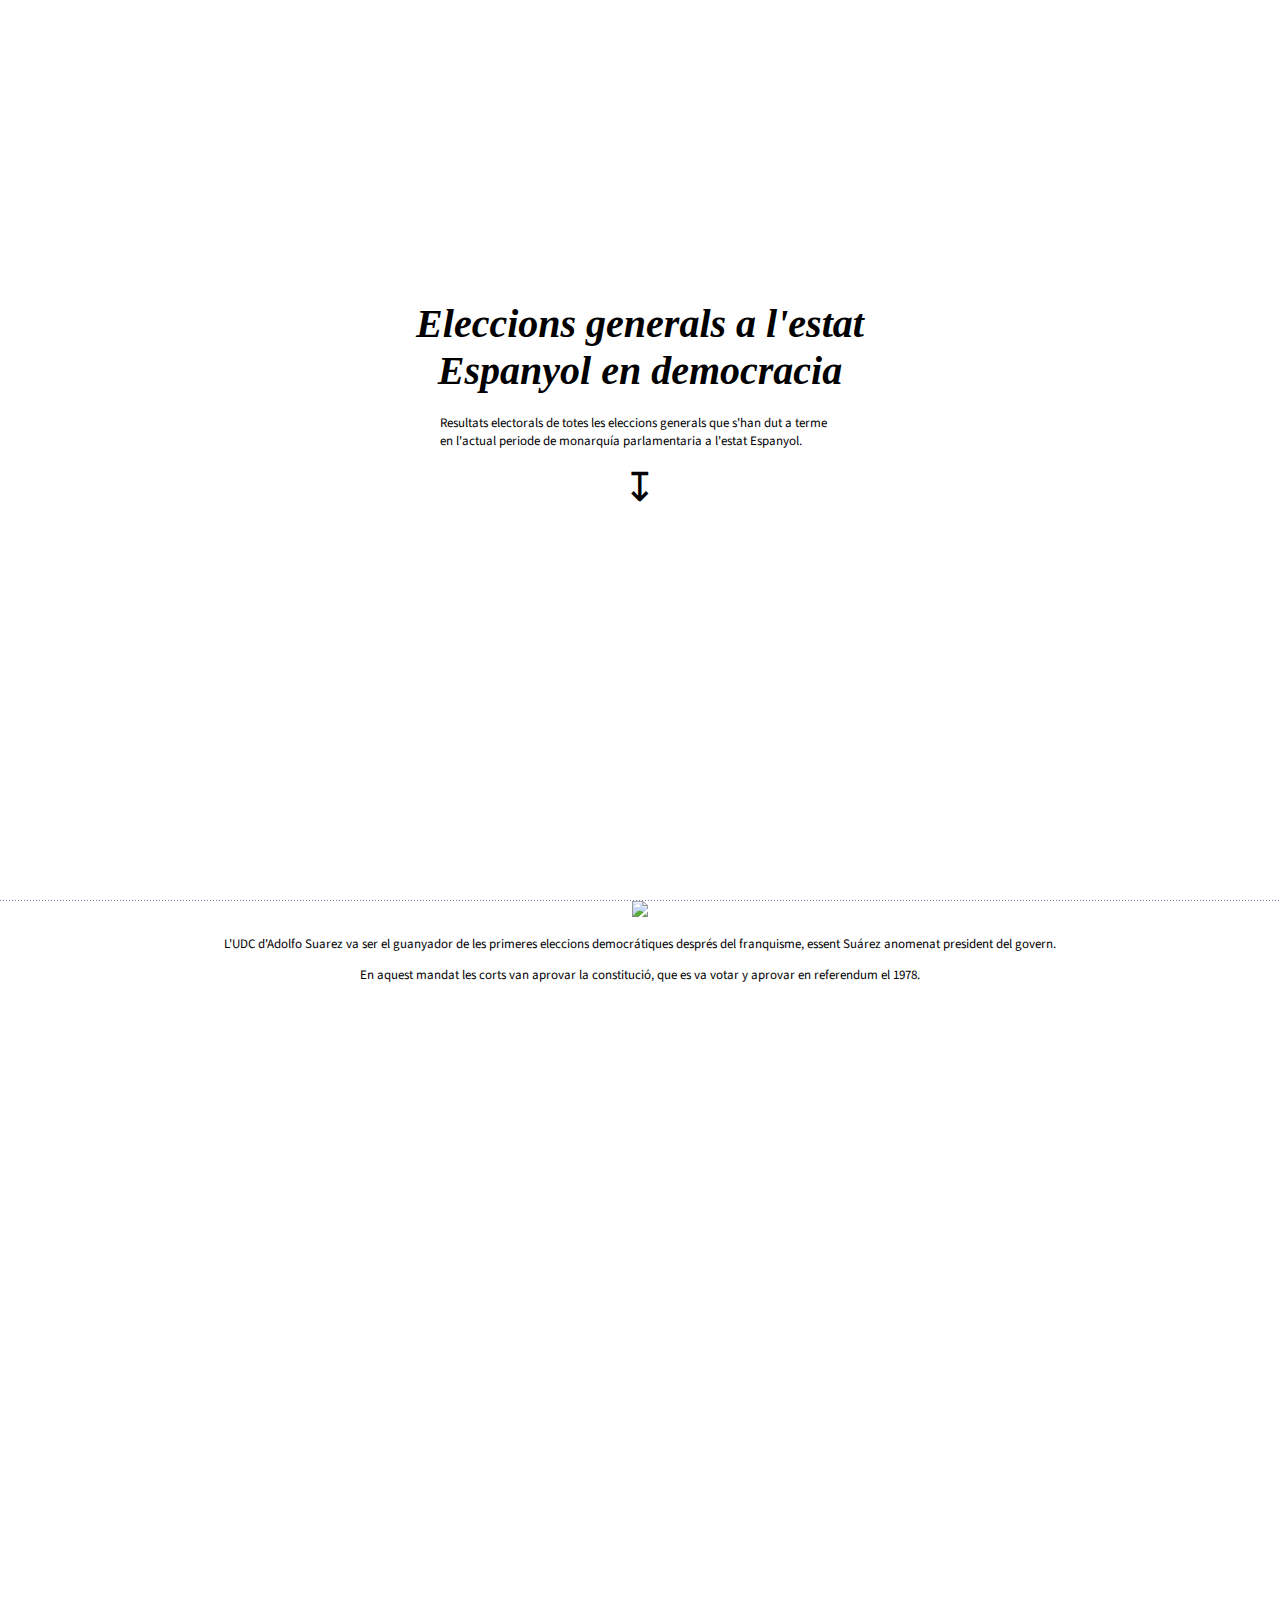
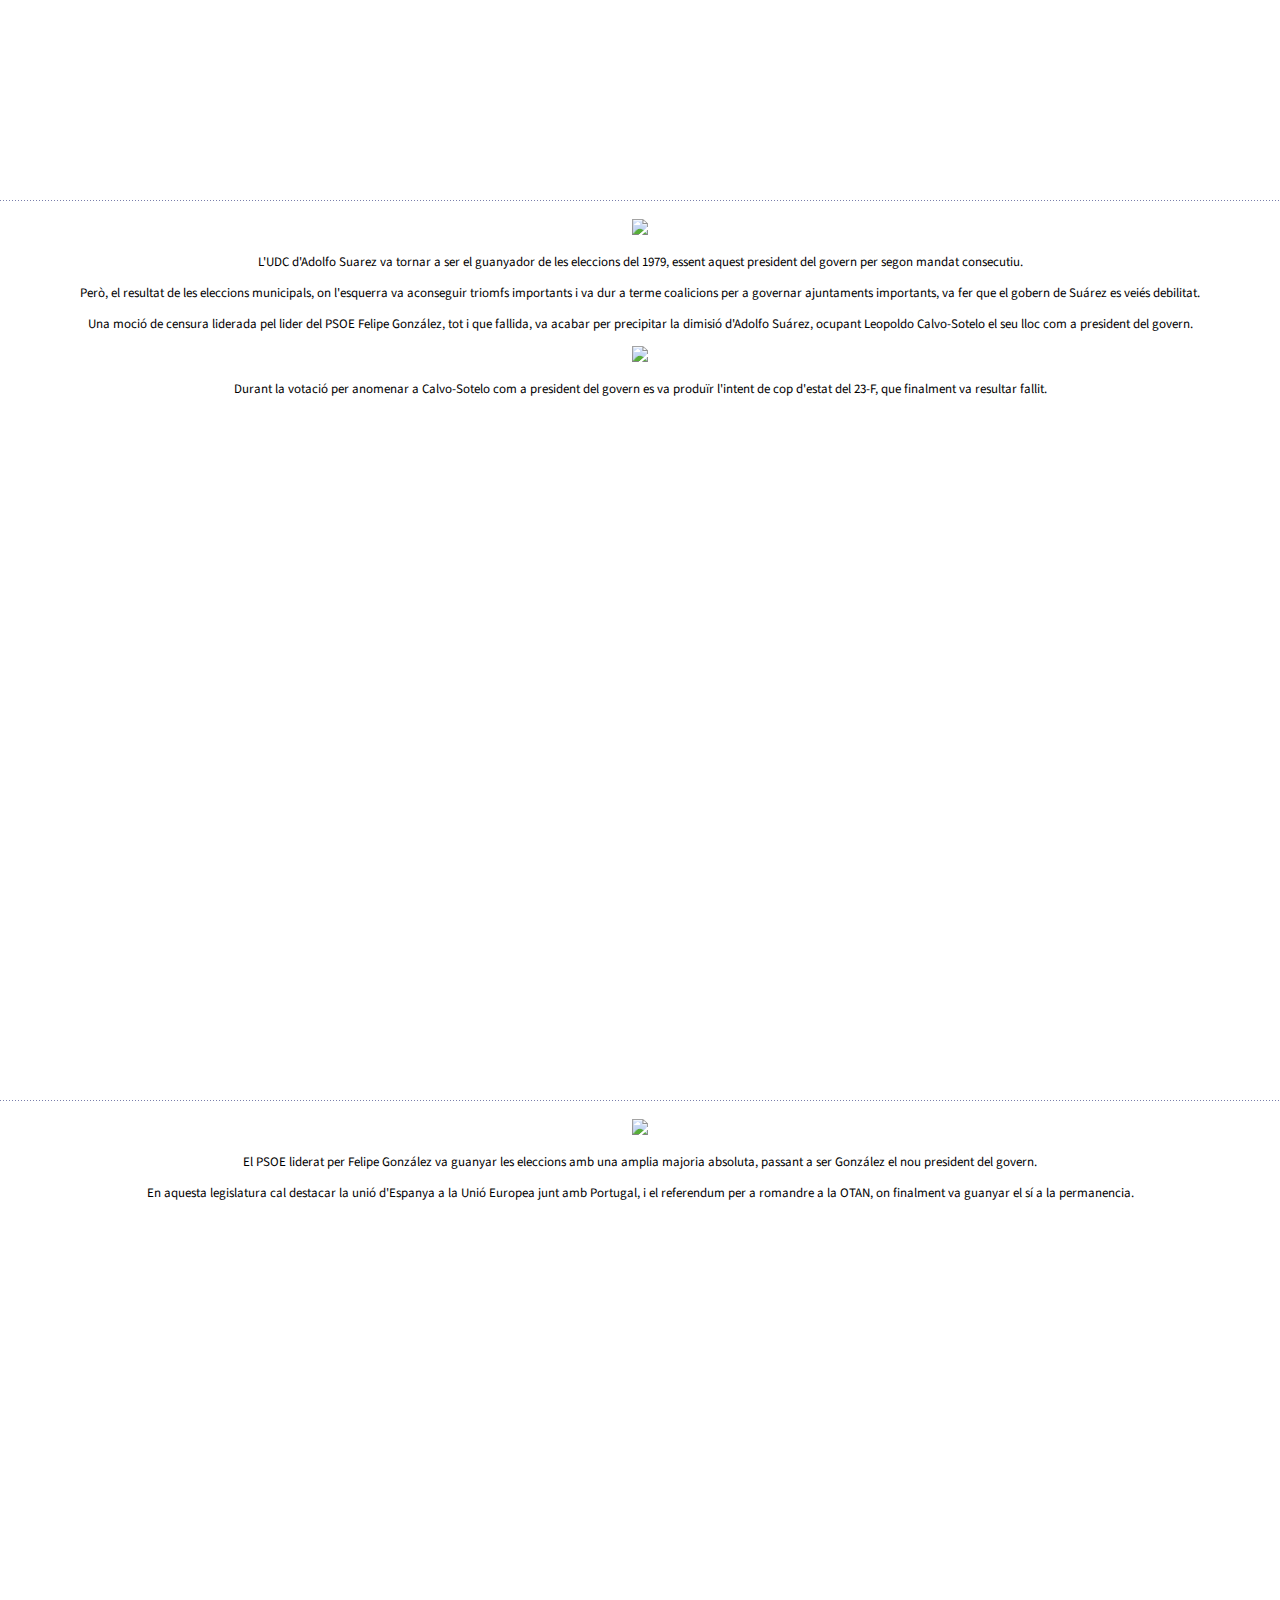
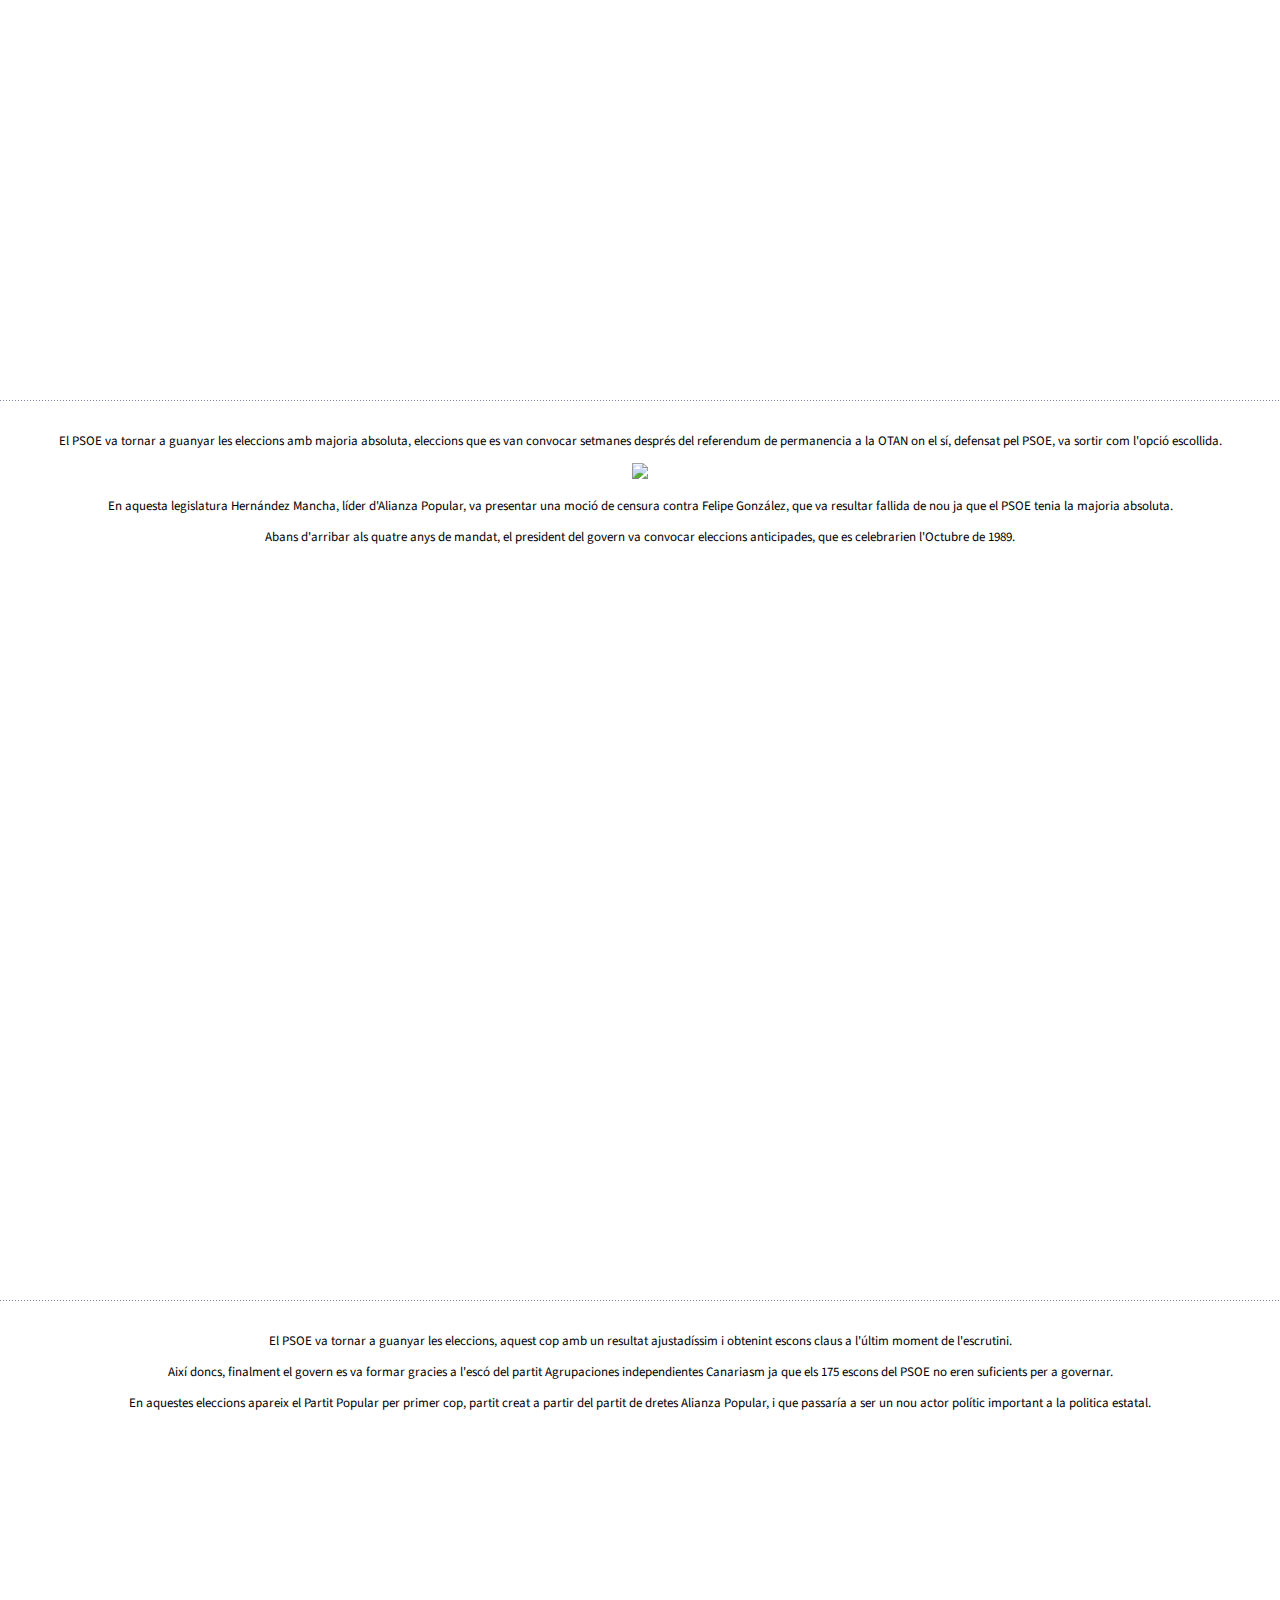
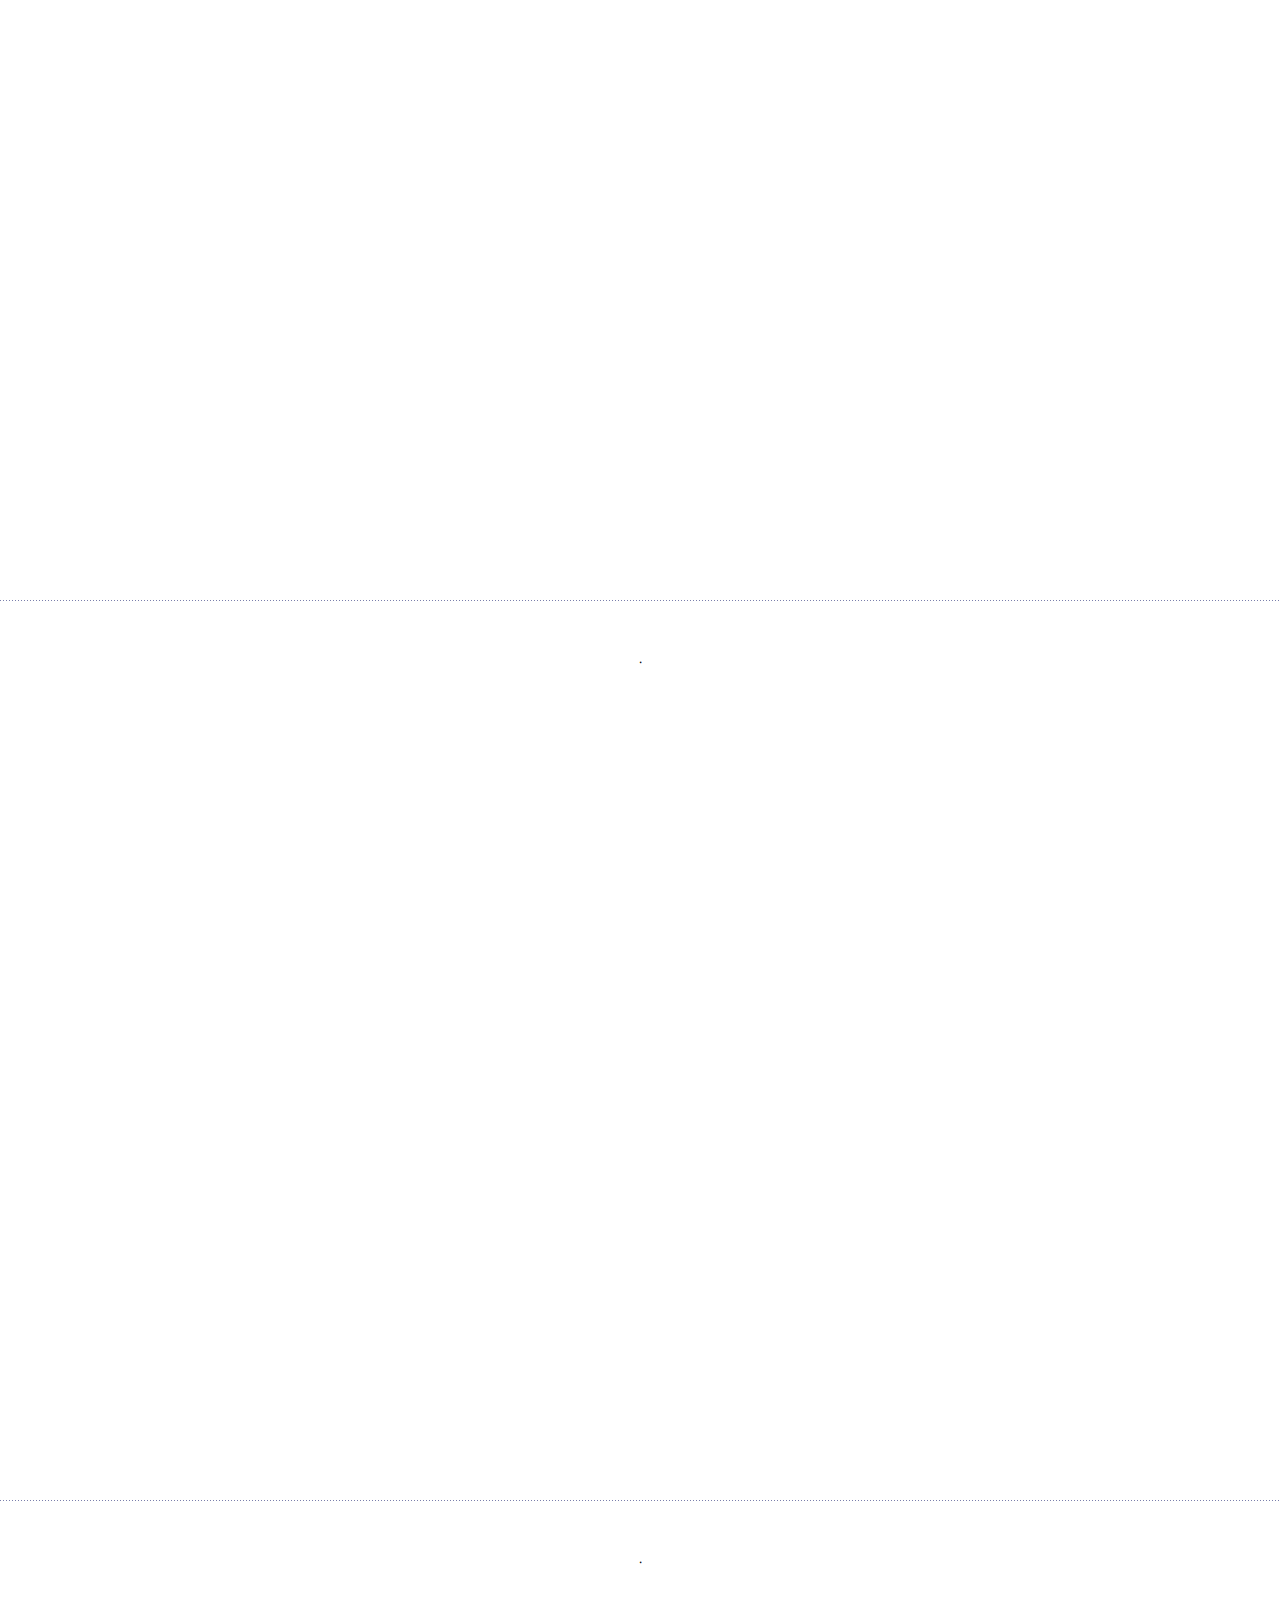
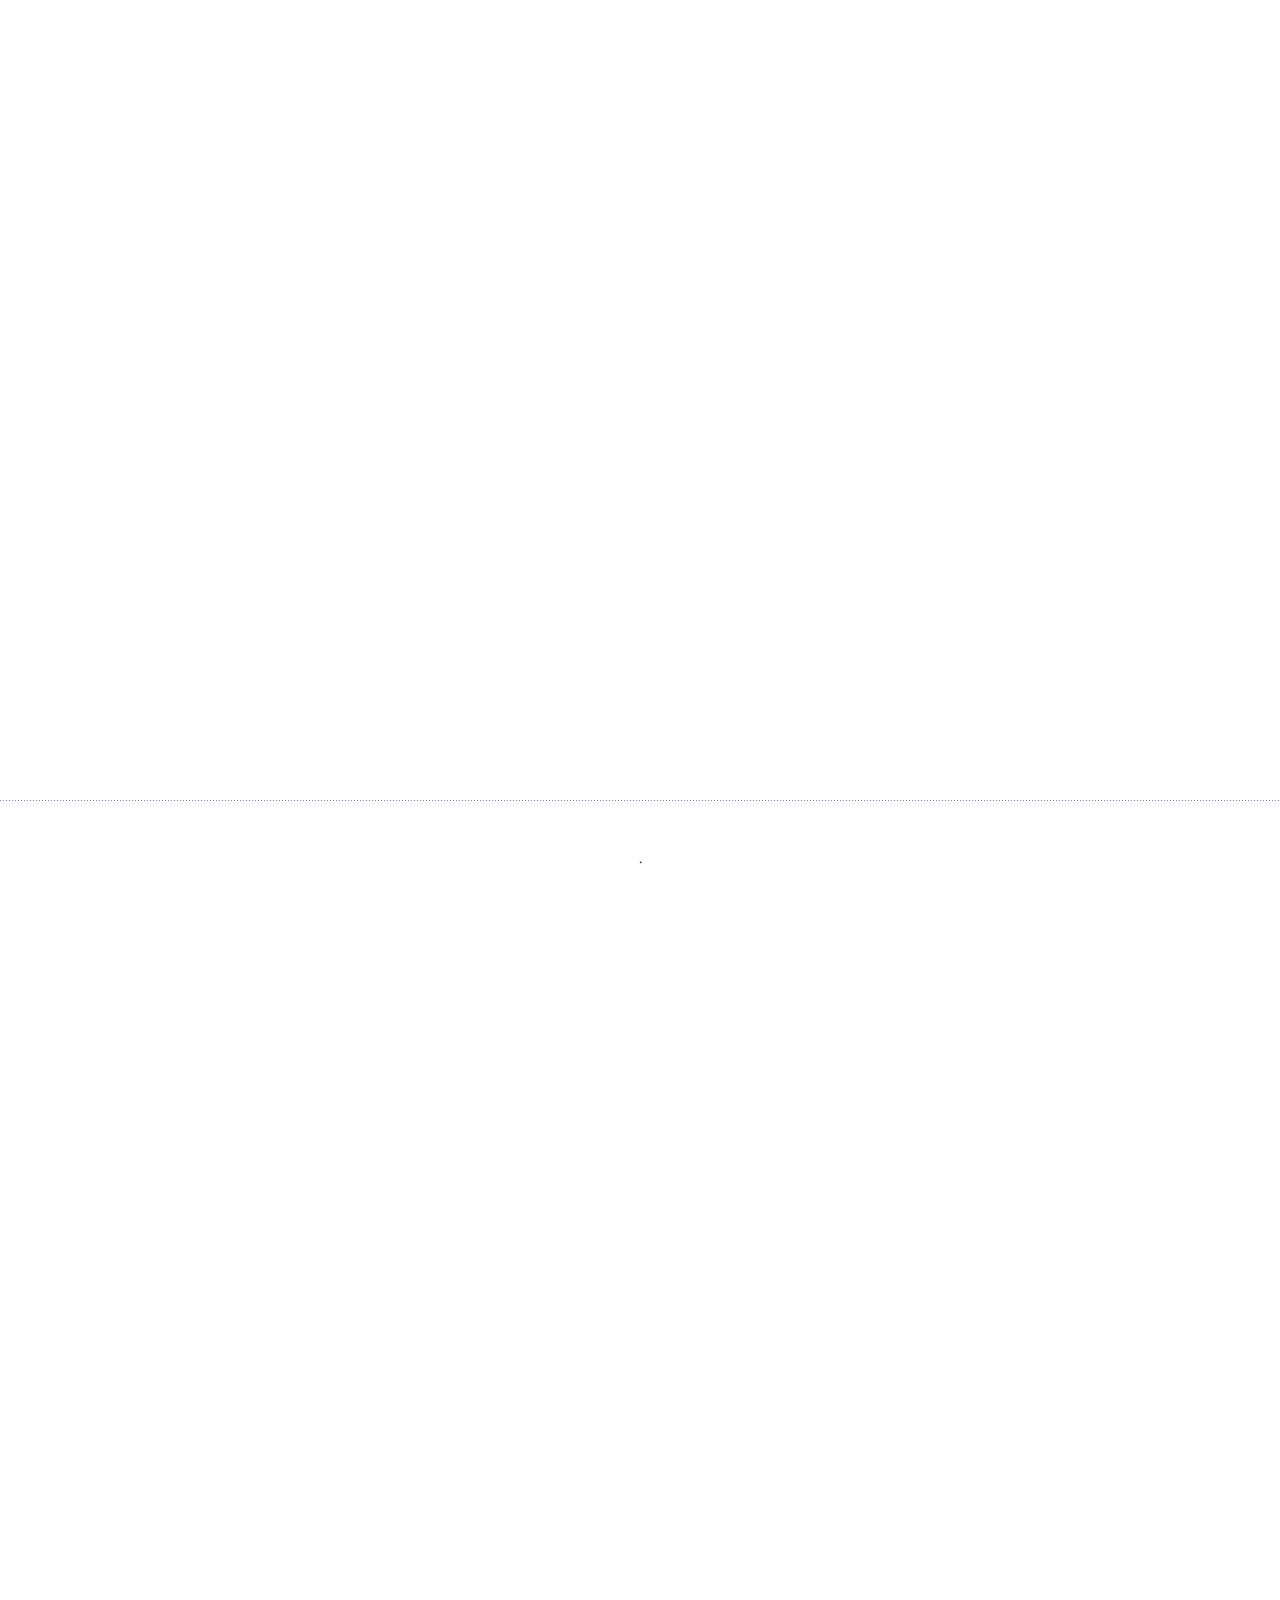
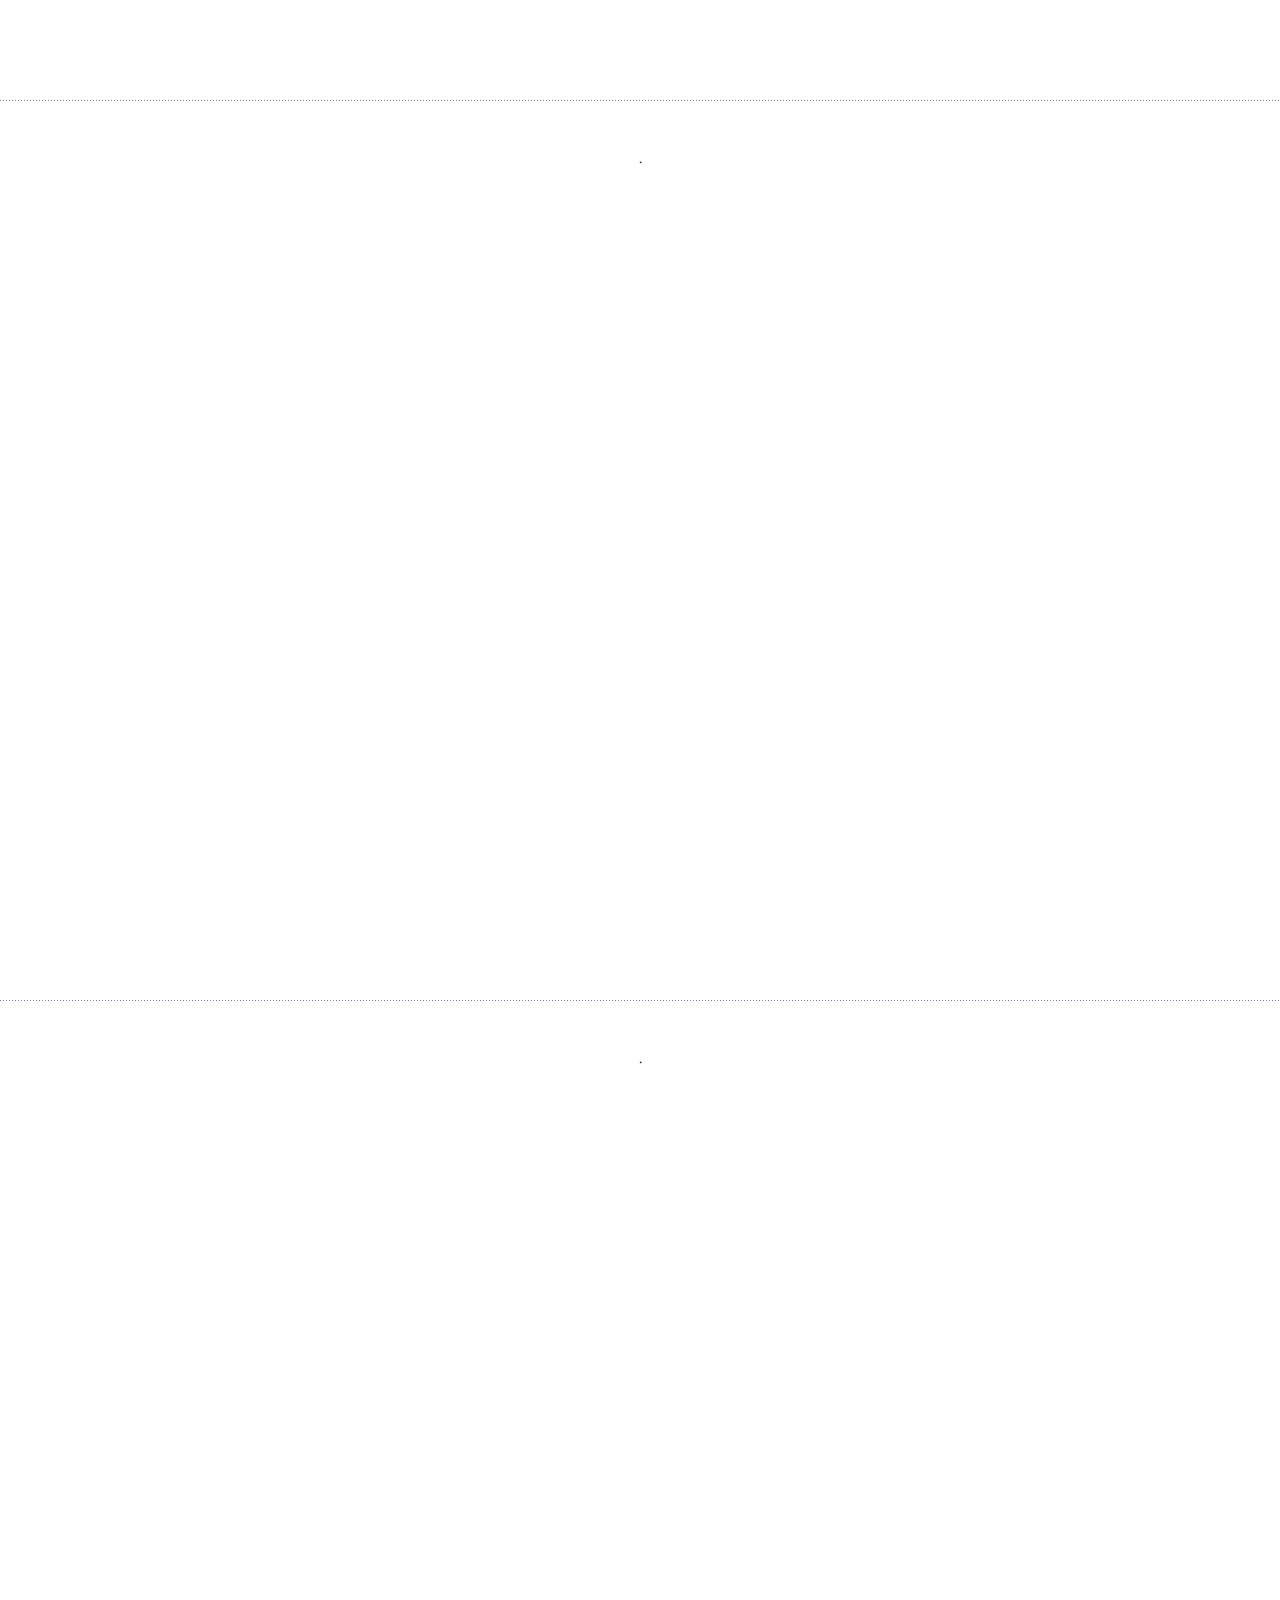
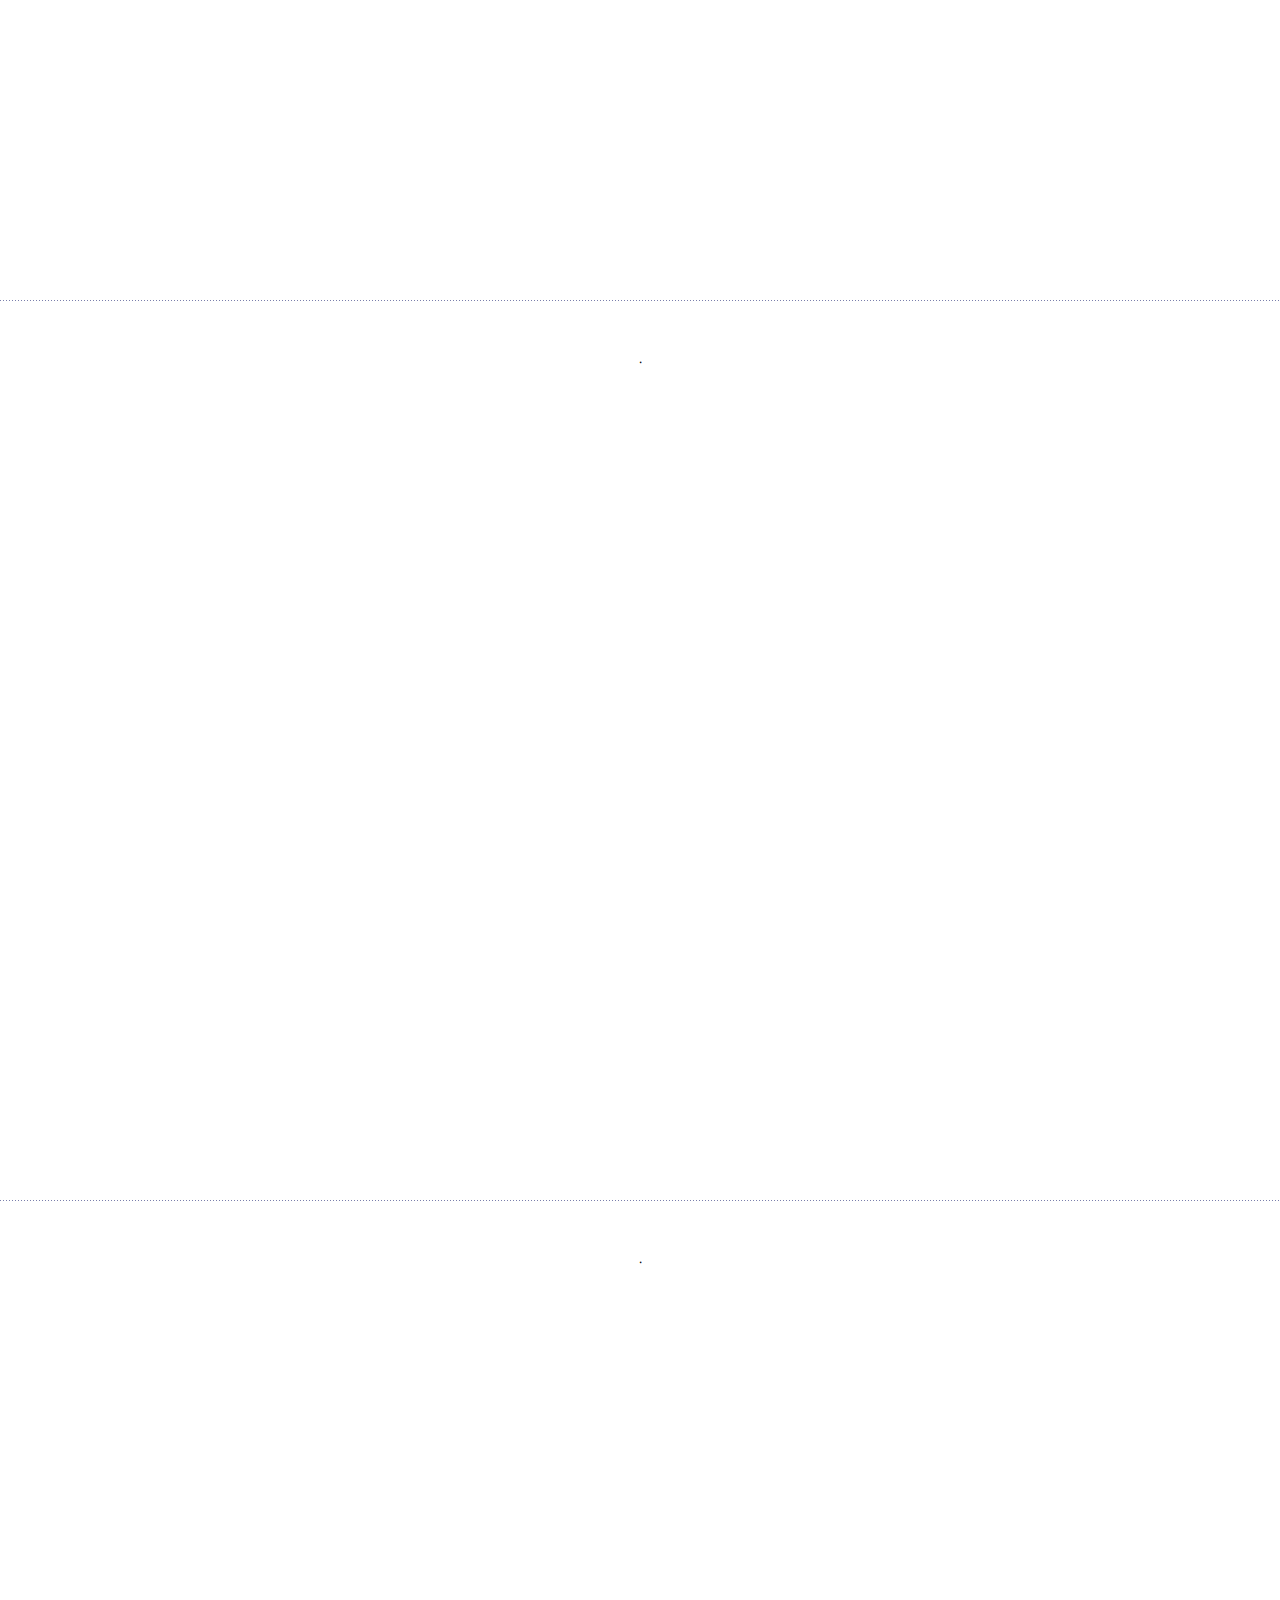
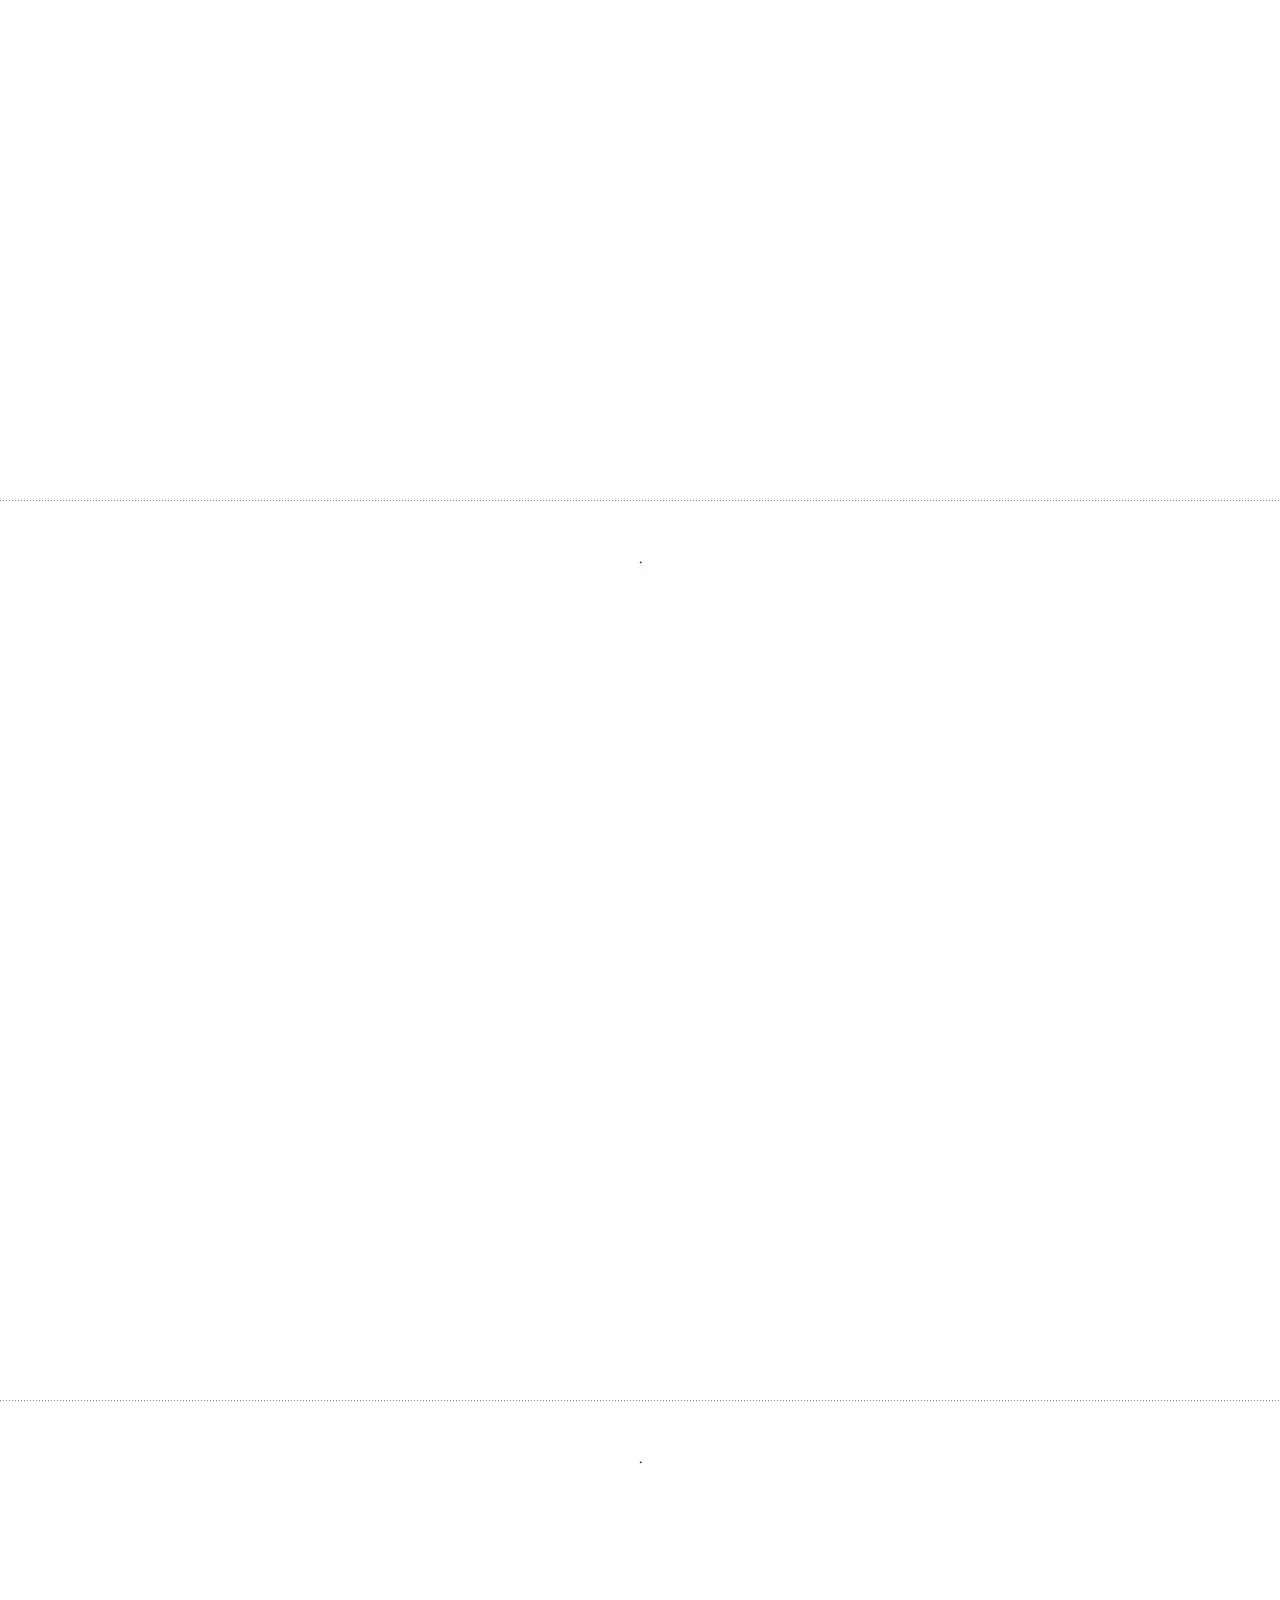
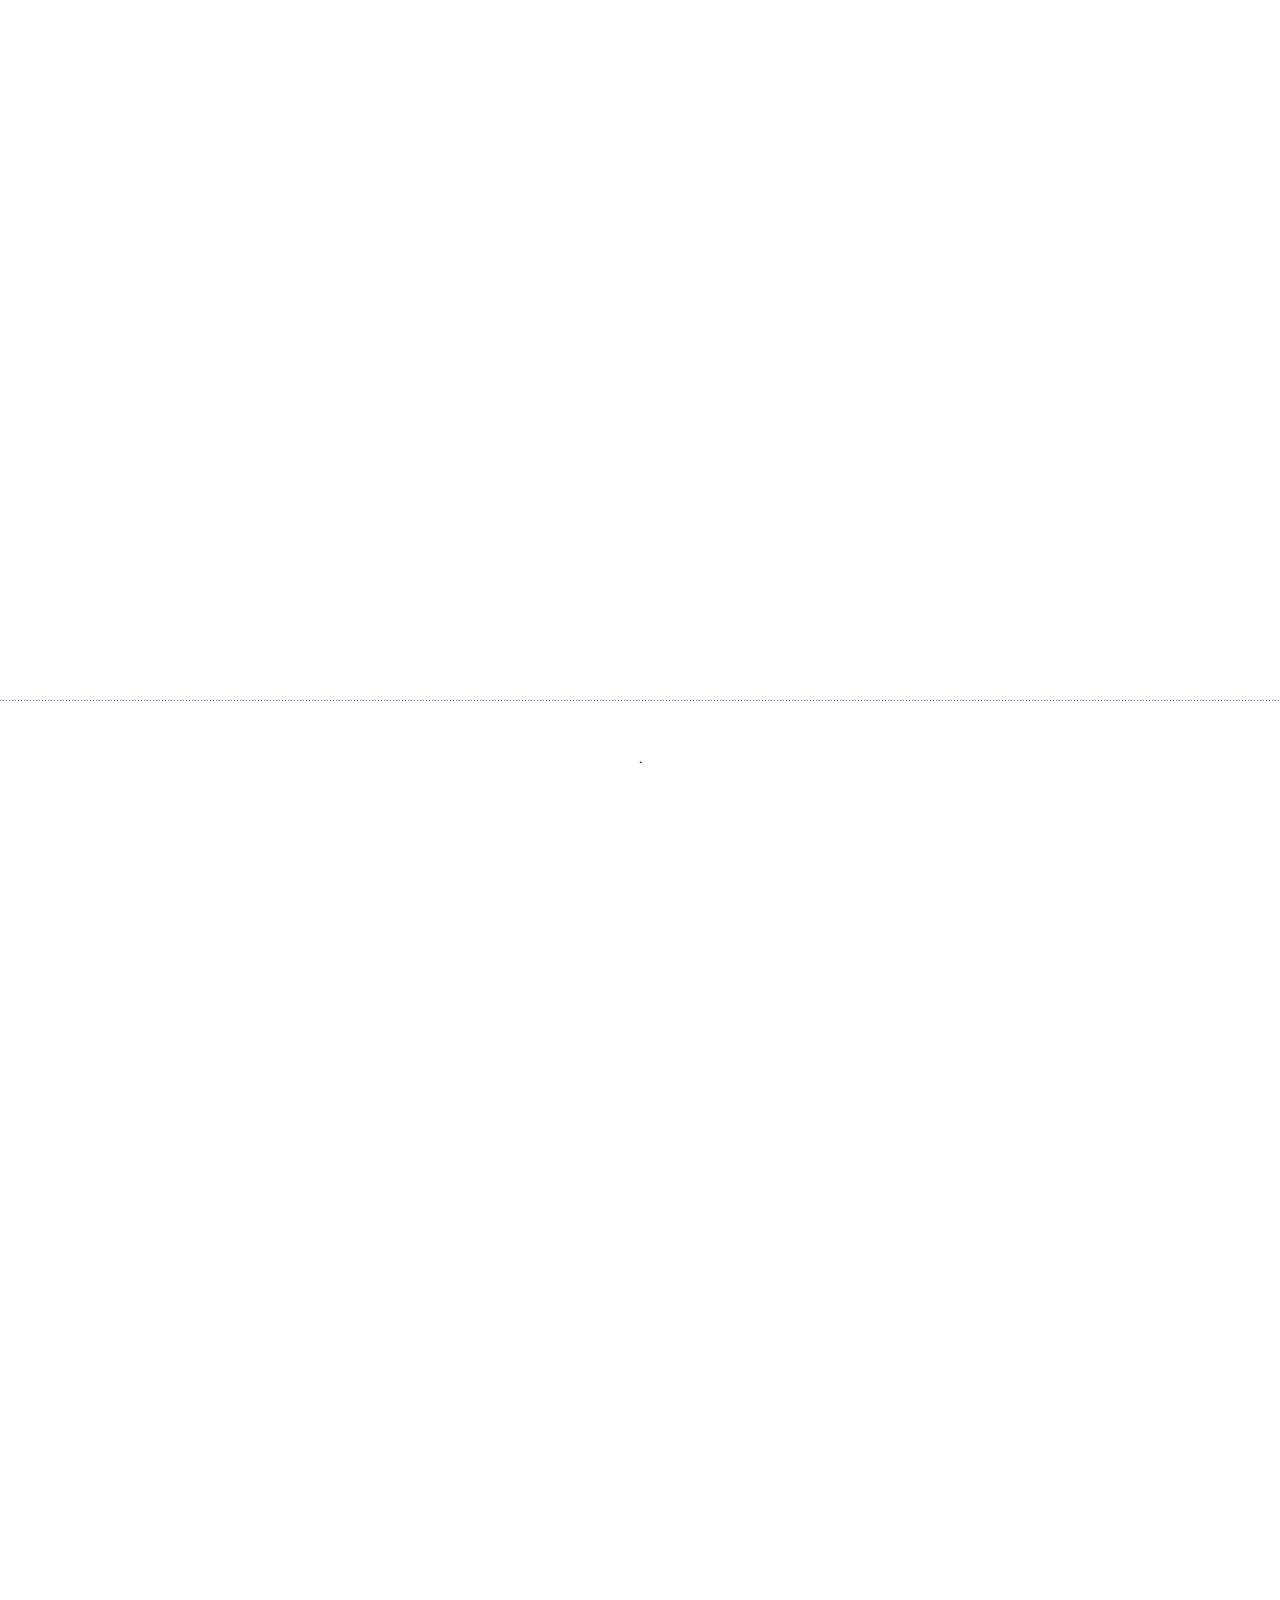
==== index.html @ 4a69b449 "Primer commit grafics acabats, scroll acabat falten alguns textos per acabar" ====
<!DOCTYPE html>
<html class="no-js" lang="en">
<head>
	<meta charset="utf-8"> 
	<meta http-equiv="X-UA-Compatible" content="IE=edge,chrome=1">
	<meta name="viewport" content="width=500" />
	<meta name="keywords" content="ScrollMagic, example, scrolling, attaching, scrollbar, responsive, duration, update, on-the-fly" />
	<meta name="author"	content="Jan Paepke (www.janpaepke.de)" />
	<title>Responsive Duration - Examples - ScrollMagic</title>

	<link href='http://fonts.googleapis.com/css?family=Source+Sans+Pro:300,400,700,400italic|Josefin+Slab:400,700italic' rel='stylesheet' type='text/css'>
	<link rel="stylesheet" href="./assets/css/normalize.css" type="text/css">
	<link rel="stylesheet" href="./assets/css/style.css" type="text/css">
	<link rel="stylesheet" href="./assets/css/examples.css" type="text/css">
	<link rel="shortcut icon" href="./assets/img/favicon.ico" type="image/x-icon">

	<script type="text/javascript" src="./assets/js/lib/jquery.min.js"></script>
	<script type="text/javascript" src="./assets/js/lib/highlight.pack.js"></script>
	<script type="text/javascript" src="./assets/js/lib/modernizr.custom.min.js"></script>
	<script type="text/javascript" src="./assets/js/examples.js"></script>
	
	<script type="text/javascript" src="./assets/js/lib/greensock/TweenMax.min.js"></script>
	<script type="text/javascript" src="./scrollmagic/uncompressed/ScrollMagic.js"></script>
	<script type="text/javascript" src="./scrollmagic/uncompressed/plugins/animation.gsap.js"></script>
	<script type="text/javascript" src="./scrollmagic/uncompressed/plugins/debug.addIndicators.js"></script>

	<script src="https://code.highcharts.com/highcharts.js"></script>
    <script src="https://code.highcharts.com/modules/item-series.js"></script>
    <script src="https://code.highcharts.com/modules/accessibility.js"></script>
</head>
<body>
	<div id="content-wrapper">
		<div id="example-wrapper">
			<div class="scrollContent">
				<section id="titlechart">
					<div id="description">
						<h1>Eleccions generals a l'estat Espanyol en democracia</h1>
						<h2></h2>
						<p>
							Resultats electorals de totes les eleccions generals que s'han dut a terme en l'actual periode de monarquía parlamentaria a l'estat Espanyol.
						</p>
					</div>
				</section>
				<section class="demo fullheight responsiveDuration">
					<div class="spacer s0" id="trigger"></div>
					<div id="animate">
					</div>
					<div>
						<img src="https://www.fronterad.com/wp-content/uploads/2017/07/adolfo_suarez_1977_hulton_550.jpg" height="200"> 
						<p>L'UDC d'Adolfo Suarez va ser el guanyador de les primeres eleccions democrátiques després del franquisme, essent Suárez anomenat president del govern.</p>
						<p>En aquest mandat les corts van aprovar la constitució, que es va votar y aprovar en referendum el 1978.</p>
					</div>
					<script>
						// init controller
						var controller = new ScrollMagic.Controller();

						// build tween
						var tween = TweenMax.to("#animate", 0.5, {scale: 1.3, repeat: 0, yoyo: false});

						// build scene and set duration to window height
						var scene = new ScrollMagic.Scene({triggerElement: "#trigger", duration: "100%"})
										.setTween(tween)
										.addIndicators() // add indicators (requires plugin)
										.addTo(controller);
					</script>
				</section>
				<section class="demo fullheight responsiveDuration">
					<div class="spacer s0" id="trigger2"></div>
					<div id="animate2">
						<a href="#" class="viewsource">view source</a>
					</div>
					<div>
						<img src="https://www.nuevatribuna.es/asset/thumbnail,992,558,center,center/media/nuevatribuna/images/2018/01/29/2018012909154240412.jpg" height="200"> 
						<p>L'UDC d'Adolfo Suarez va tornar a ser el guanyador de les eleccions del 1979, essent aquest president del govern per segon mandat consecutiu.</p>
						<p>Però, el resultat de les eleccions municipals, on l'esquerra va aconseguir triomfs importants i va dur a terme coalicions per a governar ajuntaments importants, va fer que el gobern de Suárez es veiés debilitat.</p>
						<p>Una moció de censura liderada pel lider del PSOE Felipe González, tot i que fallida, va acabar per precipitar la dimisió d'Adolfo Suárez, ocupant Leopoldo Calvo-Sotelo el seu lloc com a president del govern.</p>
						<img src="https://encrypted-tbn0.gstatic.com/images?q=tbn:ANd9GcRoaJJjRGRc4RqCO-_vCYnyJIS7eA7UripWmw&usqp=CAU" height="150"> 
						<p>Durant la votació per anomenar a Calvo-Sotelo com a president del govern es va produïr l'intent de cop d'estat del 23-F, que finalment va resultar fallit.</p>
					</div>
					<script>
						// init controller
						var controller2 = new ScrollMagic.Controller();

						// build tween
						var tween2 = TweenMax.to("#animate2", 0.5, {scale: 1.3, repeat: 0, yoyo: false});

						// build scene and set duration to window height
						var scene2 = new ScrollMagic.Scene({triggerElement: "#trigger2", duration: "100%"})
										.setTween(tween2)
										.addIndicators() // add indicators (requires plugin)
										.addTo(controller2);
					</script>
				</section>
				<section class="demo fullheight responsiveDuration">
					<div class="spacer s0" id="trigger3"></div>
					<div id="animate3">
						<a href="#" class="viewsource">view source</a>
					</div>
					<div>
						<img src="https://imagenes.elpais.com/resizer/zM2EmVAOVbsAmNdF7yz7s-QasSg=/1960x1470/arc-anglerfish-eu-central-1-prod-prisa.s3.amazonaws.com/public/JJY5IYQLMBTPHCNCHIKTY5OH2Y.jpg" height="300"> 
						<p>El PSOE liderat per Felipe González va guanyar les eleccions amb una amplia majoria absoluta, passant a ser González el nou president del govern.</p>
						<p>En aquesta legislatura cal destacar la unió d'Espanya a la Unió Europea junt amb Portugal, i el referendum per a romandre a la OTAN, on finalment va guanyar el sí a la permanencia.</p>
					</div>
					<script>
						// init controller
						var controller3 = new ScrollMagic.Controller();

						// build tween
						var tween3 = TweenMax.to("#animate3", 0.5, {scale: 1.3, repeat: 0, yoyo: false});

						// build scene and set duration to window height
						var scene3 = new ScrollMagic.Scene({triggerElement: "#trigger3", duration: "100%"})
										.setTween(tween3)
										.addIndicators() // add indicators (requires plugin)
										.addTo(controller3);
					</script>
				</section>
				<section class="demo fullheight responsiveDuration">
					<div class="spacer s0" id="trigger4"></div>
					<div id="animate4">
						<a href="#" class="viewsource">view source</a>
					</div>
					<div>
						<p>El PSOE va tornar a guanyar les eleccions amb majoria absoluta, eleccions que es van convocar setmanes després del referendum de permanencia a la OTAN on el sí, defensat pel PSOE, va sortir com l'opció escollida.</p>
						<img src="https://estaticos-cdn.elperiodico.com/clip/c1dd6ff6-0c7f-42a7-8351-4420ff693797_16-9-aspect-ratio_default_0.jpg" height="200"> 
						<p>En aquesta legislatura Hernández Mancha, líder d'Alianza Popular, va presentar una moció de censura contra Felipe González, que va resultar fallida de nou ja que el PSOE tenia la majoria absoluta.</p>
						<p>Abans d'arribar als quatre anys de mandat, el president del govern va convocar eleccions anticipades, que es celebrarien l'Octubre de 1989.</p>
					</div>
					<script>
						// init controller
						var controller4 = new ScrollMagic.Controller();

						// build tween
						var tween4 = TweenMax.to("#animate4", 0.5, {scale: 1.3, repeat: 0, yoyo: false});

						// build scene and set duration to window height
						var scene4 = new ScrollMagic.Scene({triggerElement: "#trigger4", duration: "100%"})
										.setTween(tween4)
										.addIndicators() // add indicators (requires plugin)
										.addTo(controller4);
					</script>
				</section>
				<section class="demo fullheight responsiveDuration">
					<div class="spacer s0" id="trigger5"></div>
					<div id="animate5">
						<a href="#" class="viewsource">view source</a>
					</div>
					<div>
						<p>El PSOE va tornar a guanyar les eleccions, aquest cop amb un resultat ajustadíssim i obtenint escons claus a l'últim moment de l'escrutini.</p>
						<p>Així doncs, finalment el govern es va formar gracies a l'escó del partit Agrupaciones independientes Canariasm ja que els 175 escons del PSOE no eren suficients per a governar.</p>
						<p>En aquestes eleccions apareix el Partit Popular per primer cop, partit creat a partir del partit de dretes Alianza Popular, i que passaría a ser un nou actor polític important a la politica estatal.</p>
					</div>
					<script>
						// init controller
						var controller4 = new ScrollMagic.Controller();

						// build tween
						var tween5 = TweenMax.to("#animate5", 0.5, {scale: 1.3, repeat: 0, yoyo: false});

						// build scene and set duration to window height
						var scene5 = new ScrollMagic.Scene({triggerElement: "#trigger5", duration: "100%"})
										.setTween(tween5)
										.addIndicators() // add indicators (requires plugin)
										.addTo(controller5);
					</script>
				</section>

				<section class="demo fullheight responsiveDuration">
					<div class="spacer s0" id="trigger6"></div>
					<div id="animate6">
						<a href="#" class="viewsource">view source</a>
					</div>
					<div>
						<img src="" height="200"> 
						<p>.</p>
					</div>
					<script>
						// init controller
						var controller6 = new ScrollMagic.Controller();

						// build tween
						var tween6 = TweenMax.to("#animate6", 0.5, {scale: 1.3, repeat: 0, yoyo: false});

						// build scene and set duration to window height
						var scene6 = new ScrollMagic.Scene({triggerElement: "#trigger6", duration: "100%"})
										.setTween(tween6)
										.addIndicators() // add indicators (requires plugin)
										.addTo(controller6);
					</script>
				</section>

				<section class="demo fullheight responsiveDuration">
					<div class="spacer s0" id="trigger7"></div>
					<div id="animate7">
						<a href="#" class="viewsource">view source</a>
					</div>
					<div>
						<img src="" height="200"> 
						<p>.</p>
					</div>
					<script>
						// init controller
						var controller7 = new ScrollMagic.Controller();

						// build tween
						var tween7 = TweenMax.to("#animate7", 0.5, {scale: 1.3, repeat: 0, yoyo: false});

						// build scene and set duration to window height
						var scene7 = new ScrollMagic.Scene({triggerElement: "#trigger7", duration: "100%"})
										.setTween(tween7)
										.addIndicators() // add indicators (requires plugin)
										.addTo(controller7);
					</script>
				</section>

				<section class="demo fullheight responsiveDuration">
					<div class="spacer s0" id="trigger8"></div>
					<div id="animate8">
						<a href="#" class="viewsource">view source</a>
					</div>
					<div>
						<img src="" height="200"> 
						<p>.</p>
					</div>
					<script>
						// init controller
						var controller8 = new ScrollMagic.Controller();

						// build tween
						var tween8 = TweenMax.to("#animate8", 0.5, {scale: 1.3, repeat: 0, yoyo: false});

						// build scene and set duration to window height
						var scene8 = new ScrollMagic.Scene({triggerElement: "#trigger8", duration: "100%"})
										.setTween(tween8)
										.addIndicators() // add indicators (requires plugin)
										.addTo(controller8);
					</script>
				</section>

				<section class="demo fullheight responsiveDuration">
					<div class="spacer s0" id="trigger9"></div>
					<div id="animate9">
						<a href="#" class="viewsource">view source</a>
					</div>
					<div>
						<img src="" height="200"> 
						<p>.</p>
					</div>
					<script>
						// init controller
						var controller9 = new ScrollMagic.Controller();

						// build tween
						var tween9 = TweenMax.to("#animate9", 0.5, {scale: 1.3, repeat: 0, yoyo: false});

						// build scene and set duration to window height
						var scene9 = new ScrollMagic.Scene({triggerElement: "#trigger9", duration: "100%"})
										.setTween(tween9)
										.addIndicators() // add indicators (requires plugin)
										.addTo(controller9);
					</script>
				</section>

				<section class="demo fullheight responsiveDuration">
					<div class="spacer s0" id="trigger10"></div>
					<div id="animate10">
						<a href="#" class="viewsource">view source</a>
					</div>
					<div>
						<img src="" height="200"> 
						<p>.</p>
					</div>
					<script>
						// init controller
						var controller10 = new ScrollMagic.Controller();

						// build tween
						var tween10 = TweenMax.to("#animate10", 0.5, {scale: 1.3, repeat: 0, yoyo: false});

						// build scene and set duration to window height
						var scene10 = new ScrollMagic.Scene({triggerElement: "#trigger10", duration: "100%"})
										.setTween(tween10)
										.addIndicators() // add indicators (requires plugin)
										.addTo(controller10);
					</script>
				</section>

				<section class="demo fullheight responsiveDuration">
					<div class="spacer s0" id="trigger11"></div>
					<div id="animate11">
						<a href="#" class="viewsource">view source</a>
					</div>
					<div>
						<img src="" height="200"> 
						<p>.</p>
					</div>
					<script>
						// init controller
						var controller11 = new ScrollMagic.Controller();

						// build tween
						var tween11 = TweenMax.to("#animate11", 0.5, {scale: 1.3, repeat: 0, yoyo: false});

						// build scene and set duration to window height
						var scene11 = new ScrollMagic.Scene({triggerElement: "#trigger11", duration: "100%"})
										.setTween(tween11)
										.addIndicators() // add indicators (requires plugin)
										.addTo(controller11);
					</script>
				</section>

				<section class="demo fullheight responsiveDuration">
					<div class="spacer s0" id="trigger12"></div>
					<div id="animate12">
						<a href="#" class="viewsource">view source</a>
					</div>
					<div>
						<img src="" height="200"> 
						<p>.</p>
					</div>
					<script>
						// init controller
						var controller12 = new ScrollMagic.Controller();

						// build tween
						var tween12 = TweenMax.to("#animate12", 0.5, {scale: 1.3, repeat: 0, yoyo: false});

						// build scene and set duration to window height
						var scene12 = new ScrollMagic.Scene({triggerElement: "#trigger12", duration: "100%"})
										.setTween(tween12)
										.addIndicators() // add indicators (requires plugin)
										.addTo(controller12);
					</script>
				</section>

				<section class="demo fullheight responsiveDuration">
					<div class="spacer s0" id="trigger13"></div>
					<div id="animate13">
						<a href="#" class="viewsource">view source</a>
					</div>
					<div>
						<img src="" height="200"> 
						<p>.</p>
					</div>
					<script>
						// init controller
						var controller13 = new ScrollMagic.Controller();

						// build tween
						var tween13 = TweenMax.to("#animate13", 0.5, {scale: 1.3, repeat: 0, yoyo: false});

						// build scene and set duration to window height
						var scene13 = new ScrollMagic.Scene({triggerElement: "#trigger13", duration: "100%"})
										.setTween(tween13)
										.addIndicators() // add indicators (requires plugin)
										.addTo(controller13);
					</script>
				</section>

				<section class="demo fullheight responsiveDuration">
					<div class="spacer s0" id="trigger14"></div>
					<div id="animate14">
						<a href="#" class="viewsource">view source</a>
					</div>
					<div>
						<img src="" height="200"> 
						<p>.</p>
					</div>
					<script>
						// init controller
						var controller14 = new ScrollMagic.Controller();

						// build tween
						var tween14 = TweenMax.to("#animate14", 0.5, {scale: 1.3, repeat: 0, yoyo: false});

						// build scene and set duration to window height
						var scene14 = new ScrollMagic.Scene({triggerElement: "#trigger14", duration: "100%"})
										.setTween(tween14)
										.addIndicators() // add indicators (requires plugin)
										.addTo(controller14);
					</script>
				</section>

				<section class="demo fullheight responsiveDuration">
					<div class="spacer s0" id="trigger15"></div>
					<div id="animate15">
						<a href="#" class="viewsource">view source</a>
					</div>
					<div>
						<img src="" height="200"> 
						<p>.</p>
					</div>
					<script>
						// init controller
						var controller15 = new ScrollMagic.Controller();

						// build tween
						var tween15 = TweenMax.to("#animate15", 0.5, {scale: 1.3, repeat: 0, yoyo: false});

						// build scene and set duration to window height
						var scene15 = new ScrollMagic.Scene({triggerElement: "#trigger15", duration: "100%"})
										.setTween(tween15)
										.addIndicators() // add indicators (requires plugin)
										.addTo(controller15);
					</script>
				</section>
				
			</div>
		</div>
	</div>
	<script type="text/javascript" src="../../assets/js/tracking.js"></script>
</body>
<script>

    Highcharts.chart('animate', {
chart: {
  type: 'item'
},
credits: {
     enabled: false
},
title: {
  text: 'Resultats eleccions 1977'
},
legend: {
  labelFormat: '{name} <span style="opacity: 0.4">{y}</span>'
},
series: [{
  name: 'Nombre de diputats',
  keys: ['name', 'y', 'color', 'label'],
  data: [
    ['UCD', 165, '#197E36', 'UNION DE CENTRO DEMOCRATICO'],
    ['AP', 16, '#FFA519', 'AP'],
    ['PSOE', 118, '#EF1C27', 'PSOE'],
    ['PCE', 20, '#971324', 'PCE'],
    ['PDC', 11, '#E6792B', 'PNV'],
    ['PNV', 8, '#4AAE4A', 'PNV'],
    ['PSP', 6, '#FF7979', 'UC-DCC'],
    ['UC-DCC', 2, '#F8471B', 'UC-DCC'],
    ['ERC', 1, '#FFB232', 'ERC'],
    ['EE', 1, '#80DF20', 'EE'],
    ['CAIC', 1, '#FFCD20', 'CAIC'],
    ['CIC', 1, '#DDDDDD', 'CIC']
  ],
  dataLabels: {
    enabled: true,
    format: '{point.name}'
  },
  // Circular options
  center: ['50%', '88%'],
  size: '170%',
  startAngle: -90,
  endAngle: 90
}]
});

Highcharts.chart('animate2', {
chart: {
  type: 'item'
},
credits: {
     enabled: false
},
title: {
  text: 'Resultats eleccions 1979'
},
legend: {
  labelFormat: '{name} <span style="opacity: 0.4">{y}</span>'
},
series: [{
  name: 'Nombre de diputats',
  keys: ['name', 'y', 'color', 'label'],
  data: [
    ['UCD', 168, '#197E36', 'UNION DE CENTRO DEMOCRATICO'],
    ['PSOE', 121, '#EF1C27', 'PARTIDO SOCIALISTA OBRERO ESPAÑOL'],
    ['PCE', 20, '#971324', 'PARTIDO COMUNISTA DE ESPAÑA'],
	['CD', 10, '#50C878', 'COALICIÓN DEMOCRÁTICA'],
    ['CiU', 8, '#18307B', 'Convergencia i Unió'],
    ['PNV', 7, '#4AAE4A', 'PNV'],
    ['PSA-PA', 5, '#005931', 'PARTIDO ANDALUCISTA'],
    ['HB', 3, '#633000', 'HERRI BATASUNA'],
    ['ERC', 1, '#FFB232', 'ESQUERRA REPUBLICANA DE CATALUNYA'],
    ['EE', 1, '#80DF20', 'EUSKADIKO EZKERRA'],
    ['UPC', 1, '#262626', 'UNÓN DEL PUEBLO CANARIO'],
    ['PAR', 1, '#FFCD20', 'PARTIDO ARAGONÉS'],
	['UN', 1, '#030E40', 'UNIÓN NACIONAL']
  ],
  dataLabels: {
    enabled: true,
    format: '{point.name}'
  },
  // Circular options
  center: ['50%', '88%'],
  size: '170%',
  startAngle: -90,
  endAngle: 90
}]
});

Highcharts.chart('animate3', {
chart: {
  type: 'item'
},
credits: {
     enabled: false
},
title: {
  text: 'Resultats eleccions 1982'
},
legend: {
  labelFormat: '{name} <span style="opacity: 0.4">{y}</span>'
},
series: [{
  name: 'Nombre de diputats',
  keys: ['name', 'y', 'color', 'label'],
  data: [
    ['PSOE', 202, '#EF1C27', 'PARTIDO SOCIALISTA OBRERO ESPAÑOL'],
	['AP-PDP', 107, '#FFA519', 'ALIANZA POPULAR'],
    ['CiU', 12, '#18307B', 'Convergencia i Unió'],
	['UCD', 11, '#197E36', 'UNION DE CENTRO DEMOCRATICO'],
    ['PNV', 8, '#4AAE4A', 'PNV'],
	['PCE', 4, '#971324', 'PARTIDO COMUNISTA DE ESPAÑA'],
    ['CDS', 2, '#005931', 'CENTRO DEMOCRÁTICO Y SOCIAL'],
    ['HB', 2, '#633000', 'HERRI BATASUNA'],
    ['ERC', 1, '#FFB232', 'ESQUERRA REPUBLICANA DE CATALUNYA'],
    ['EE', 1, '#80DF20', 'EUSKADIKO EZKERRA']
  ],
  dataLabels: {
    enabled: true,
    format: '{point.name}'
  },
  // Circular options
  center: ['50%', '88%'],
  size: '170%',
  startAngle: -90,
  endAngle: 90
}]
});

Highcharts.chart('animate4', {
chart: {
  type: 'item'
},
credits: {
     enabled: false
},
title: {
  text: 'Resultats eleccions 1986'
},
legend: {
  labelFormat: '{name} <span style="opacity: 0.4">{y}</span>'
},
series: [{
  name: 'Nombre de diputats',
  keys: ['name', 'y', 'color', 'label'],
  data: [
    ['PSOE', 184, '#EF1C27', 'PARTIDO SOCIALISTA OBRERO ESPAÑOL'],
	['CP', 105, '#FFA519', 'COALICIÓN POPULAR'],
	['CDS', 19, '#005931', 'CENTRO DEMOCRÁTICO Y SOCIAL'],
    ['CiU', 18, '#18307B', 'Convergencia i Unió'],
	['IU', 7, '#732021', 'IZQUIERDA UNIDA'],
    ['PNV', 6, '#4AAE4A', 'PNV'],
    ['HB', 5, '#633000', 'HERRI BATASUNA'],
    ['EE', 2, '#80DF20', 'EUSKADIKO EZKERRA'],
	['CG', 1, '#002C9C', 'COALICIÓN GALLEGA'],
	['PAR', 1, '#FFCD20', 'PARTIDO ARAGONÉS'],
	['AIC', 1, '#FFD700', 'AGRUPACIONES INDEPENDIENTES DE CANARIAS'],
	['UV', 1, '#3333CD', 'UNIÓN VALENCIANA']
  ],
  dataLabels: {
    enabled: true,
    format: '{point.name}'
  },
  // Circular options
  center: ['50%', '88%'],
  size: '170%',
  startAngle: -90,
  endAngle: 90
}]
});


Highcharts.chart('animate5', {
chart: {
  type: 'item'
},
credits: {
     enabled: false
},
title: {
  text: 'Resultats eleccions 1989'
},
legend: {
  labelFormat: '{name} <span style="opacity: 0.4">{y}</span>'
},
series: [{
  name: 'Nombre de diputats',
  keys: ['name', 'y', 'color', 'label'],
  data: [
    ['PSOE', 175, '#EF1C27', 'PARTIDO SOCIALISTA OBRERO ESPAÑOL'],
	['PP', 107, '#3282A8', 'PARTIDO POPULAR'],
	['CDS', 14, '#005931', 'CENTRO DEMOCRÁTICO Y SOCIAL'],
    ['CiU', 18, '#18307B', 'Convergencia i Unió'],
	['IU', 17, '#732021', 'IZQUIERDA UNIDA'],
    ['PNV', 5, '#4AAE4A', 'PNV'],
    ['HB', 4, '#633000', 'HERRI BATASUNA'],
	['PA', 2, '#005931', 'PARTIDO ANDALUCISTA'],
	['UV', 2, '#3333CD', 'UNIÓN VALENCIANA'],
	['EA', 2, '#77AC1C', 'EUSKO ALKARTASUNA'],
    ['EE', 2, '#80DF20', 'EUSKADIKO EZKERRA'],
	['PAR', 1, '#FFCD20', 'PARTIDO ARAGONÉS'],
	['AIC', 1, '#FFD700', 'AGRUPACIONES INDEPENDIENTES DE CANARIAS']
  ],
  dataLabels: {
    enabled: true,
    format: '{point.name}'
  },
  // Circular options
  center: ['50%', '88%'],
  size: '170%',
  startAngle: -90,
  endAngle: 90
}]
});


Highcharts.chart('animate6', {
chart: {
  type: 'item'
},
credits: {
     enabled: false
},
title: {
  text: 'Resultats eleccions 1993'
},
legend: {
  labelFormat: '{name} <span style="opacity: 0.4">{y}</span>'
},
series: [{
  name: 'Nombre de diputats',
  keys: ['name', 'y', 'color', 'label'],
  data: [
    ['PSOE', 159, '#EF1C27', 'PARTIDO SOCIALISTA OBRERO ESPAÑOL'],
	['IU', 18, '#732021', 'IZQUIERDA UNIDA'],
	['PP', 141, '#3282A8', 'PARTIDO POPULAR'],
    ['CiU', 17, '#18307B', 'Convergencia i Unió'],
    ['PNV', 5, '#4AAE4A', 'PNV'],
	['CC', 4, '#FFD700', 'COALICIÓN CANARIA'],
    ['HB', 2, '#633000', 'HERRI BATASUNA'],
	['ERC', 1, '#FFB232', 'ESQUERRA REPUBLICANA DE CATALUNYA'],
	['UV', 1, '#3333CD', 'UNIÓN VALENCIANA'],
	['EA', 1, '#77AC1C', 'EUSKO ALKARTASUNA'],
	['PAR', 1, '#FFCD20', 'PARTIDO ARAGONÉS']
  ],
  dataLabels: {
    enabled: true,
    format: '{point.name}'
  },
  // Circular options
  center: ['50%', '88%'],
  size: '170%',
  startAngle: -90,
  endAngle: 90
}]
});


Highcharts.chart('animate7', {
chart: {
  type: 'item'
},
credits: {
     enabled: false
},
title: {
  text: 'Resultats eleccions 1996'
},
legend: {
  labelFormat: '{name} <span style="opacity: 0.4">{y}</span>'
},
series: [{
  name: 'Nombre de diputats',
  keys: ['name', 'y', 'color', 'label'],
  data: [
  	['PP', 156, '#3282A8', 'PARTIDO POPULAR'],
    ['PSOE', 141, '#EF1C27', 'PARTIDO SOCIALISTA OBRERO ESPAÑOL'],
	['IU', 21, '#732021', 'IZQUIERDA UNIDA'],
    ['CiU', 16, '#18307B', 'Convergencia i Unió'],
    ['PNV', 5, '#4AAE4A', 'PNV'],
	['CC', 4, '#FFD700', 'COALICIÓN CANARIA'],
    ['HB', 2, '#633000', 'HERRI BATASUNA'],
	['BNG', 2, '#8DD6FF', 'BLOQUE NACIONAL GALEGO'],
	['ERC', 1, '#FFB232', 'ESQUERRA REPUBLICANA DE CATALUNYA'],
	['UV', 1, '#3333CD', 'UNIÓN VALENCIANA'],
	['EA', 1, '#77AC1C', 'EUSKO ALKARTASUNA']
  ],
  dataLabels: {
    enabled: true,
    format: '{point.name}'
  },
  // Circular options
  center: ['50%', '88%'],
  size: '170%',
  startAngle: -90,
  endAngle: 90
}]
});


Highcharts.chart('animate8', {
chart: {
  type: 'item'
},
credits: {
     enabled: false
},
title: {
  text: 'Resultats eleccions 2000'
},
legend: {
  labelFormat: '{name} <span style="opacity: 0.4">{y}</span>'
},
series: [{
  name: 'Nombre de diputats',
  keys: ['name', 'y', 'color', 'label'],
  data: [
  	['PP', 186, '#3282A8', 'PARTIDO POPULAR'],
    ['PSOE', 125, '#EF1C27', 'PARTIDO SOCIALISTA OBRERO ESPAÑOL'],
	['CiU', 15, '#18307B', 'Convergencia i Unió'],
	['IU', 8, '#732021', 'IZQUIERDA UNIDA'],
    ['PNV', 7, '#4AAE4A', 'PNV'],
	['CC', 4, '#FFD700', 'COALICIÓN CANARIA'],
	['BNG', 3, '#8DD6FF', 'BLOQUE NACIONAL GALEGO'],
	['PA', 1, '#005931', 'PARTIDO ANDALUCISTA'],
    ['ICV', 2, '#009966', 'INICIATIVA PER CATALUNYA VERDS'],
	['ERC', 1, '#FFB232', 'ESQUERRA REPUBLICANA DE CATALUNYA'],
	['CHA', 1, '#99CC66', 'CHUNTA ARAGONESISTA'],
	['EA', 1, '#77AC1C', 'EUSKO ALKARTASUNA']
  ],
  dataLabels: {
    enabled: true,
    format: '{point.name}'
  },
  // Circular options
  center: ['50%', '88%'],
  size: '170%',
  startAngle: -90,
  endAngle: 90
}]
});

Highcharts.chart('animate9', {
chart: {
  type: 'item'
},
credits: {
     enabled: false
},
title: {
  text: 'Resultats eleccions 2004'
},
legend: {
  labelFormat: '{name} <span style="opacity: 0.4">{y}</span>'
},
series: [{
  name: 'Nombre de diputats',
  keys: ['name', 'y', 'color', 'label'],
  data: [
  	['PSOE', 164, '#EF1C27', 'PARTIDO SOCIALISTA OBRERO ESPAÑOL'],
	['IU-ICV', 5, '#732021', 'IZQUIERDA UNIDA'],
	['ERC', 8, '#FFB232', 'ESQUERRA REPUBLICANA DE CATALUNYA'],
  	['PP', 148, '#3282A8', 'PARTIDO POPULAR'],
	['CiU', 10, '#18307B', 'Convergencia i Unió'],
    ['PNV', 7, '#4AAE4A', 'PNV'],
	['CC', 3, '#FFD700', 'COALICIÓN CANARIA'],
	['BNG', 2, '#8DD6FF', 'BLOQUE NACIONAL GALEGO'],
	['NaBai', 1, '#FF0000', 'NAFARROA BAI'],
	['CHA', 1, '#99CC66', 'CHUNTA ARAGONESISTA'],
	['EA', 1, '#77AC1C', 'EUSKO ALKARTASUNA']
  ],
  dataLabels: {
    enabled: true,
    format: '{point.name}'
  },
  // Circular options
  center: ['50%', '88%'],
  size: '170%',
  startAngle: -90,
  endAngle: 90
}]
});


Highcharts.chart('animate10', {
chart: {
  type: 'item'
},
credits: {
     enabled: false
},
title: {
  text: 'Resultats eleccions 2008'
},
legend: {
  labelFormat: '{name} <span style="opacity: 0.4">{y}</span>'
},
series: [{
  name: 'Nombre de diputats',
  keys: ['name', 'y', 'color', 'label'],
  data: [
  	['PSOE', 169, '#EF1C27', 'PARTIDO SOCIALISTA OBRERO ESPAÑOL'],
	['IU-ICV', 2, '#732021', 'IZQUIERDA UNIDA'],
	['ERC', 3, '#FFB232', 'ESQUERRA REPUBLICANA DE CATALUNYA'],
  	['PP', 154, '#3282A8', 'PARTIDO POPULAR'],
	['CiU', 10, '#18307B', 'Convergencia i Unió'],
    ['PNV', 6, '#4AAE4A', 'PNV'],
	['CC', 2, '#FFD700', 'COALICIÓN CANARIA'],
	['BNG', 2, '#8DD6FF', 'BLOQUE NACIONAL GALEGO'],
	['NaBai', 1, '#FF0000', 'NAFARROA BAI'],
	['UPyD', 1, '#ff1493', 'UNIÓN PROGRESO Y DEMOCRACIA']
  ],
  dataLabels: {
    enabled: true,
    format: '{point.name}'
  },
  // Circular options
  center: ['50%', '88%'],
  size: '170%',
  startAngle: -90,
  endAngle: 90
}]
});


Highcharts.chart('animate11', {
chart: {
  type: 'item'
},
credits: {
     enabled: false
},
title: {
  text: 'Resultats eleccions 2011'
},
legend: {
  labelFormat: '{name} <span style="opacity: 0.4">{y}</span>'
},
series: [{
  name: 'Nombre de diputats',
  keys: ['name', 'y', 'color', 'label'],
  data: [
  	['PP', 186, '#3282A8', 'PARTIDO POPULAR'],
  	['PSOE', 110, '#EF1C27', 'PARTIDO SOCIALISTA OBRERO ESPAÑOL'],
	['CiU', 16, '#18307B', 'Convergencia i Unió'],
	['IU-LV', 11, '#732021', 'IZQUIERDA UNIDA'],
	['AMAIUR', 7, '#008080', 'AMAIUR'],
	['UPyD', 5, '#ff1493', 'UNIÓN PROGRESO Y DEMOCRACIA'],
    ['PNV', 5, '#4AAE4A', 'PNV'],
	['ERC', 3, '#FFB232', 'ESQUERRA REPUBLICANA DE CATALUNYA'],
	['CC', 2, '#FFD700', 'COALICIÓN CANARIA'],
	['BNG', 2, '#8DD6FF', 'BLOQUE NACIONAL GALEGO'],
	['COMPROMIS', 1, '#FFA500', 'COMPROMIS'],
	['GEROA BAI', 1, '#fa8072', 'GEROA BAI'],
	['FORO ASTURIAS', 1, '#18307B', 'FORO ASTURIAS'],
  ],
  dataLabels: {
    enabled: true,
    format: '{point.name}'
  },
  // Circular options
  center: ['50%', '88%'],
  size: '170%',
  startAngle: -90,
  endAngle: 90
}]
});

Highcharts.chart('animate12', {
chart: {
  type: 'item'
},
credits: {
     enabled: false
},
title: {
  text: 'Resultats eleccions 2015'
},
legend: {
  labelFormat: '{name} <span style="opacity: 0.4">{y}</span>'
},
series: [{
  name: 'Nombre de diputats',
  keys: ['name', 'y', 'color', 'label'],
  data: [
  	['PP', 123, '#3282A8', 'PARTIDO POPULAR'],
  	['PSOE', 90, '#EF1C27', 'PARTIDO SOCIALISTA OBRERO ESPAÑOL'],
	['PODEMOS', 42, '#9370DB', 'PODEMOS'],
	['CIUDADANOS', 40, '#EB6109', 'CIUDADANOS'],
	['EN COMU PODEM', 12, '#D42B16', 'EN COMU PODEM'],
	['ES EL MOMENT', 9, '#E65F00', 'ES EL MOMENT'],
	['ERC', 9, '#FFB232', 'ESQUERRA REPUBLICANA DE CATALUNYA'],
	['DiL', 8, '#18307B', 'DEMOCRACIA I LLIBERTAT'],
    ['PNV', 6, '#4AAE4A', 'PNV'],
	['EN MAREA', 6, '#0036FF', 'EN MAREA'],
	['IU-UPEC', 2, '#732021', 'IZQUIERDA UNIDA'],
	['EH BILDU', 2, '#C4D600', 'EH BILDU'],
	['CC', 1, '#FFD700', 'COALICIÓN CANARIA']
  ],
  dataLabels: {
    enabled: true,
    format: '{point.name}'
  },
  // Circular options
  center: ['50%', '88%'],
  size: '170%',
  startAngle: -90,
  endAngle: 90
}]
});


Highcharts.chart('animate13', {
chart: {
  type: 'item'
},
credits: {
     enabled: false
},
title: {
  text: 'Resultats eleccions 2016'
},
legend: {
  labelFormat: '{name} <span style="opacity: 0.4">{y}</span>'
},
series: [{
  name: 'Nombre de diputats',
  keys: ['name', 'y', 'color', 'label'],
  data: [
  	['PP', 137, '#3282A8', 'PARTIDO POPULAR'],
  	['PSOE', 85, '#EF1C27', 'PARTIDO SOCIALISTA OBRERO ESPAÑOL'],
	['PODEMOS', 45, '#9370DB', 'PODEMOS'],
	['CIUDADANOS', 32, '#EB6109', 'CIUDADANOS'],
	['EN COMU PODEM', 12, '#D42B16', 'EN COMU PODEM'],
	['A LA VALENCIANA', 9, '#2AAB8C', 'A LA VALENCIANA'],
	['ERC', 9, '#FFB232', 'ESQUERRA REPUBLICANA DE CATALUNYA'],
	['CDC', 8, '#18307B', 'CONVERGENCIA DEMOCRÀTICA CATALUNYA'],
    ['PNV', 5, '#4AAE4A', 'PNV'],
	['EN MAREA', 5, '#0036FF', 'EN MAREA'],
	['EH BILDU', 2, '#C4D600', 'EH BILDU'],
	['CC', 1, '#FFD700', 'COALICIÓN CANARIA']
  ],
  dataLabels: {
    enabled: true,
    format: '{point.name}'
  },
  // Circular options
  center: ['50%', '88%'],
  size: '170%',
  startAngle: -90,
  endAngle: 90
}]
});


Highcharts.chart('animate14', {
chart: {
  type: 'item'
},
credits: {
     enabled: false
},
title: {
  text: 'Resultats eleccions Abril del 2019'
},
legend: {
  labelFormat: '{name} <span style="opacity: 0.4">{y}</span>'
},
series: [{
  name: 'Nombre de diputats',
  keys: ['name', 'y', 'color', 'label'],
  data: [
  	['PSOE', 123, '#EF1C27', 'PARTIDO SOCIALISTA OBRERO ESPAÑOL'],
  	['PP', 66, '#3282A8', 'PARTIDO POPULAR'],
	['CIUDADANOS', 57, '#EB6109', 'CIUDADANOS'],
	['UNIDAS PODEMOS', 33, '#9370DB', 'UNIDAS PODEMOS'],
	['VOX', 24, '#63BE21', 'VOX'],
	['ERC', 15, '#FFB232', 'ESQUERRA REPUBLICANA DE CATALUNYA'],
	['EN COMU PODEM', 7, '#D42B16', 'EN COMU PODEM'],
	['JXCAT', 7, '#ED5975', 'JUNTS PER CAT'],
    ['PNV', 6, '#4AAE4A', 'PNV'],
	['EH BILDU', 4, '#C4D600', 'EH BILDU'],
	['EN COMUN', 2, '#0036FF', 'EN COMUN'],
	['CC', 2, '#FFD700', 'COALICIÓN CANARIA'],
	['NA+', 2, '#2a52be', 'NAVARRA SUMA'],
	['COMPROMIS', 1, '#FFA500', 'COMPROMIS'],
	['PRC', 1, '#B7BF10', 'PARTIDO REGIONALISTA CANTABRIA'],
  ],
  dataLabels: {
    enabled: true,
    format: '{point.name}'
  },
  // Circular options
  center: ['50%', '88%'],
  size: '170%',
  startAngle: -90,
  endAngle: 90
}]
});


Highcharts.chart('animate15', {
chart: {
  type: 'item'
},
credits: {
     enabled: false
},
title: {
  text: 'Resultats eleccions Abril del 2019'
},
legend: {
  labelFormat: '{name} <span style="opacity: 0.4">{y}</span>'
},
series: [{
  name: 'Nombre de diputats',
  keys: ['name', 'y', 'color', 'label'],
  data: [
  	['PSOE', 120, '#EF1C27', 'PARTIDO SOCIALISTA OBRERO ESPAÑOL'],
	['UNIDAS PODEMOS', 26, '#9370DB', 'UNIDAS PODEMOS'],
	['ERC', 13, '#FFB232', 'ESQUERRA REPUBLICANA DE CATALUNYA'],
	['EN COMU PODEM', 7, '#D42B16', 'EN COMU PODEM'],
	['EH BILDU', 5, '#C4D600', 'EH BILDU'],
	['MAS PAIS', 2, '#14DCC5', 'MÁS PAÍS EQUO'],
	['CUP', 2, '#FFEA00', 'CANDIDATURA UNITAT POPULAR'],
	['EN COMUN', 2, '#0036FF', 'EN COMUN'],
	['CC', 2, '#FFD700', 'COALICIÓN CANARIA'],
	['MÉS COMPROMIS', 1, '#FFA500', 'MÉS COMPROMIS'],
	['BNG', 1, '#8DD6FF', 'BLOQUE NACIONAL GALEGO'],
	['TERUEL EXISTE', 1, '#037252', 'TERUEL EXISTE'],
  	['PP', 89, '#3282A8', 'PARTIDO POPULAR'],
	['VOX', 52, '#63BE21', 'VOX'],
	['CIUDADANOS', 10, '#EB6109', 'CIUDADANOS'],
	['JXCAT', 8, '#ED5975', 'JUNTS PER CAT'],
    ['PNV', 6, '#4AAE4A', 'PNV'],
	['NA+', 2, '#2a52be', 'NAVARRA SUMA'],
	['PRC', 1, '#B7BF10', 'PARTIDO REGIONALISTA CANTABRIA']
  ],
  dataLabels: {
    enabled: true,
    format: '{point.name}'
  },
  // Circular options
  center: ['50%', '88%'],
  size: '170%',
  startAngle: -90,
  endAngle: 90
}]
});

</script>
</html>
---- assets/css/style.css ----
/*
	General styles
*/
body {
	font-family: "Source Sans Pro", Arial, sans-serif;
	background-color: #ffffff;
	font-size: 13px;
	-webkit-tap-highlight-color: rgba(0,0,0,0);
}
body, html {
	height: 100%
}

h1, h2, h3, h4 {
	font-family: "Montserrat", serif;
}
h1 {
	font-style: italic;
	font-weight: bold;
	font-size: 40px;
}
h2 {
	font-size: 20px;
}
a, a:visited {
	text-decoration: none;
	color: #ffffff;
}
a:hover {
	text-decoration: underline;
}
.touchonly {
	display: none;
}
html.touch .touchonly {
	display: block;
}
.noselect, .noselect * {
	user-select: none;
	-webkit-user-select: none;
	-khtml-user-select: none;
	-moz-user-select: none;
	-o-user-select: none;
}
.doselect, .doselect *:not(.noselect) {
	user-select: text;
	-webkit-user-select: text;
	-khtml-user-select: text;
	-moz-user-select: text;
	-o-user-select: text;
}

.clearfix:after {
    content: ".";
    display: block;
    clear: both;
    visibility: hidden;
    line-height: 0;
    height: 0;
}

.clearfix {
    display: inline-block;
}

html[xmlns] .clearfix {
    display: block;
}

* html .clearfix {
    height: 1%;
}
---- assets/css/examples.css ----
/*
	Containers
*/
#content-wrapper, #example-wrapper {
	height: 100%;
}
.scrollContainer {
	overflow-y: scroll;
	overflow-x: hidden;
	width: 100%
}
.scrollContainer {
	height: 100%;
	margin: auto;
}
#example-wrapper .scrollContent {
	height: 100%;
}

.horizontal.scrollContainer {
	overflow-y: hidden;
	overflow-x: scroll;
}
#example-wrapper.scrollContainer .scrollContent {
	width: 100%;
	height: auto;
}
#example-wrapper.scrollContainer.horizontal .scrollContent {
	width: auto;
	height: 100%;
}
#example-wrapper.horizontal {
	white-space: nowrap;
	font-size: 0;  /* fix for spaces between inline block divs */
}
#example-wrapper.horizontal div {
	font-size: 13px;
}
#example-wrapper .scrollContent, #example-wrapper.horizontal .scrollContent {
	font-size: 0;
}
#example-wrapper .scrollContent div {
	font-size: 13px;
}
#example-wrapper section {
}

section#titlechart {
	text-align: center;
	position: relative;
	height: 100%;
	min-height: 500px;
	min-width: 100%;
	height: 100vh;
}
.horizontal section, .horizontal section#titlechart{
	display: inline-block;
	vertical-align: top;
	height: 100%;
}
section#titlechart #description {
	top: 50%;
	left: 50%;
	position: absolute;
	width: 600px;
	height: 300px;
	margin: -150px auto auto -300px;
}
section#titlechart.home #description {
	padding-top: 0;
	padding-bottom: 100px;
}
section#titlechart #description h1 {
	margin: 0;
}
section#titlechart #description h2 {
	margin-bottom: 20px;
}
section#titlechart #description a.viewsource {
	margin-bottom: 20px;
	display: inline-block;
}
section#titlechart #description code {
	background-color: #E1F1FF;
	padding-left: 2px;
	padding-right: 2px;
	white-space: nowrap;
}

section#titlechart #description ol, section#titlechart #description p {
	text-align: left;
	max-width: 400px;
	margin: 10px auto 10px auto;
	white-space: normal;
}
section#titlechart #description ol {
	list-style-position: outside;
}
#example-wrapper section#titlechart #description:after {
	content: "↧";
	font-size: 40px;
	display: block;
}
#example-wrapper.horizontal section#titlechart #description:after {
	content: "↦";
}


section.demo * {
	font-size: 13px;
}
section.demo {
	font-size: 0;
	text-align: center;
	background-image: url("../img/example_bg_v.png");
}
section.demo.fullheight {
	min-height: 100%;
}
section.demo.doublewidth, .spacer.doublewidth {
	min-width: 200%;
}
.horizontal section.demo {
	text-align: inherit;
	white-space: nowrap;
	background-image: url("../img/example_bg_h.png");
}
.horizontal section.demo.fullwidth {
	min-width: 100%;
}
/*
	Elements
*/
h1.badge {
	/*cursor: text;*/
	pointer-events: none;
}
h1.badge:after {
	vertical-align: text-top;
	display: inline-block;
	position: absolute;
	cursor: pointer;
	margin-left: 10px;
	font-family: "Source Sans Pro", Arial, sans-serif;
	font-weight: bold;
	font-style: normal;
	color: #FFFFFF;
	font-size: 12px;
	padding: 2px 5px;
	border-radius: 10px;
	pointer-events: all;
}
h1.badge.gsap:after {
	content: "GSAP";
	background-color: #61AC27;
}
h1.badge.velocity:after {
	content: "Velocity.js";
	background-color: #f53a47;
}
.spacer {
	text-align: center;
	min-height: 100px;
	background-image: url("../img/example_bg_spacer_v.gif");
}
.spacer.s0 {
	min-height: 1px;
}
.spacer.s1 {
	min-height: 100px;
}
.spacer.s2 {
	min-height: 200px;
}
.spacer.s3 {
	min-height: 300px;
}
.spacer.s4 {
	min-height: 400px;
}
.spacer.s5 {
	min-height: 500px;
}
.spacer.s6 {
	min-height: 600px;
}
.spacer.s7 {
	min-height: 700px;
}
.spacer.s8 {
	min-height: 800px;
}
.spacer.s9 {
	min-height: 900px;
}
.spacer.s10 {
	min-height: 1000px;
}
.spacer.s_viewport {
	min-height: 100%;
}
.horizontal .spacer {
	background-image: url("../img/example_bg_spacer_h.gif");
	margin-bottom: 0;
	min-height: initial;
	min-width: 100px;
	height: 100%;
	display: inline-block;
	vertical-align: top;
}
.horizontal .spacer.s0 {
	min-width: 1px;
}
.horizontal .spacer.s1 {
	min-width: 100px;
}
.horizontal .spacer.s2 {
	min-width: 200px;
}
.horizontal .spacer.s3 {
	min-width: 300px;
}
.horizontal .spacer.s4 {
	min-width: 400px;
}
.horizontal .spacer.s5 {
	min-width: 500px;
}
.horizontal .spacer.s6 {
	min-width: 600px;
}
.horizontal .spacer.s7 {
	min-width: 700px;
}
.horizontal .spacer.s8 {
	min-width: 800px;
}
.horizontal .spacer.s9 {
	min-width: 900px;
}
.horizontal .spacer.s10 {
	min-width: 1000px;
}
.spacer.s_viewport {
	min-width: 100%;
}

.box1, .box2, .box3 {
	display: inline-block;
	position: relative;
	border-radius: 8px;
	border: 0px solid white;
	text-align: center;
	vertical-align: middle;
	padding: 0 5px;
}
.box1 {
	min-width: 100px;
	height: 100px;
	margin: 0 auto 0 auto;
}
.box2 {
	min-width: 50px;
	height: 50px;
	margin: 25px auto 25px auto;
}
.box3 {
	min-width: 26px;
	height: 26px;
	margin: 37px auto 37px auto;
}
.horizontal .box1 {
	top: 50%;
	max-height: 100px;
	margin: -50px 0 auto 0;
}
.horizontal .box2 {
	top: 50%;
	max-height: 50px;
	margin: -25px 25px auto 25px;
}
.horizontal .box3 {
	top: 50%;
	max-height: 26px;
	margin: -13px 37px auto 37px;
}
.box1 p, .box2 p, .box3 p {
	margin: 5px 15px 5px 15px;
	font-size: 13px;
	font-weight: lighter;
	color: white;
}
#reveal-elements .digit {
	vertical-align: top;
}
#reveal-elements .digit p {
	font-size: 35px;
	font-weight: bold;
}
.box1 p:first-child {
	margin-top: 27px;
}
.box1 a, .box2 a, .box3 a {
	color: white;
}
.box1.white *, .box2.white *, .box3.white * {
	color: #2e639e;
}
.box2.mario {
	background-color: #004fae;
	border-top: 30px solid #fc112f;
	border-bottom: 10px solid #c4723b;
}
.box3.goomba {
	min-width: 30px;
	height: 4px;
	margin-top: 75px;
	margin-left: 30px;
	margin-bottom: 25px;
	background-color: #b39475;
	border-top: 30px solid #744527;
	border-bottom: 6px solid #c4723b;
}
/*
	colors
*/

.box1.outline, .box2.outline, .box3.outline {
	border: 1px solid white;
}
.blue {
	background-color: #3883d8;
}
.turqoise {
	background-color: #38ced7;
}
.brown {
	background-color: #a66f28;
}
.bordeaux {
	background-color: #953543;
}
.skin {
	background-color: #ED9F4C;
}
.black {
	background-color: #000000;
}
.white {
	background-color: #FFFFFF;
}
.red {
	background-color: #cf3535;
}
.green {
	background-color: #22d659;
}
.orange {
	background-color: #ea6300;
}
/*
	Form
*/
form.move {
	text-align: left;
	position: fixed;
	top: 70px;
	left: 20px;
	display: block;
	background-color: white;
	background-color: rgba(255, 255, 255, 0.9);
	border-radius: 4px;
	padding: 20px;
	z-index: 20;
}
html.touch form.move {
	top: 120px;
}
form > div, form > fieldset > div {
	margin: 10px 0 10px 0;
	display: block;
}
form .slider {
	min-width: 199px;
	display: inline-block;
	position: relative;
	height: 9px;
	border-right: 1px solid #2e639e;
	border-left: 1px solid #2e639e;
	vertical-align: middle;
	margin-right: 5px;
}
form .slider .trackbar {
	margin-top: 4px;
	border-top: 1px solid #2e639e;
	height: 4px;
}
form .slider .handle {
	height: 14px;
	width: 6px;
	position: absolute;
	top: -4px;
	margin-left: -4px;
	left: 0%;
	background-color: white;
	border-radius: 4px;
	cursor: pointer;
	border: 1px solid #2e639e;
}
form .slider .handle:hover, form .slider.dragging .handle {
	background-color: #79b0ee;
}
form .slider + input {
	background-color: transparent;
	border: none;
	padding: 0;
}
form #options label, form #actions label, form #tweenparams label {
	min-width: 90px;
	text-align: right;
	display: inline-block;
	margin-right: 10px;
}
form #tweenparams label {
	min-width: 50px;
}
form #options button {
	width: 65px;
}
form fieldset {
	padding: 0 10px 0 10px;
	margin: 5px 0 0 0;
}
form fieldset:first-child {
	margin-top: -5px;
}
form fieldset legend {
	padding: 0 5px 0 5px;
	margin: 0;
}

.move {
	cursor: move;
}
.move * {
	cursor: auto;
}
.move label {
	cursor: default;
}

/*
	MENU
*/

ul#menu, ul#menu ul {
	list-style: none;
	padding: 0;
}

ul#menu {
	position: fixed;
	z-index: 999;
	width: 540px;
	left: 50%;
	margin: 10px auto auto -270px;
	text-align: center;
}

ul#menu > li {
	display: inline-block;
	margin: 0 5px 0 5px;
	position: relative;
	min-height: 30px;
	border-radius: 4px;
	background-color: #79b0ee;
	vertical-align: top;
	min-width: 165px;
}
ul#menu li a {
	padding: 0 5px 0 5px;
	display: block;
	text-decoration: none;
	line-height: 30px;
	color: white;
	text-transform: uppercase;
	letter-spacing: 0.05em;
	font-size: 15px;
}
ul#menu ul {
	display: none;
}

ul#menu li:hover > a, ul#menu li.current > a {
	color: #2e639e;
}

ul#menu li:hover ul, html.touch ul#menu li.open ul {
	display: block;
	width: 100%;
	padding: 5px 0 5px 0;
	border-top: 1px dashed white;
}
ul#menu ul li a {
	text-transform: none;
	font-size: 12px;
	line-height: 20px;
	font-weight: lighter;
	color: #133f71;
}
ul#menu ul li.current a {
	background-color: #FFFFFF;
}
ul#menu ul li a:hover {
	background-color: #3883d8;
	color: white;
}

.menuwrap {
	position: fixed;
	background-color: white;
	background-color: rgba(255, 255, 255, 0.9);
	min-width: 540px;
	left: 50%;
	margin-left: -270px;
	min-height: 51px;
	border-bottom-left-radius: 8px;
	border-bottom-right-radius: 8px;
	z-index: 99999;
	text-align: center;
	transition: top 0.5s;
	-webkit-transition: top 0.5s; /* Safari */
	transition-delay: 1s;
	-webkit-transition-delay: 1s; /* Safari */
}

#titlechart .menuwrap {
	position: absolute;
	z-index: inherit;
	background-color: transparent;
}

.menuwrap ul#menu {
	position: absolute;
}
.menuwrap > a.prev, .menuwrap > a.next {
	display: block;
	position: absolute;
	background-color: white;
	background-color: rgba(255, 255, 255, 0.9);
	border-radius: 15px;
	line-height: 30px;
	width: 30px;
	height: 30px;
	top: 11px;
	margin: 0 280px;
	box-sizing: border-box;
}
.menuwrap > a.prev:hover, .menuwrap > a.next:hover {
	text-decoration: none;
	background-color: #79b0ee;
	color: #FFFFFF;
}
.menuwrap > a.prev {
	margin-left: 0;
	padding-right: 2px;
	right: 50%;
}
.menuwrap > a.next {
	margin-right: 0;
	padding-left: 4px;
	left: 50%;
}
/*
	mobile
*/
html.touch .menuwrap {
	z-index: 999999;
	box-sizing: content-box;
	min-width: 0;
	width: 100%;
	margin: 0;
	left: 0;
	top: 0;
	height: auto;
	background-color: transparent;
}
html.touch ul#menu {
	position: static;
	margin: 100px 0 0 0;
	text-align: center;
	width: 100%;
	left: 0;
	display: none;
}
html.touch .menuwrap.open {
	height: 100%;
	background-color: rgba(255, 255, 255, 0.9);
	overflow: scroll;
}
html.touch .menuwrap.open ul#menu {
	display: block;
}

html.touch ul#menu > li {
	display: block;
	margin: 10px;
	height: auto;
}
html.touch ul#menu ul {
	margin-top: 10px;
	padding-top: 10px;
	border-top: 1px dashed white;
}
html.touch ul#menu li {
	padding: 10px 0;
}
html.touch ul#menu li ul li{
}
html.touch ul#menu > li a {
	color: #2e639e;
	font-size: 4em;
	line-height: 1.2em;
}
html.touch ul#menu ul li a {
	font-size: 2.5em;
	line-height: 1.2em;
}
html.touch ul#menu ul li a {
}
html.touch ul#menu ul {
	display: block;
}
html.touch ul#menu ul li.current a {
	background-color: transparent;
}
html.touch ul#menu ul li a:hover {
	background-color: transparent;
}
html.touch ul#menu ul li a:active {
	color: white;
}
html.touch .menuwrap > a.prev, html.touch .menuwrap > a.next, html.touch .menubtn {
	width: 80px;
	height: 80px;
	border-radius: 40px;
	top: 10px;
	background-color: #3883d8;
	color: white;
	font-size: 4em;
	line-height: 1.5em;
}
html.touch .menuwrap > a.prev:active, html.touch .menuwrap > a.next:active, html.touch .menubtn:active {
	background-color: white;
	color: #3883d8;
	border: 2px solid #3883d8;
}
html.touch .menuwrap > a.prev {
	margin-right: 70px;
	padding-right: 10px; 
}
html.touch .menuwrap > a.next {
	margin-left: 70px;
	padding-left: 10px;
}
html.touch .menubtn {
	padding: 0;
	border: 0;
	position: absolute;
	left: 50%;
	margin-left: -40px;
	line-height: 0;
	outline: none;

	appearance: none;
	-webkit-justify-content: center;
	-ms-flex-pack: center;
	justify-content: center;
	-webkit-align-items: center;
	-ms-flex-align: center;
	align-items: center;
	transition: 0.3s;
	-webkit-user-select: none;
	-moz-user-select: none;
	-ms-user-select: none;
	user-select: none;
}
html.touch .menubtn:active .button-lines, html.touch .menubtn:active .button-lines::before, html.touch .menubtn:active .button-lines::after{
	background: #3883d8;
}
html.touch .menubtn .button-lines, html.touch .menubtn .button-lines::before, html.touch .menubtn .button-lines::after {
	display: inline-block;
	height: 6px;
	width: 35px;
	border-radius: 4px;
	transition: 0.3s;
	background: #FFFFFF;
	position: relative;
	left: 0;
	top: -5px;
}
html.touch .menubtn .button-lines::before, html.touch .menubtn .button-lines::after {
	content: '';
	position: absolute;
}
html.touch .menubtn .button-lines::before {
	top: 12px;
}
html.touch .menubtn .button-lines::after {
	top: -12px;
}
html.touch .menuwrap.open .menubtn .button-lines {
	background: transparent;
}
html.touch .menuwrap.open .menubtn .button-lines::before {
	top: 0px;
	-o-transform: rotate3d(0, 0, 1, -45deg);
	-moz-transform: rotate3d(0, 0, 1, -45deg);
	-webkit-transform: rotate3d(0, 0, 1, -45deg);
	transform: rotate3d(0, 0, 1, -45deg);
	-o-transform-origin: 50% 50%;
	-moz-transform-origin: 50% 50%;
	-webkit-transform-origin: 50% 50%;
	transform-origin: 50% 50%;
}
html.touch .menuwrap.open .menubtn .button-lines::after {
	top: 0px;
	-o-transform: rotate3d(0, 0, 1, 45deg);
	-moz-transform: rotate3d(0, 0, 1, 45deg);
	-webkit-transform: rotate3d(0, 0, 1, 45deg);
	transform: rotate3d(0, 0, 1, 45deg);
	-o-transform-origin: 50% 50%;
	-moz-transform-origin: 50% 50%;
	-webkit-transform-origin: 50% 50%;
	transform-origin: 50% 50%;
}


/*
	Codecontainer
*/
#codecontainer {
	position: fixed;
	top: 30px;
	bottom: 20px;
	right: 20px;
	left: 20px;
	background-color: white;
	border-radius: 4px;
	z-index: 99999;
	min-height: 300px;
}
#codecontainer pre {
	margin: 0;
	padding: 0;
	line-height: 16px;
	tab-size: 4;
}
#codecontainer pre .break {
	background-color: #F6F6F6;
	font-weight: bold;
	color: #aaa;
}
#codecontainer pre .break:before {
	content: "᎒"
}
#codecontainer .codewrap {
	position: absolute;
	top: 10px;
	bottom: 10px;
	width: 100%;
	overflow: hidden;
	overflow: scroll;
	white-space: nowrap;
}
#codecontainer .code, #codecontainer .linenumbers {
	min-height: 100%;
}
#codecontainer .code {
	padding: 0;
	display: inline-block;
}
#codecontainer .code {
	padding: 0 15px 10px 5px;
}
#codecontainer .linenumbers {
	float: left;
	padding: 0px 5px 0px 10px;
	color: #aaa;
	text-align: right;
	border-right: 1px solid #e5e5e5;
}
#codecontainer span.indent {
	width: 31px;
	display: inline-block;
	white-space: nowrap;
}
#codecontainer #close.button {
	position: fixed;
	top: 20px;
	right: 10px;
	width: 20px;
	height: 20px;
}
#codecontainer #select.button {
	position: fixed;
	top: 20px;
	right: 40px;
	height: 20px;
	padding: 0 10px 0 10px;
}
#codecontainer #close.button:after {
	content: "྾";
}
#codecontainer .button {
	background-color: white;
	border-radius: 10px;
	border: 1px solid #e5e5e5;
	text-align: center;
	cursor: pointer;
	color: #2e639e;
}
#codecontainer .button:hover {
	background-color: #3883d8;
	color: white;
}

/*
	OTHER
*/
a.viewsource:after {
	content: " }";
}
a.viewsource:before {
	content: "{ ";
}

#parallaxContainer {
	width: 900px;
	height: 500px;
	top: 30px;
	position: relative;
}
#parallaxContainer .layer1 {
	height: 100%;
	text-align: center;
	background-image: url("../img/example_parallax_l1.gif");
}
#parallaxContainer .layer2 {
	background-image: url("../img/example_parallax_l2.png");
	position: absolute;
	height: 139px;
	width: 100%;
	bottom: 32px
}
#parallaxContainer .layer3 {
	background-image: url("../img/example_parallax_l3.gif");
	position: absolute;
	height: 32px;
	width: 100%;
	bottom: 0px;
}
#parallaxText {
	width: 0;
	height: 100%;
	margin: auto;
	position: relative;
}
#parallaxText .layer1, #parallaxText .layer2, #parallaxText .layer3 {
	position: absolute;
	font-size: 50px;
	line-height: 50px;
	margin-left: -150px;
	margin-top: -25px;
	width: 300px;
	top: 50%;
	left: 50%;
	text-align: center;
	color: #133f71;
}
#parallaxText .layer1 {
	top: 48%;
}
#parallaxText .layer2 {
	top: 49%;
}
#parallaxText .layer3 a {
	display: block;
	font-family: "Source Sans Pro", Arial, sans-serif;
	font-style: normal;
	font-weight: normal;
}
#parallax1 > div, #parallax2 > div, #parallax3 > div {
	-webkit-transform: translateZ(0);-webkit-backface-visibility: hidden;-webkit-perspective: 1000;
}

.dynamicContent #content {
	width: 390px;
	margin: auto;
	text-align: left;
}
.dynamicContent #content .box1 {
	margin: 10px;
}

.dynamicContent #loader {
	height: 0;
	overflow: hidden;
	line-height: 60px;
}
.dynamicContent #loader.active {
	height: 60px;
}
.dynamicContent #loader img {
	vertical-align: text-bottom;
}

#customactions {
	height: 160px;
	width: 170px;
	margin: auto;
	padding-top: 40px;
	text-align: left;
}
#customactions label {
	width: 100px;
	display: inline-block;
}
#customactions code {
	color: #3883d8;
}
#customactions a.viewsource {
	margin-top: 20px;
	display: block;
	text-align: center;
}
.demo.responsiveDuration {
	position: relative;
}
.responsiveDuration .box1 {
	top: 50%;
	left: 50%;
	position: absolute;
	margin-top: -50px;
	margin-left: -50px;
}
#destroybox a {
	display: block;
	margin-top: 20px;
}
#destroybox a.disabled {
	color: #79b0ee;
}
#mobileadvanced {
	width: 150px;
	height: 150px;
}
#mobileadvanced p {
	margin-top: 50px;
}
#multiDirect {
	text-align: left;
	position: relative;
}
#multiDirect .box1 {
	left: 50vw;
	top: 200px;
	margin-left: -60px;
}
#multiDirect .box1 p:first-child {
	margin-top: 20px;
}

#imagesequence {
	height: 300px;
}

.copyright {
	font-variant: italic;
	font-size: 11px;
}

#bezier {
	overflow: hidden;
	position: relative;
}
#bezier #plane {
	position: absolute;
	left: -100px;
}
#bezier a.viewsource {
	margin: 100px;
	display: inline-block;
}

.demo#section-slides, .demo#section-wipes {
	height: 100%;
	width: 100%;
	background-image: none;
}
.demo#section-slides .panel, .demo#section-wipes .panel {
	background-image: url("../img/example_bg_spacer_v.gif");
}
.demo#section-wipes #pinContainer .turqoise, .demo#section-wipes #pinContainer .green, .demo#section-slides #slideContainer .panel {
	background-image: url("../img/example_bg_spacer_h.gif");
}
.demo#section-slides .panel > b, .demo#section-wipes .panel > b {
	font-size: 15px;
	color: white;
	position: relative;
	display: block;
	height: 0;
	overflow: visible;
	top: 50%;
}

/*

Codehighlighting
github.com style (c) Vasily Polovnyov <vast@whiteants.net>

*/

.hljs {
  display: block; padding: 0.5em;
  color: #333;
  /*background: #f8f8f8*/
}

.hljs-comment,
.hljs-template_comment,
.diff .hljs-header,
.hljs-javadoc {
  color: #998;
  font-style: italic
}

.hljs-keyword,
.css .rule .hljs-keyword,
.hljs-winutils,
.javascript .hljs-title,
.nginx .hljs-title,
.hljs-subst,
.hljs-request,
.hljs-status {
  color: #333;
  font-weight: bold
}

.hljs-number,
.hljs-hexcolor,
.ruby .hljs-constant {
  color: #099;
}

.hljs-string,
.hljs-tag .hljs-value,
.hljs-phpdoc,
.tex .hljs-formula {
  color: #d14
}

.hljs-title,
.hljs-id,
.coffeescript .hljs-params,
.scss .hljs-preprocessor {
  color: #900;
  font-weight: bold
}

.javascript .hljs-title,
.lisp .hljs-title,
.clojure .hljs-title,
.hljs-subst {
  font-weight: normal
}

.hljs-class .hljs-title,
.haskell .hljs-type,
.vhdl .hljs-literal,
.tex .hljs-command {
  color: #458;
  font-weight: bold
}

.hljs-tag,
.hljs-tag .hljs-title,
.hljs-rules .hljs-property,
.django .hljs-tag .hljs-keyword {
  color: #000080;
  font-weight: normal
}

.hljs-attribute,
.hljs-variable,
.lisp .hljs-body {
  color: #008080
}

.hljs-regexp {
  color: #009926
}

.hljs-symbol,
.ruby .hljs-symbol .hljs-string,
.lisp .hljs-keyword,
.tex .hljs-special,
.hljs-prompt {
  color: #990073
}

.hljs-built_in,
.lisp .hljs-title,
.clojure .hljs-built_in {
  color: #0086b3
}

.hljs-preprocessor,
.hljs-pragma,
.hljs-pi,
.hljs-doctype,
.hljs-shebang,
.hljs-cdata {
  color: #999;
  font-weight: bold
}

.hljs-deletion {
  background: #fdd
}

.hljs-addition {
  background: #dfd
}

.diff .hljs-change {
  background: #0086b3
}

.hljs-chunk {
  color: #aaa
}
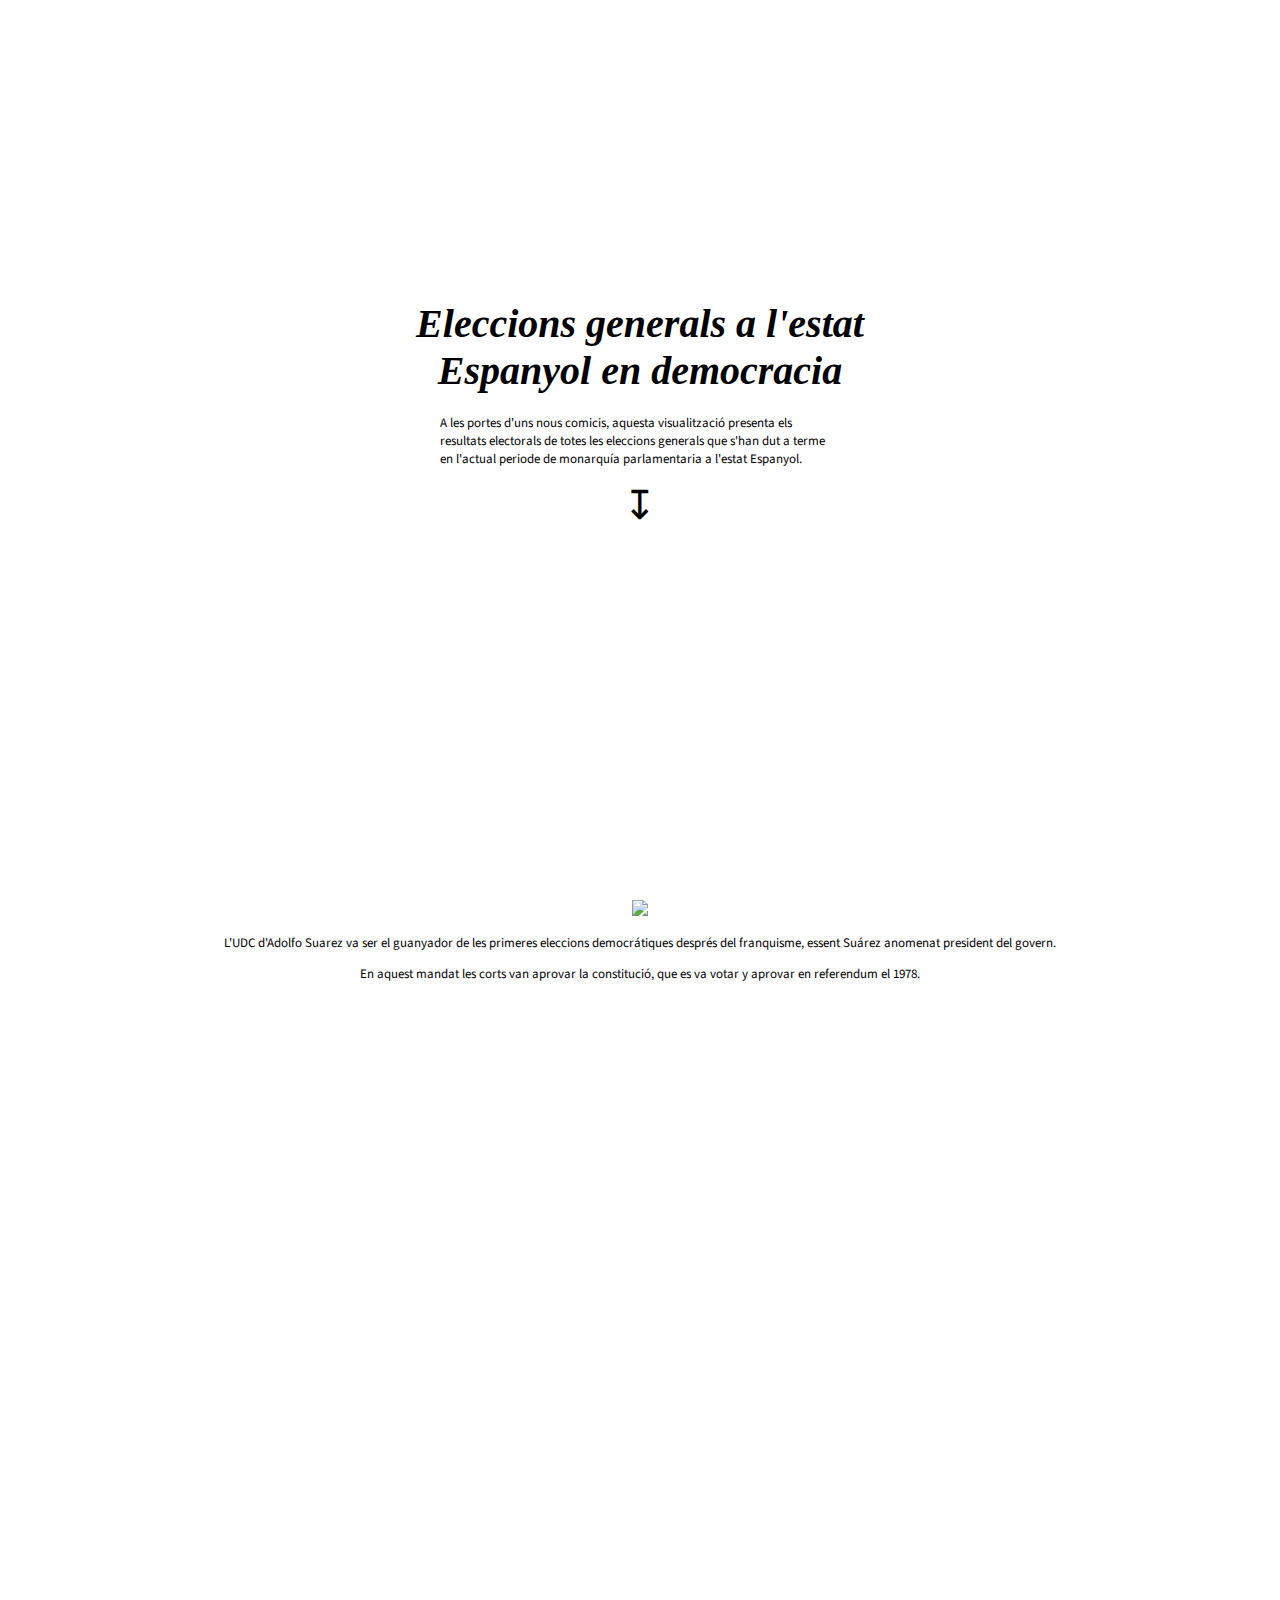
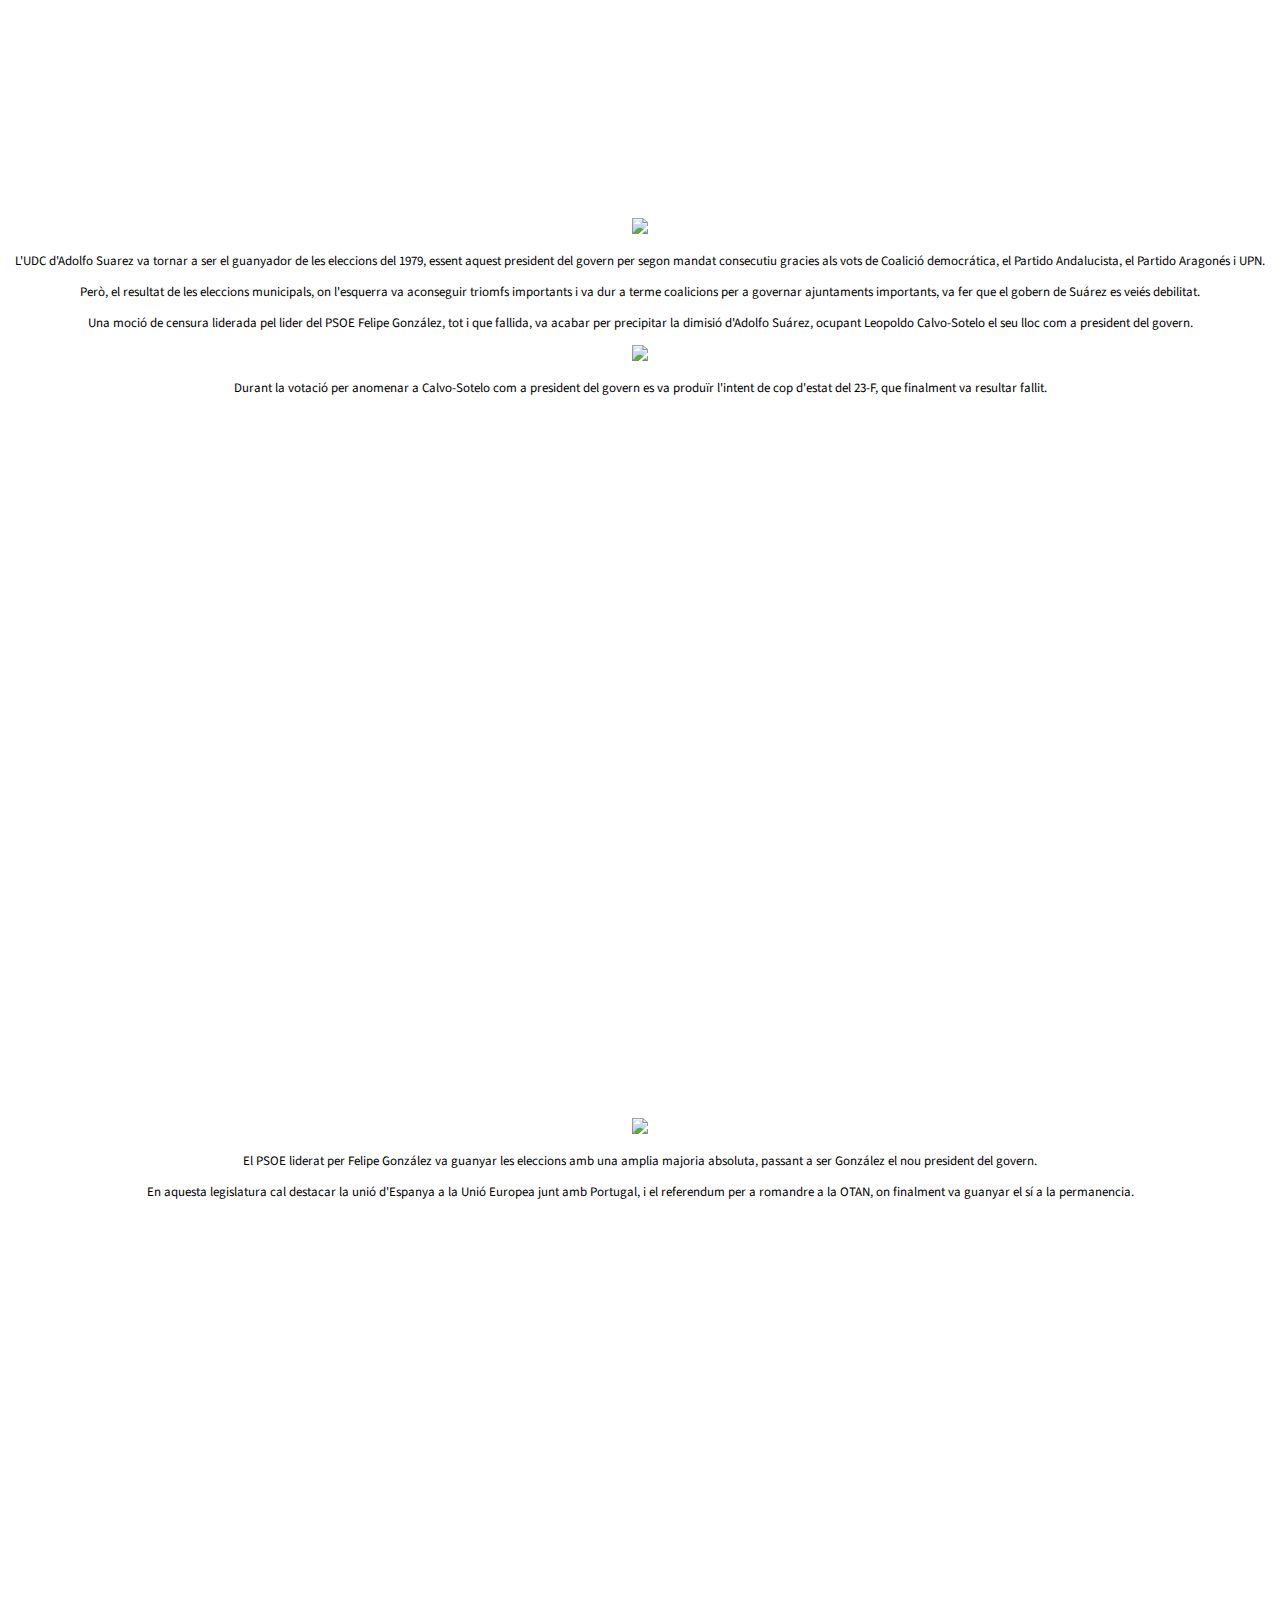
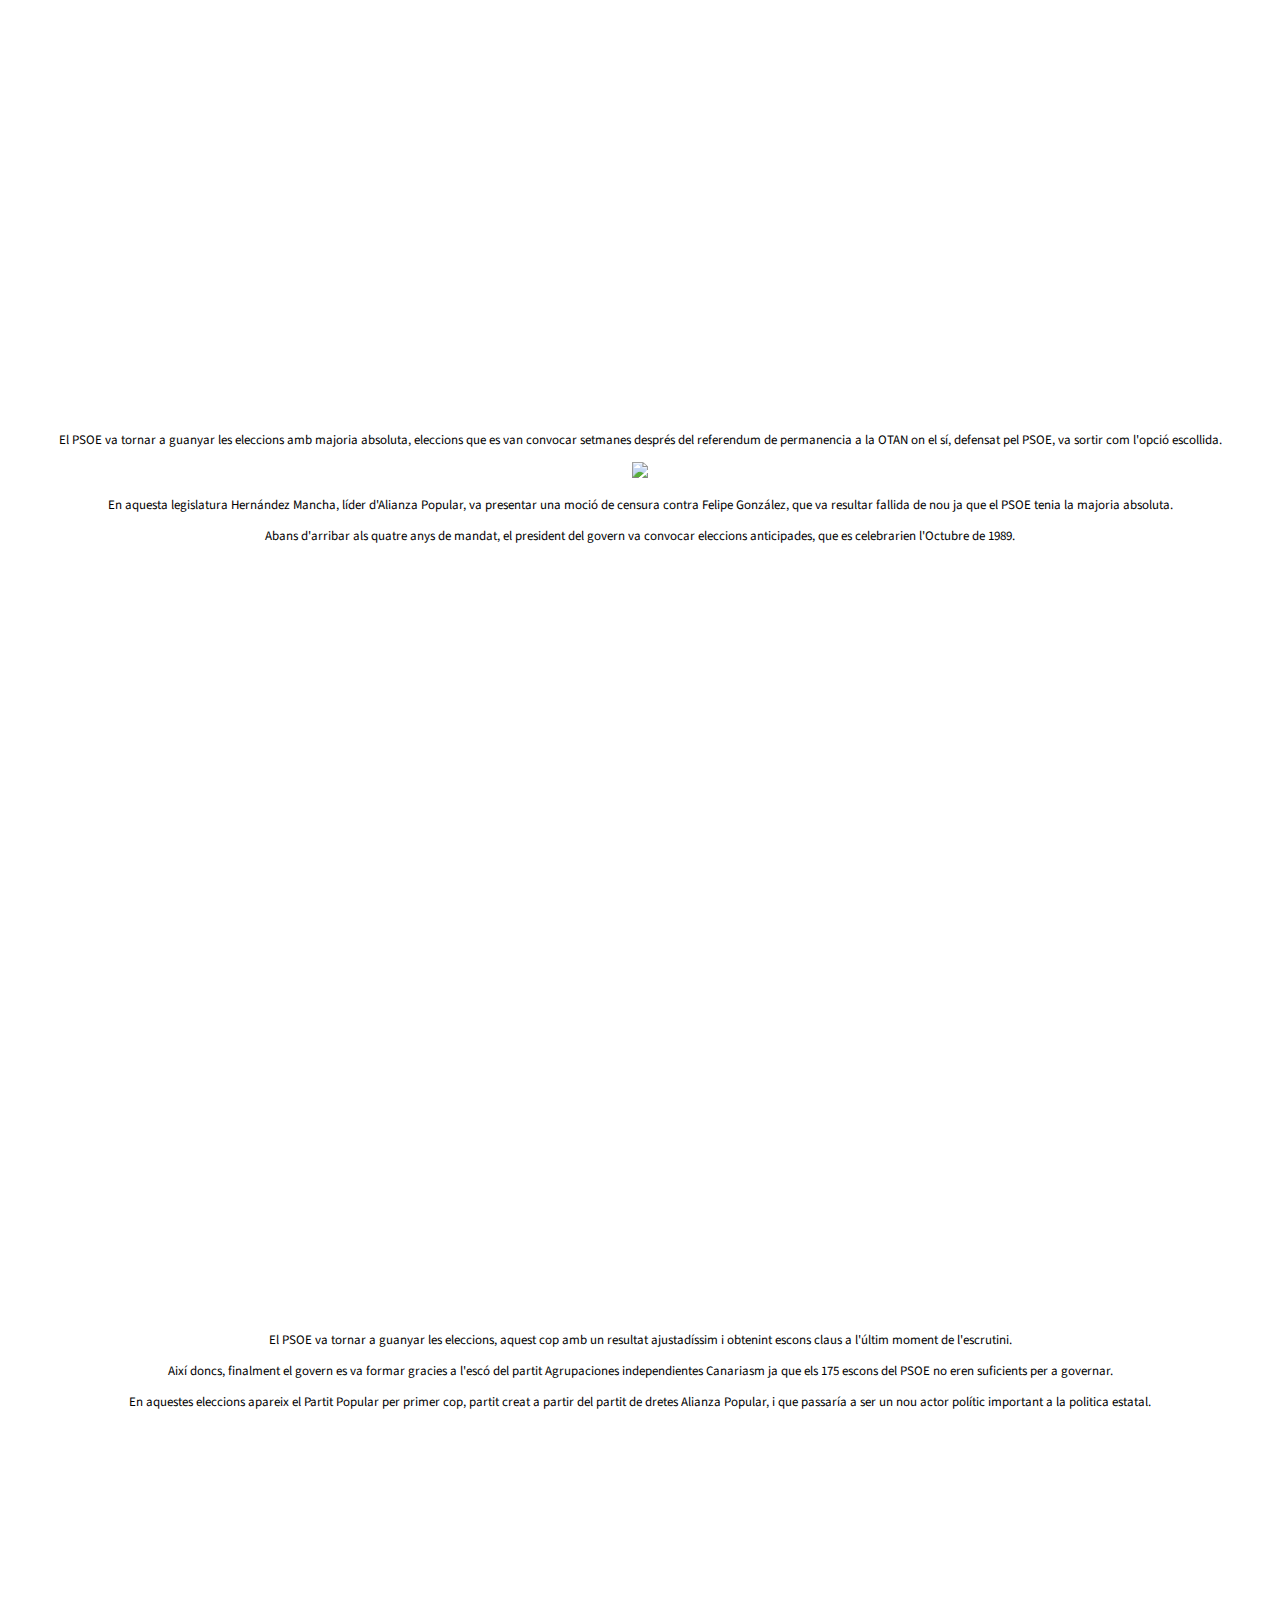
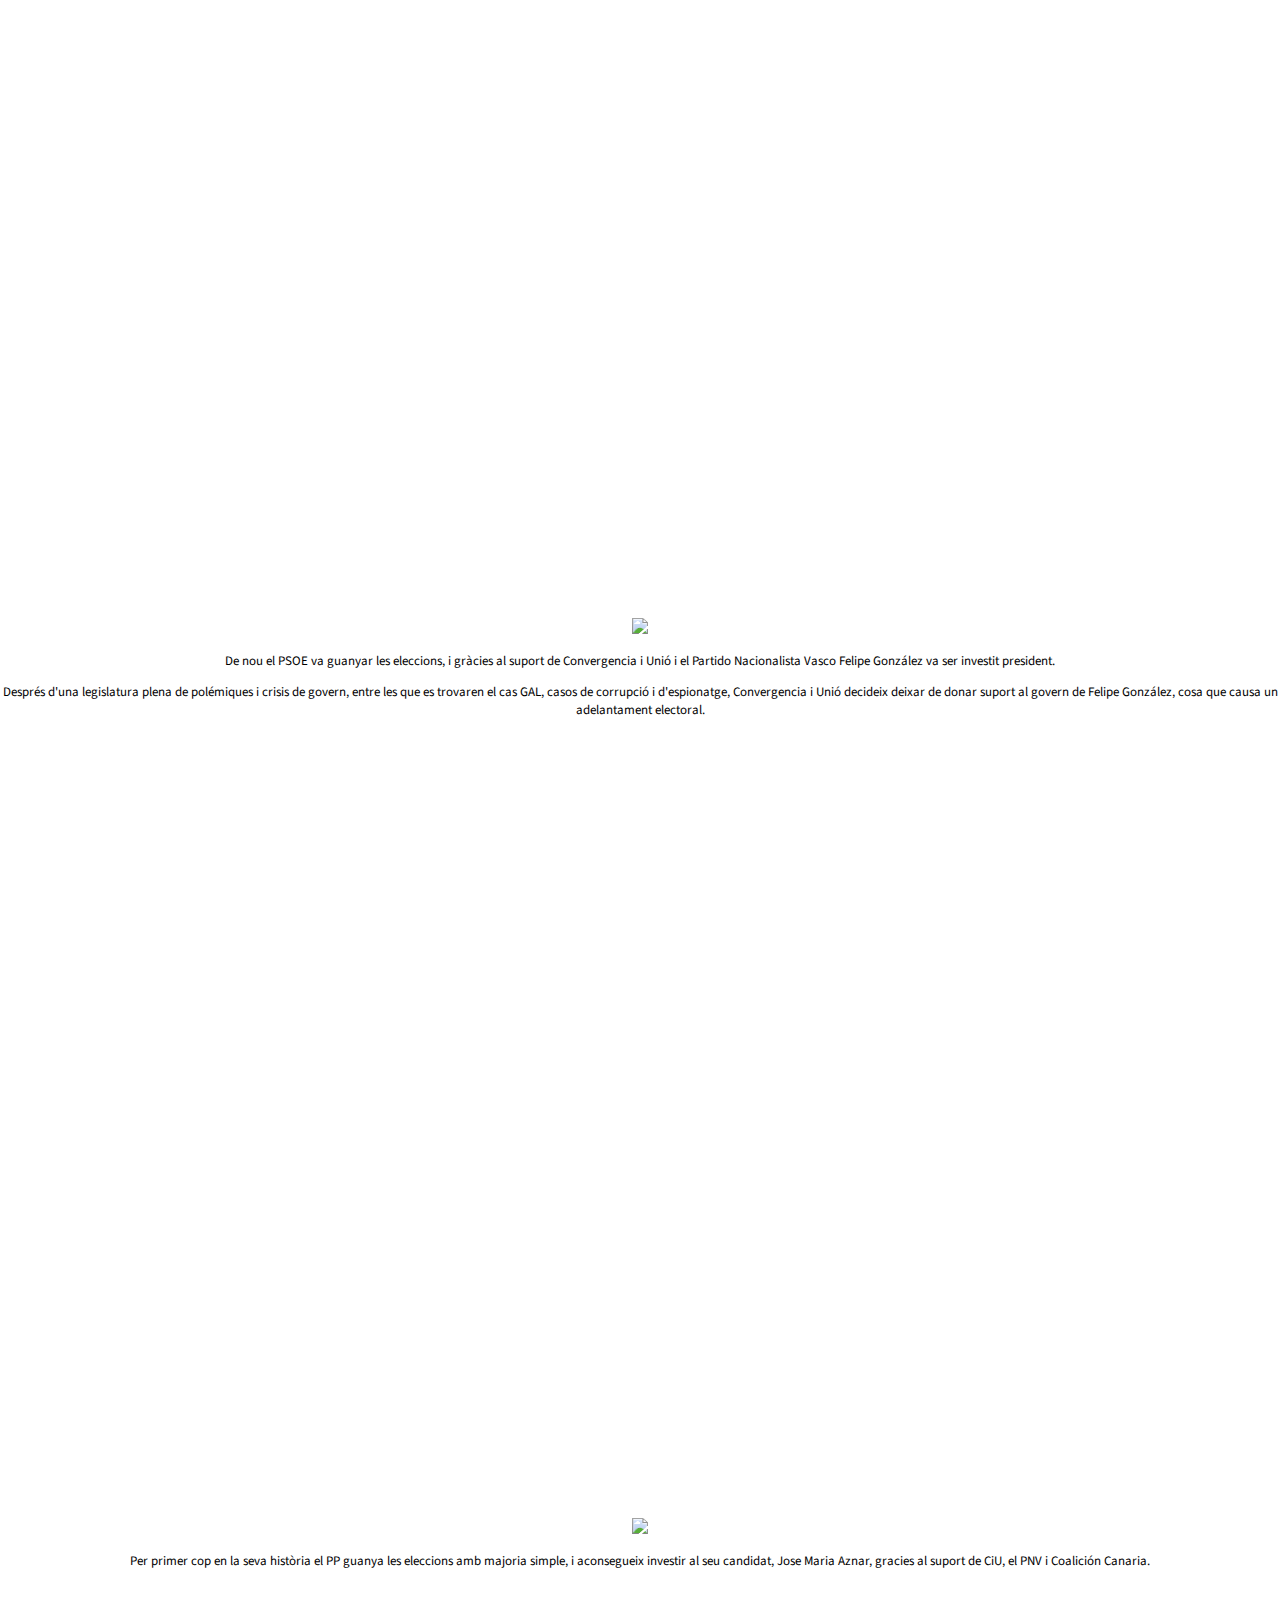
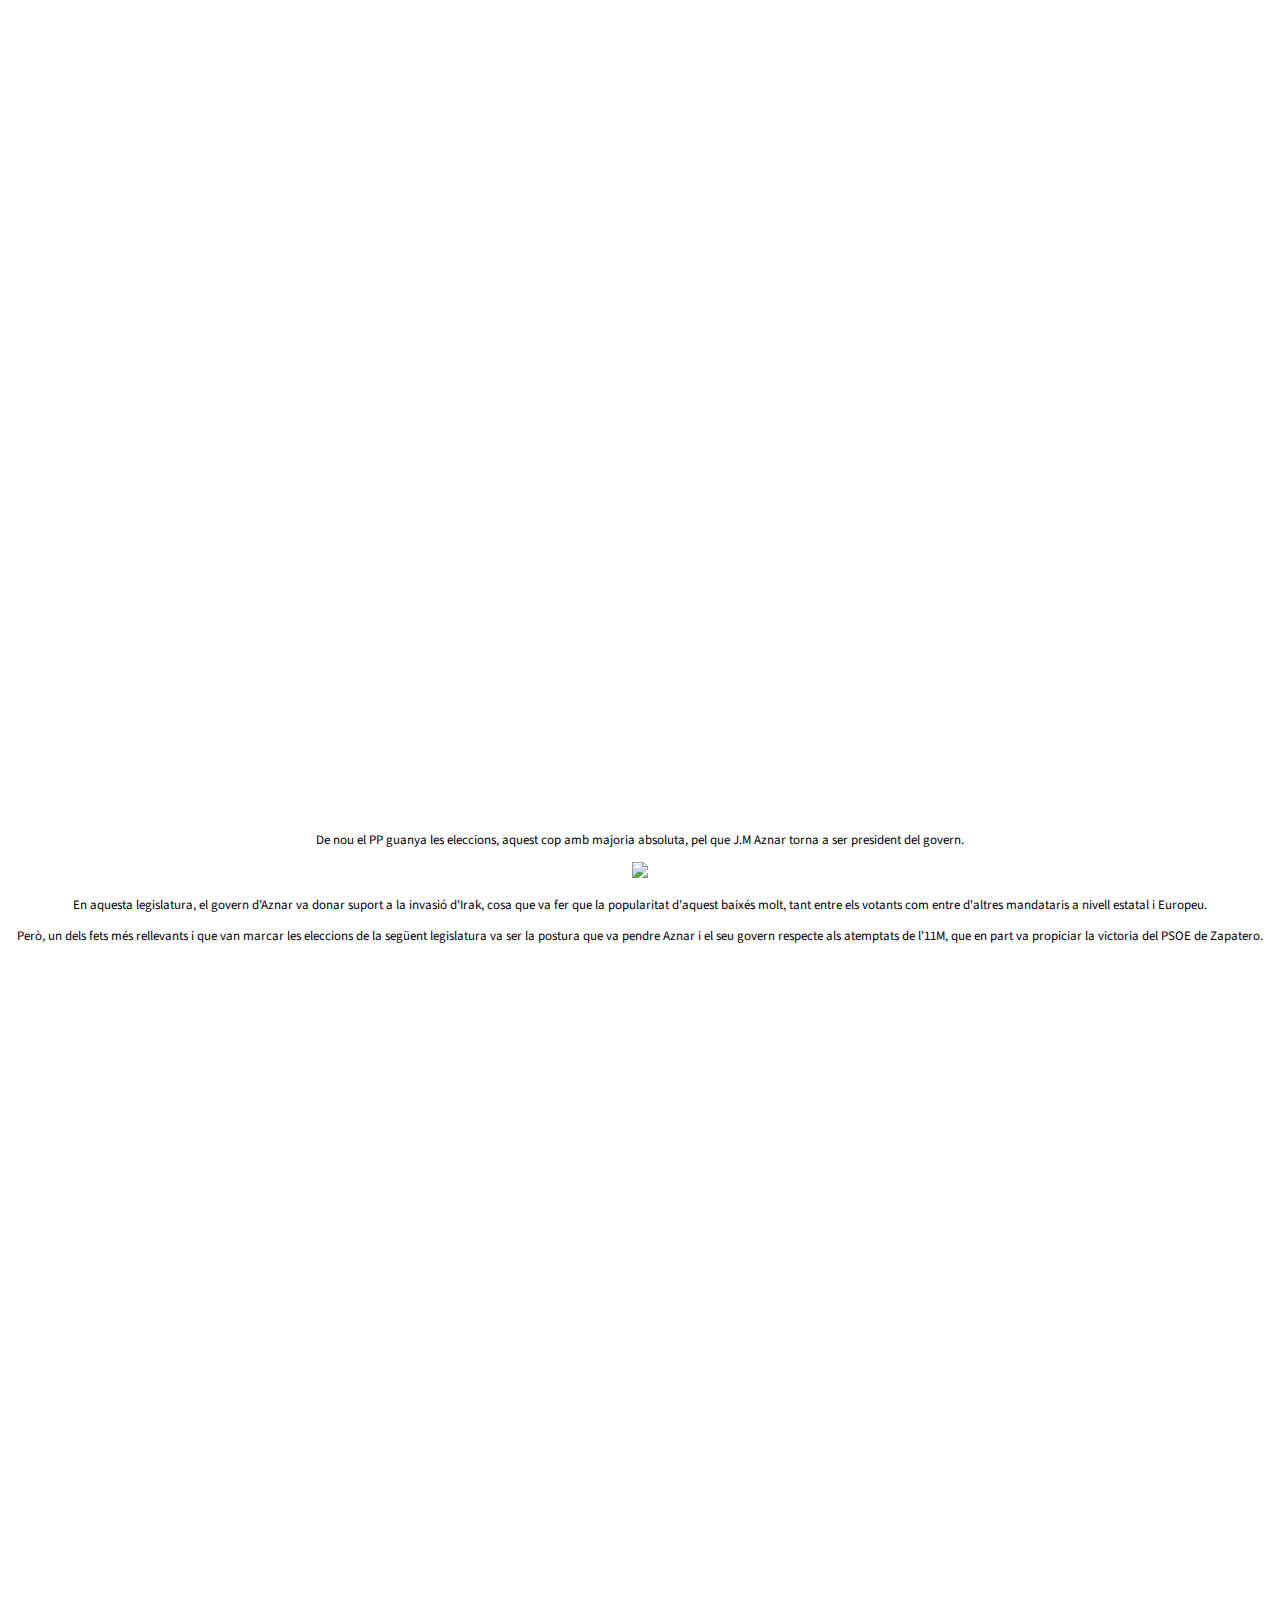
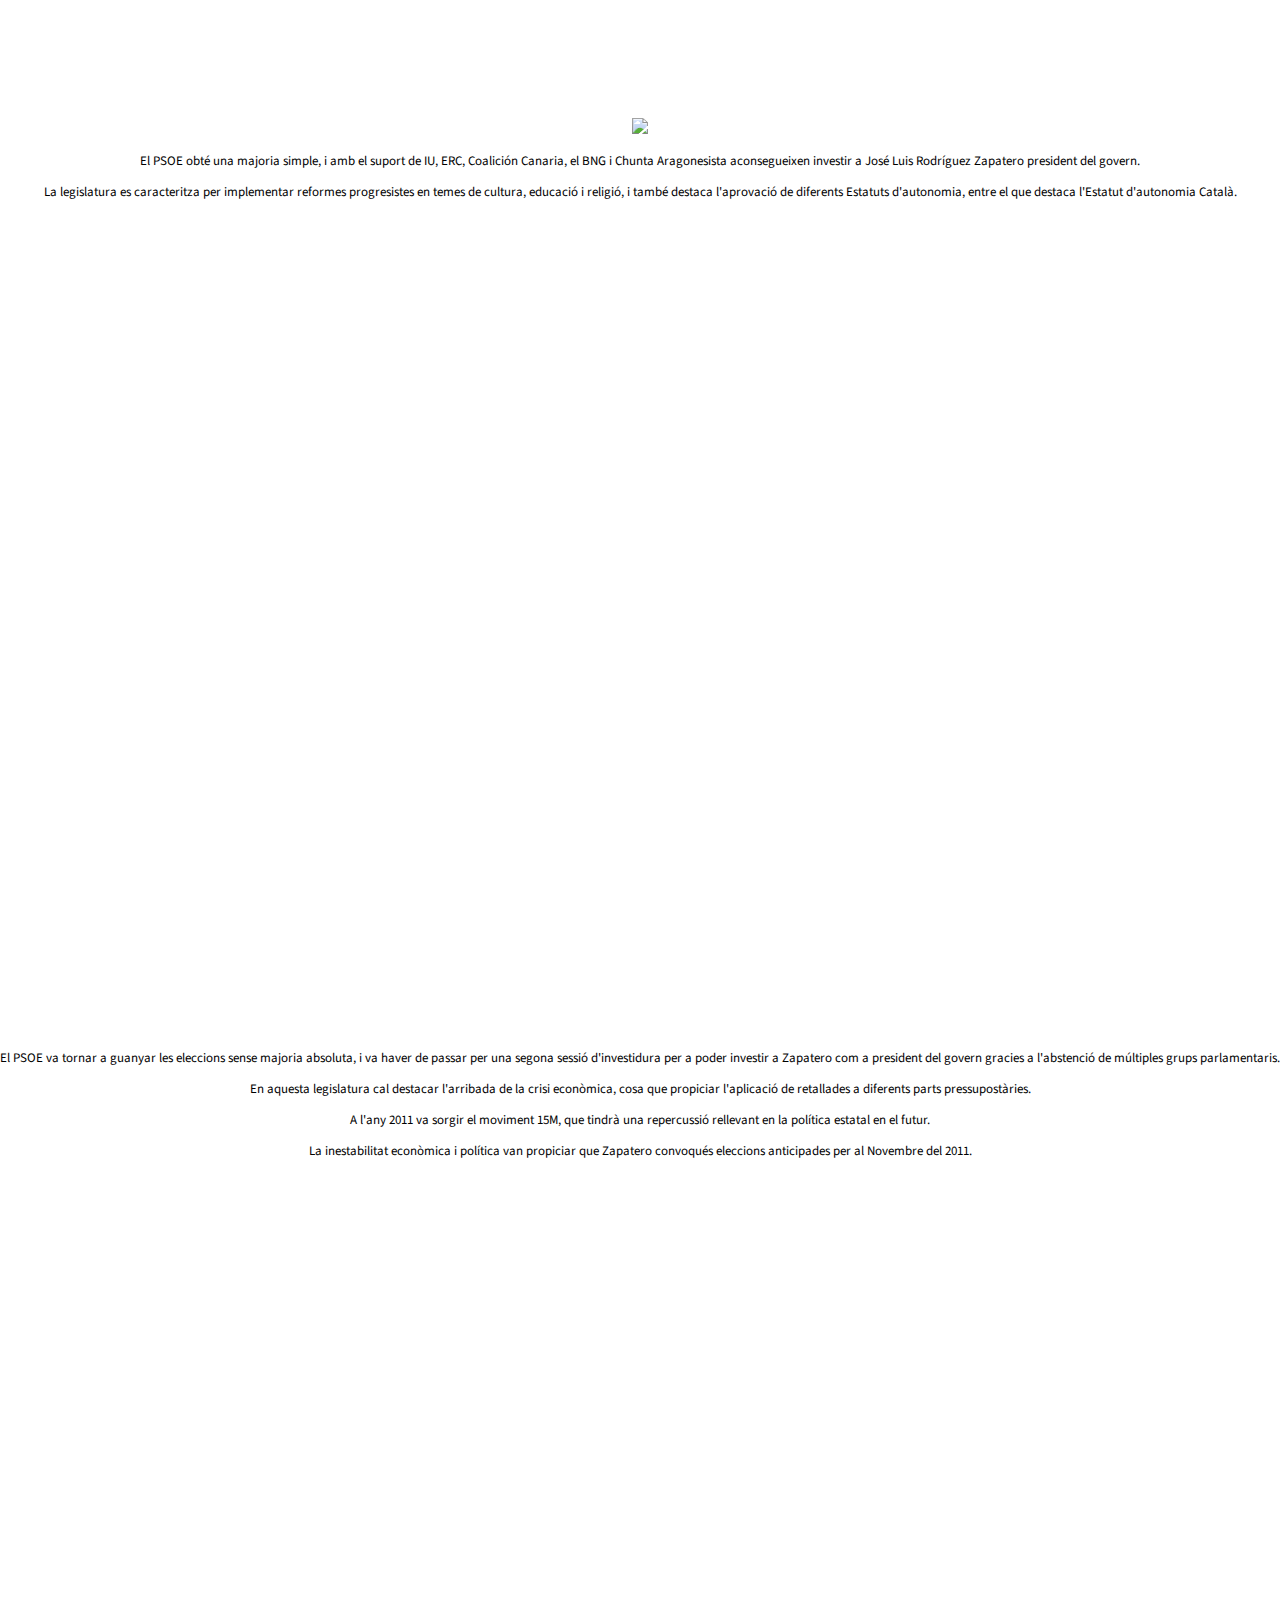
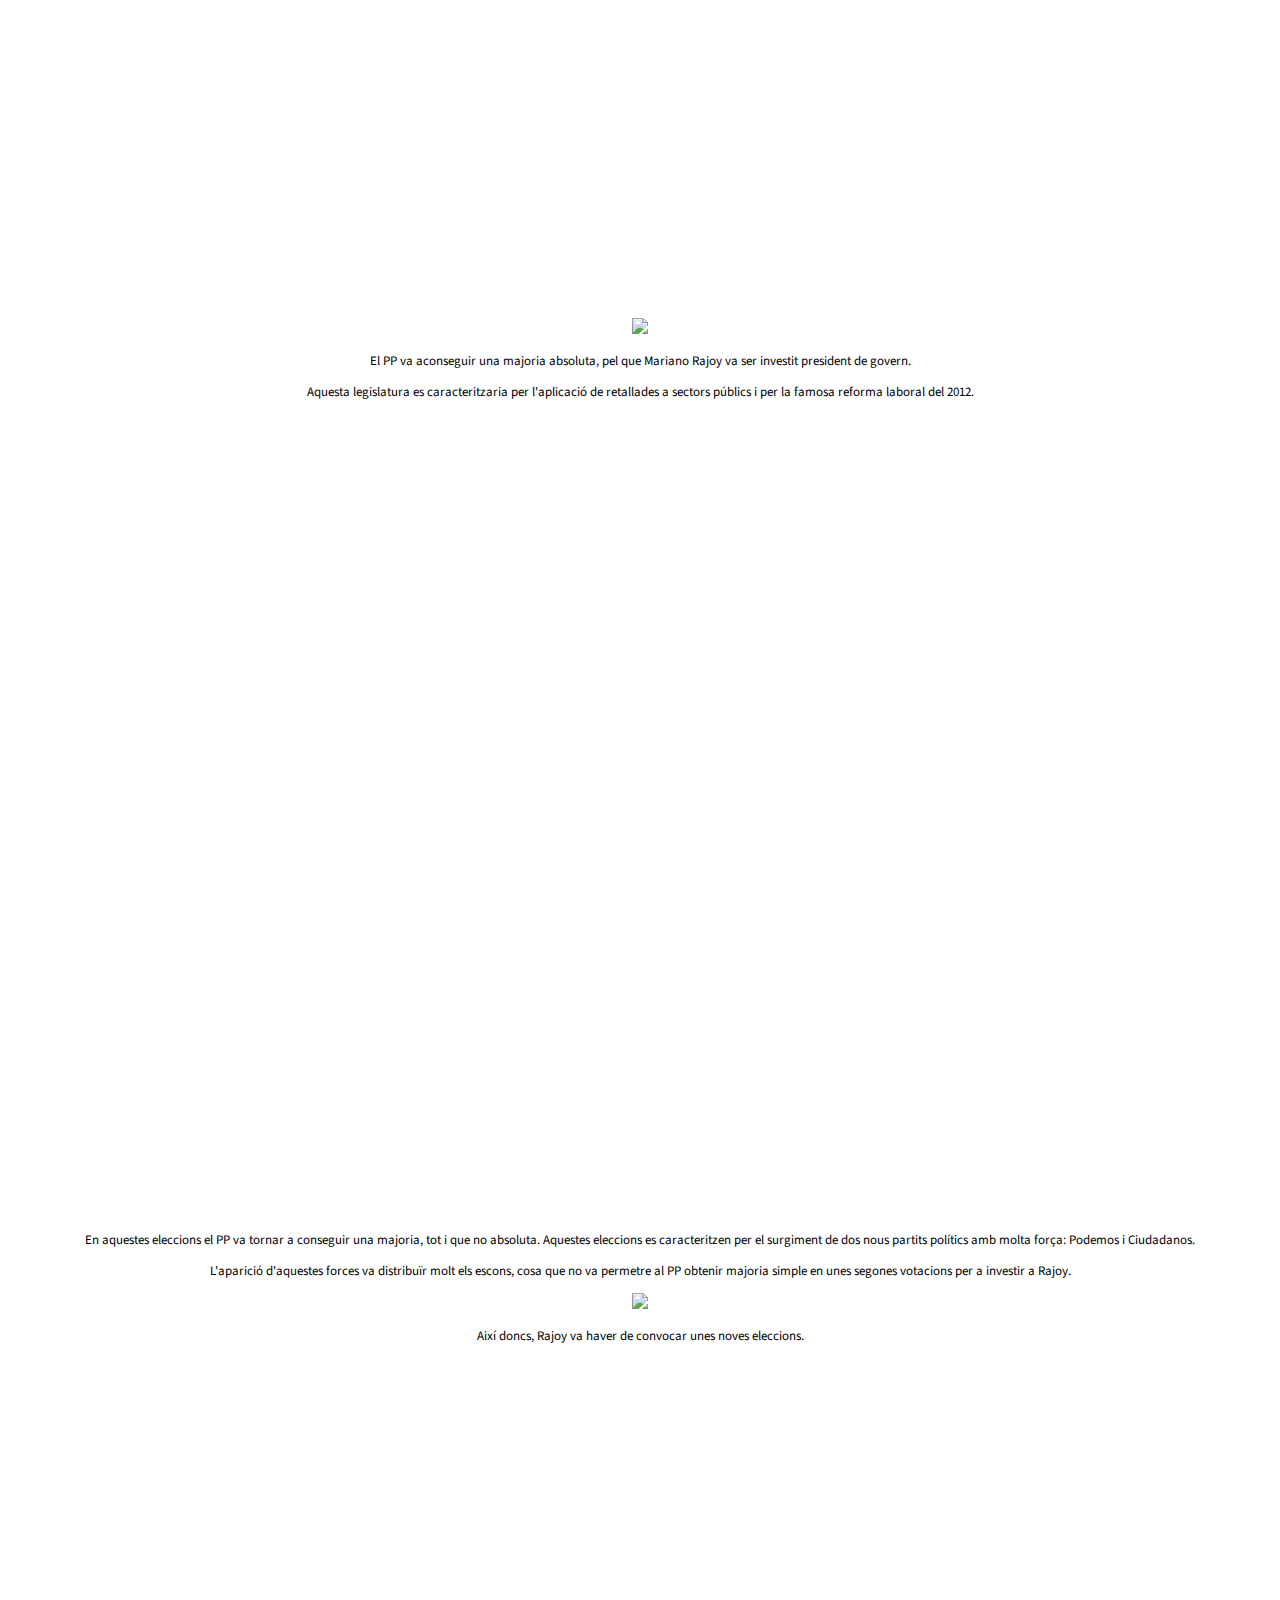
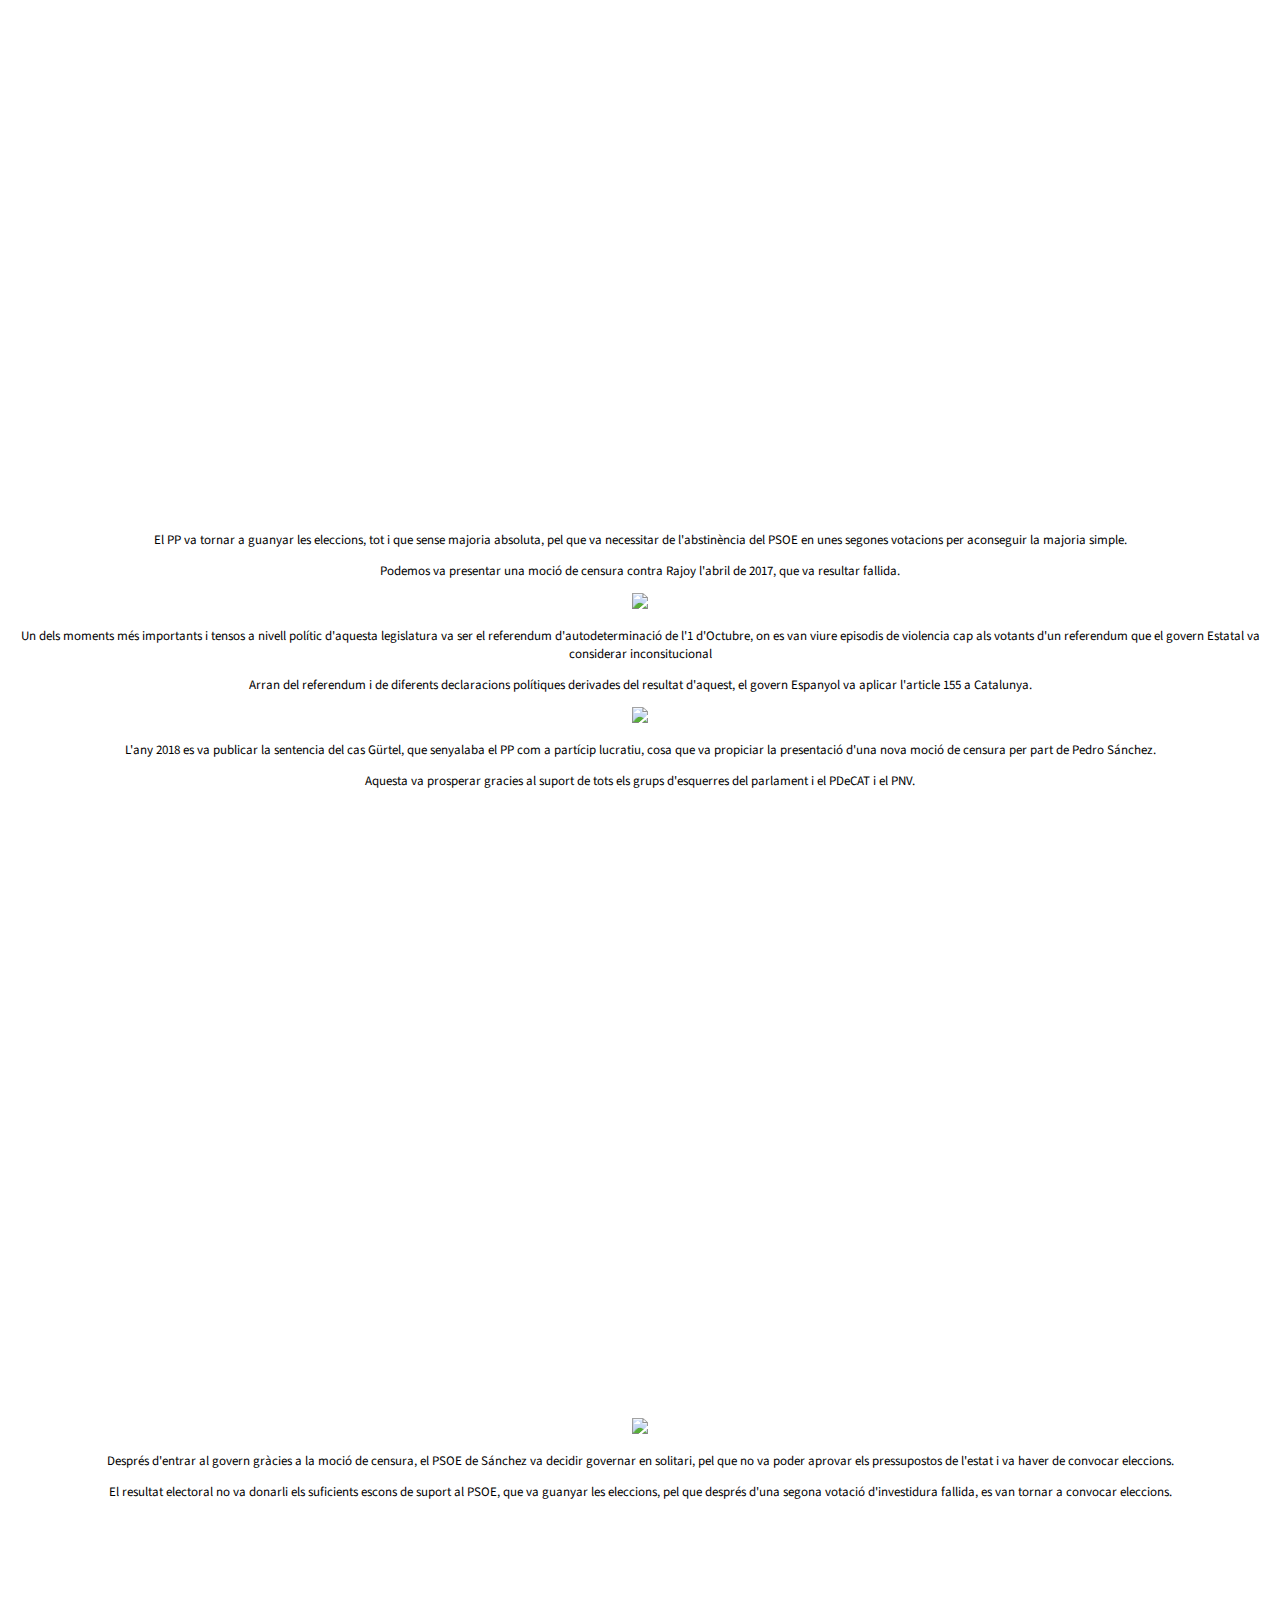
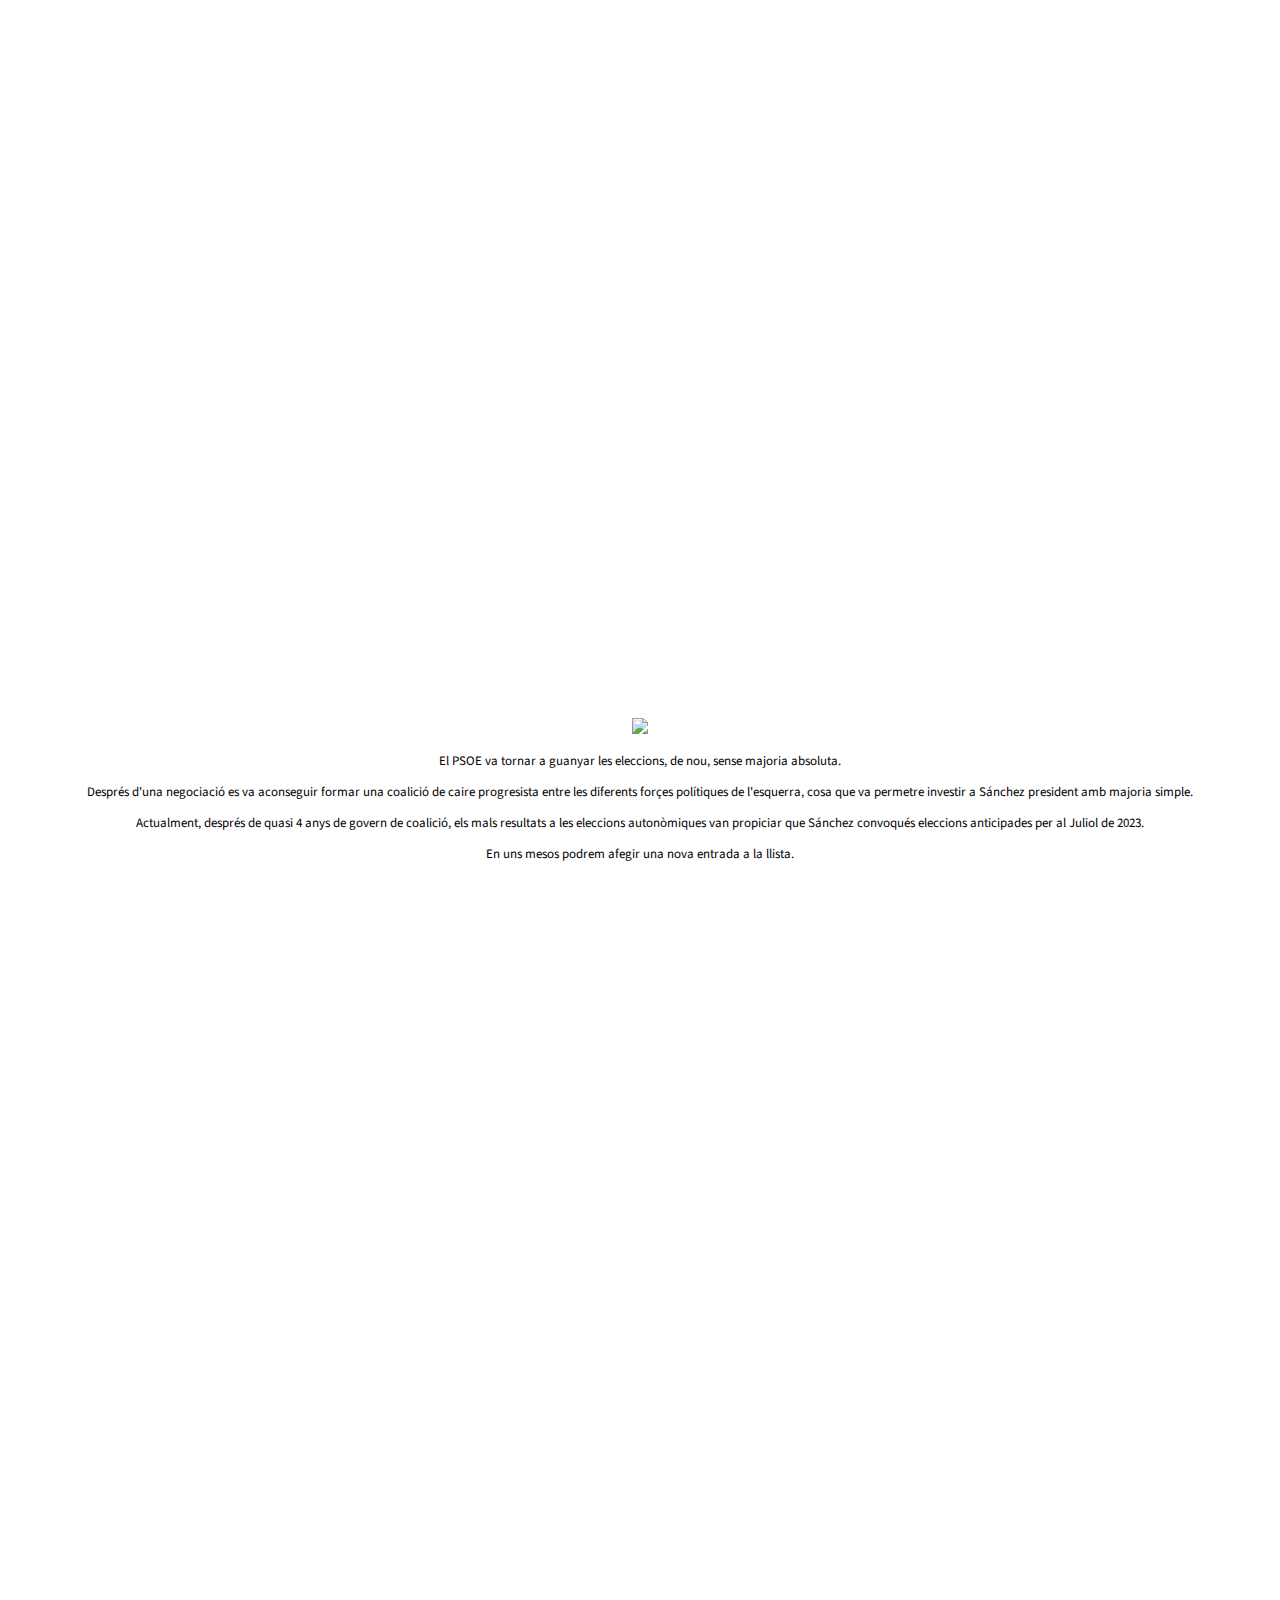
==== commit ddb1aa68: "final presentació" ====
--- a/index.html
+++ b/index.html
@@ -6,7 +6,7 @@
 	<meta name="viewport" content="width=500" />
 	<meta name="keywords" content="ScrollMagic, example, scrolling, attaching, scrollbar, responsive, duration, update, on-the-fly" />
 	<meta name="author"	content="Jan Paepke (www.janpaepke.de)" />
-	<title>Responsive Duration - Examples - ScrollMagic</title>
+	<title>Eleccions generals a l'estat Espanyol en democracia</title>
 
 	<link href='http://fonts.googleapis.com/css?family=Source+Sans+Pro:300,400,700,400italic|Josefin+Slab:400,700italic' rel='stylesheet' type='text/css'>
 	<link rel="stylesheet" href="./assets/css/normalize.css" type="text/css">
@@ -37,12 +37,13 @@
 						<h1>Eleccions generals a l'estat Espanyol en democracia</h1>
 						<h2></h2>
 						<p>
-							Resultats electorals de totes les eleccions generals que s'han dut a terme en l'actual periode de monarquía parlamentaria a l'estat Espanyol.
+							A les portes d'uns nous comicis, aquesta visualització presenta els resultats electorals de totes les eleccions generals que s'han dut a terme en l'actual periode de monarquía parlamentaria a l'estat Espanyol.
 						</p>
-					</div>
-				</section>
-				<section class="demo fullheight responsiveDuration">
-					<div class="spacer s0" id="trigger"></div>
+					
+					</div>
+				</section>
+				<section class="demo fullheight responsiveDuration">
+					<div class="s0" id="trigger"></div>
 					<div id="animate">
 					</div>
 					<div>
@@ -65,13 +66,13 @@
 					</script>
 				</section>
 				<section class="demo fullheight responsiveDuration">
-					<div class="spacer s0" id="trigger2"></div>
+					<div class=" s0" id="trigger2"></div>
 					<div id="animate2">
 						<a href="#" class="viewsource">view source</a>
 					</div>
 					<div>
 						<img src="https://www.nuevatribuna.es/asset/thumbnail,992,558,center,center/media/nuevatribuna/images/2018/01/29/2018012909154240412.jpg" height="200"> 
-						<p>L'UDC d'Adolfo Suarez va tornar a ser el guanyador de les eleccions del 1979, essent aquest president del govern per segon mandat consecutiu.</p>
+						<p>L'UDC d'Adolfo Suarez va tornar a ser el guanyador de les eleccions del 1979, essent aquest president del govern per segon mandat consecutiu gracies als vots de Coalició democrática, el Partido Andalucista, el Partido Aragonés i UPN.</p>
 						<p>Però, el resultat de les eleccions municipals, on l'esquerra va aconseguir triomfs importants i va dur a terme coalicions per a governar ajuntaments importants, va fer que el gobern de Suárez es veiés debilitat.</p>
 						<p>Una moció de censura liderada pel lider del PSOE Felipe González, tot i que fallida, va acabar per precipitar la dimisió d'Adolfo Suárez, ocupant Leopoldo Calvo-Sotelo el seu lloc com a president del govern.</p>
 						<img src="https://encrypted-tbn0.gstatic.com/images?q=tbn:ANd9GcRoaJJjRGRc4RqCO-_vCYnyJIS7eA7UripWmw&usqp=CAU" height="150"> 
@@ -92,7 +93,7 @@
 					</script>
 				</section>
 				<section class="demo fullheight responsiveDuration">
-					<div class="spacer s0" id="trigger3"></div>
+					<div class=" s0" id="trigger3"></div>
 					<div id="animate3">
 						<a href="#" class="viewsource">view source</a>
 					</div>
@@ -116,7 +117,7 @@
 					</script>
 				</section>
 				<section class="demo fullheight responsiveDuration">
-					<div class="spacer s0" id="trigger4"></div>
+					<div class=" s0" id="trigger4"></div>
 					<div id="animate4">
 						<a href="#" class="viewsource">view source</a>
 					</div>
@@ -141,7 +142,7 @@
 					</script>
 				</section>
 				<section class="demo fullheight responsiveDuration">
-					<div class="spacer s0" id="trigger5"></div>
+					<div class=" s0" id="trigger5"></div>
 					<div id="animate5">
 						<a href="#" class="viewsource">view source</a>
 					</div>
@@ -166,13 +167,15 @@
 				</section>
 
 				<section class="demo fullheight responsiveDuration">
-					<div class="spacer s0" id="trigger6"></div>
+					<div class=" s0" id="trigger6"></div>
 					<div id="animate6">
 						<a href="#" class="viewsource">view source</a>
 					</div>
 					<div>
-						<img src="" height="200"> 
-						<p>.</p>
+						<img src="https://imagenes.elpais.com/resizer/3Y9MRfT9p6Sfr0-Du6u6lNjdptM=/1200x0/arc-anglerfish-eu-central-1-prod-prisa.s3.amazonaws.com/public/5T36VQ4CMVEFUKPKLHFB4O5HVQ.jpg" height="200"> 
+						<p>De nou el PSOE va guanyar les eleccions, i gràcies al suport de Convergencia i Unió i el Partido Nacionalista Vasco Felipe González va ser investit president.</p>
+						<p>Després d'una legislatura plena de polémiques i crisis de govern, entre les que es trovaren el cas GAL, casos de corrupció i d'espionatge, 
+							Convergencia i Unió decideix deixar de donar suport al govern de Felipe González, cosa que causa un adelantament electoral.</p>
 					</div>
 					<script>
 						// init controller
@@ -190,13 +193,13 @@
 				</section>
 
 				<section class="demo fullheight responsiveDuration">
-					<div class="spacer s0" id="trigger7"></div>
+					<div class=" s0" id="trigger7"></div>
 					<div id="animate7">
 						<a href="#" class="viewsource">view source</a>
 					</div>
 					<div>
-						<img src="" height="200"> 
-						<p>.</p>
+						<img src="https://cope-cdnmed.agilecontent.com/resources/jpg/8/8/1614556495088.jpg" height="200"> 
+						<p>Per primer cop en la seva història el PP guanya les eleccions amb majoria simple, i aconsegueix investir al seu candidat, Jose Maria Aznar, gracies al suport de CiU, el PNV i Coalición Canaria.</p>
 					</div>
 					<script>
 						// init controller
@@ -214,13 +217,15 @@
 				</section>
 
 				<section class="demo fullheight responsiveDuration">
-					<div class="spacer s0" id="trigger8"></div>
+					<div class=" s0" id="trigger8"></div>
 					<div id="animate8">
 						<a href="#" class="viewsource">view source</a>
 					</div>
 					<div>
-						<img src="" height="200"> 
-						<p>.</p>
+						<p>De nou el PP guanya les eleccions, aquest cop amb majoria absoluta, pel que J.M Aznar torna a ser president del govern.</p>
+						<img src="https://www.elplural.com/uploads/s1/18/88/8/fotodelasazores.jpeg" height="200"> 
+						<p>En aquesta legislatura, el govern d'Aznar va donar suport a la invasió d'Irak, cosa que va fer que la popularitat d'aquest baixés molt, tant entre els votants com entre d'altres mandataris a nivell estatal i Europeu.</p>
+						<p>Però, un dels fets més rellevants i que van marcar les eleccions de la següent legislatura va ser la postura que va pendre Aznar i el seu govern respecte als atemptats de l'11M, que en part va propiciar la victoria del PSOE de Zapatero.</p>
 					</div>
 					<script>
 						// init controller
@@ -238,13 +243,14 @@
 				</section>
 
 				<section class="demo fullheight responsiveDuration">
-					<div class="spacer s0" id="trigger9"></div>
+					<div class=" s0" id="trigger9"></div>
 					<div id="animate9">
 						<a href="#" class="viewsource">view source</a>
 					</div>
 					<div>
-						<img src="" height="200"> 
-						<p>.</p>
+						<img src="https://imagenes.elpais.com/resizer/6YlCS4FQQ0XRloIL07vSh3_Euuw=/414x0/cloudfront-eu-central-1.images.arcpublishing.com/prisa/YNQAGJENGLKJUV6CEQY5EHNWTI.jpg" height="200"> 
+						<p>El PSOE obté una majoria simple, i amb el suport de IU, ERC, Coalición Canaria, el BNG i Chunta Aragonesista aconsegueixen investir a José Luis Rodríguez Zapatero president del govern.</p>
+						<p>La legislatura es caracteritza per implementar reformes progresistes en temes de cultura, educació i religió, i també destaca l'aprovació de diferents Estatuts d'autonomia, entre el que destaca l'Estatut d'autonomia Català.</p>
 					</div>
 					<script>
 						// init controller
@@ -262,13 +268,16 @@
 				</section>
 
 				<section class="demo fullheight responsiveDuration">
-					<div class="spacer s0" id="trigger10"></div>
+					<div class=" s0" id="trigger10"></div>
 					<div id="animate10">
 						<a href="#" class="viewsource">view source</a>
 					</div>
 					<div>
 						<img src="" height="200"> 
-						<p>.</p>
+						<p>El PSOE va tornar a guanyar les eleccions sense majoria absoluta, i va haver de passar per una segona sessió d'investidura per a poder investir a Zapatero com a president del govern gracies a l'abstenció de múltiples grups parlamentaris.</p>
+						<p>En aquesta legislatura cal destacar l'arribada de la crisi econòmica, cosa que propiciar l'aplicació de retallades a diferents parts pressupostàries.</p>
+						<p>A l'any 2011 va sorgir el moviment 15M, que tindrà una repercussió rellevant en la política estatal en el futur.</p>
+						<p>La inestabilitat econòmica i política van propiciar que Zapatero convoqués eleccions anticipades per al Novembre del 2011.</p>
 					</div>
 					<script>
 						// init controller
@@ -286,13 +295,14 @@
 				</section>
 
 				<section class="demo fullheight responsiveDuration">
-					<div class="spacer s0" id="trigger11"></div>
+					<div class=" s0" id="trigger11"></div>
 					<div id="animate11">
 						<a href="#" class="viewsource">view source</a>
 					</div>
 					<div>
-						<img src="" height="200"> 
-						<p>.</p>
+						<img src="https://imagenes.elpais.com/resizer/x-lFXFxS3nfyAbK-ShanCNrAdmE=/1960x1470/arc-anglerfish-eu-central-1-prod-prisa.s3.amazonaws.com/public/R4LEYGHNFTYMCGTO23UK5T575M.jpg" height="300"> 
+						<p>El PP va aconseguir una majoria absoluta, pel que Mariano Rajoy va ser investit president de govern.</p>
+						<p>Aquesta legislatura es caracteritzaria per l'aplicació de retallades a sectors públics i per la famosa reforma laboral del 2012.</p>
 					</div>
 					<script>
 						// init controller
@@ -310,13 +320,15 @@
 				</section>
 
 				<section class="demo fullheight responsiveDuration">
-					<div class="spacer s0" id="trigger12"></div>
+					<div class=" s0" id="trigger12"></div>
 					<div id="animate12">
 						<a href="#" class="viewsource">view source</a>
 					</div>
 					<div>
-						<img src="" height="200"> 
-						<p>.</p>
+						<p>En aquestes eleccions el PP va tornar a conseguir una majoria, tot i que no absoluta. Aquestes eleccions es caracteritzen per el surgiment de dos nous partits polítics amb molta força: Podemos i Ciudadanos.</p>
+						<p>L'aparició d'aquestes forces va distribuïr molt els escons, cosa que no va permetre al PP obtenir majoria simple en unes segones votacions per a investir a Rajoy.</p>
+						<img src="https://cadenaser02.epimg.net/ser/imagenes/2016/10/29/politica/1477758500_024746_1477768011_noticia_fotograma.jpg" height="200"> 
+						<p>Així doncs, Rajoy va haver de convocar unes noves eleccions.</p>
 					</div>
 					<script>
 						// init controller
@@ -334,13 +346,19 @@
 				</section>
 
 				<section class="demo fullheight responsiveDuration">
-					<div class="spacer s0" id="trigger13"></div>
+					<div class=" s0" id="trigger13"></div>
 					<div id="animate13">
 						<a href="#" class="viewsource">view source</a>
 					</div>
 					<div>
-						<img src="" height="200"> 
-						<p>.</p>
+						<p>El PP va tornar a guanyar les eleccions, tot i que sense majoria absoluta, pel que va necessitar de l'abstinència del PSOE en unes segones votacions per aconseguir la majoria simple.</p>
+						<p>Podemos va presentar una moció de censura contra Rajoy l'abril de 2017, que va resultar fallida.</p>
+						<img src="https://static.eldiario.es/clip/5760606c-5a56-4783-a00b-6df735f1b157_16-9-aspect-ratio_default_0.jpg" height="200"> 
+						<p>Un dels moments més importants i tensos a nivell polític d'aquesta legislatura va ser el referendum d'autodeterminació de l'1 d'Octubre, on es van viure episodis de violencia cap als votants d'un referendum que el govern Estatal va considerar inconsitucional</p>
+						<p>Arran del referendum i de diferents declaracions polítiques derivades del resultat d'aquest, el govern Espanyol va aplicar l'article 155 a Catalunya.</p>
+						<img src="https://s2.ppllstatics.com/hoy/www/multimedia/202010/21/media/cortadas/rajoy-mocion-sanchez-kExD-U120506532638DyF-1248x770@RC.jpg" height="300"> 
+						<p>L'any 2018 es va publicar la sentencia del cas Gürtel, que senyalaba el PP com a partícip lucratiu, cosa que va propiciar la presentació d'una nova moció de censura per part de Pedro Sánchez.</p>
+						<p>Aquesta va prosperar gracies al suport de tots els grups d'esquerres del parlament i el PDeCAT i el PNV.</p>
 					</div>
 					<script>
 						// init controller
@@ -358,13 +376,14 @@
 				</section>
 
 				<section class="demo fullheight responsiveDuration">
-					<div class="spacer s0" id="trigger14"></div>
+					<div class=" s0" id="trigger14"></div>
 					<div id="animate14">
 						<a href="#" class="viewsource">view source</a>
 					</div>
 					<div>
-						<img src="" height="200"> 
-						<p>.</p>
+						<img src="https://encrypted-tbn0.gstatic.com/images?q=tbn:ANd9GcSGGHEAagqhZngXHo-NgeomSlElPs6wLtWAcA&usqp=CAU" height="200"> 
+						<p>Després d'entrar al govern gràcies a la moció de censura, el PSOE de Sánchez va decidir governar en solitari, pel que no va poder aprovar els pressupostos de l'estat i va haver de convocar eleccions.</p>
+						<p>El resultat electoral no va donarli els suficients escons de suport al PSOE, que va guanyar les eleccions, pel que després d'una segona votació d'investidura fallida, es van tornar a convocar eleccions.</p>
 					</div>
 					<script>
 						// init controller
@@ -382,13 +401,16 @@
 				</section>
 
 				<section class="demo fullheight responsiveDuration">
-					<div class="spacer s0" id="trigger15"></div>
+					<div class=" s0" id="trigger15"></div>
 					<div id="animate15">
 						<a href="#" class="viewsource">view source</a>
 					</div>
 					<div>
-						<img src="" height="200"> 
-						<p>.</p>
+						<img src="https://www.psoe.es/media-content/2019/12/20191230-Firma-acuerdo-2-630x354.jpg" height="200"> 
+						<p>El PSOE va tornar a guanyar les eleccions, de nou, sense majoria absoluta.</p>
+						<p>Després d'una negociació es va aconseguir formar una coalició de caire progresista entre les diferents forçes polítiques de l'esquerra, cosa que va permetre investir a Sánchez president amb majoria simple.</p>
+						<p>Actualment, després de quasi 4 anys de govern de coalició, els mals resultats a les eleccions autonòmiques van propiciar que Sánchez convoqués eleccions anticipades per al Juliol de 2023.</p>
+						<p>En uns mesos podrem afegir una nova entrada a la llista.</p>
 					</div>
 					<script>
 						// init controller
@@ -642,10 +664,10 @@
   keys: ['name', 'y', 'color', 'label'],
   data: [
     ['PSOE', 159, '#EF1C27', 'PARTIDO SOCIALISTA OBRERO ESPAÑOL'],
+	['CiU', 17, '#18307B', 'Convergencia i Unió'],
+    ['PNV', 5, '#4AAE4A', 'PNV'],
+	['PP', 141, '#3282A8', 'PARTIDO POPULAR'],
 	['IU', 18, '#732021', 'IZQUIERDA UNIDA'],
-	['PP', 141, '#3282A8', 'PARTIDO POPULAR'],
-    ['CiU', 17, '#18307B', 'Convergencia i Unió'],
-    ['PNV', 5, '#4AAE4A', 'PNV'],
 	['CC', 4, '#FFD700', 'COALICIÓN CANARIA'],
     ['HB', 2, '#633000', 'HERRI BATASUNA'],
 	['ERC', 1, '#FFB232', 'ESQUERRA REPUBLICANA DE CATALUNYA'],
@@ -684,11 +706,11 @@
   keys: ['name', 'y', 'color', 'label'],
   data: [
   	['PP', 156, '#3282A8', 'PARTIDO POPULAR'],
+	['CiU', 16, '#18307B', 'Convergencia i Unió'],
+	['PNV', 5, '#4AAE4A', 'PNV'],
+	['CC', 4, '#FFD700', 'COALICIÓN CANARIA'],
     ['PSOE', 141, '#EF1C27', 'PARTIDO SOCIALISTA OBRERO ESPAÑOL'],
 	['IU', 21, '#732021', 'IZQUIERDA UNIDA'],
-    ['CiU', 16, '#18307B', 'Convergencia i Unió'],
-    ['PNV', 5, '#4AAE4A', 'PNV'],
-	['CC', 4, '#FFD700', 'COALICIÓN CANARIA'],
     ['HB', 2, '#633000', 'HERRI BATASUNA'],
 	['BNG', 2, '#8DD6FF', 'BLOQUE NACIONAL GALEGO'],
 	['ERC', 1, '#FFB232', 'ESQUERRA REPUBLICANA DE CATALUNYA'],
@@ -770,13 +792,13 @@
   	['PSOE', 164, '#EF1C27', 'PARTIDO SOCIALISTA OBRERO ESPAÑOL'],
 	['IU-ICV', 5, '#732021', 'IZQUIERDA UNIDA'],
 	['ERC', 8, '#FFB232', 'ESQUERRA REPUBLICANA DE CATALUNYA'],
+	['CC', 3, '#FFD700', 'COALICIÓN CANARIA'],
+	['BNG', 2, '#8DD6FF', 'BLOQUE NACIONAL GALEGO'],
+	['CHA', 1, '#99CC66', 'CHUNTA ARAGONESISTA'],
   	['PP', 148, '#3282A8', 'PARTIDO POPULAR'],
 	['CiU', 10, '#18307B', 'Convergencia i Unió'],
     ['PNV', 7, '#4AAE4A', 'PNV'],
-	['CC', 3, '#FFD700', 'COALICIÓN CANARIA'],
-	['BNG', 2, '#8DD6FF', 'BLOQUE NACIONAL GALEGO'],
 	['NaBai', 1, '#FF0000', 'NAFARROA BAI'],
-	['CHA', 1, '#99CC66', 'CHUNTA ARAGONESISTA'],
 	['EA', 1, '#77AC1C', 'EUSKO ALKARTASUNA']
   ],
   dataLabels: {
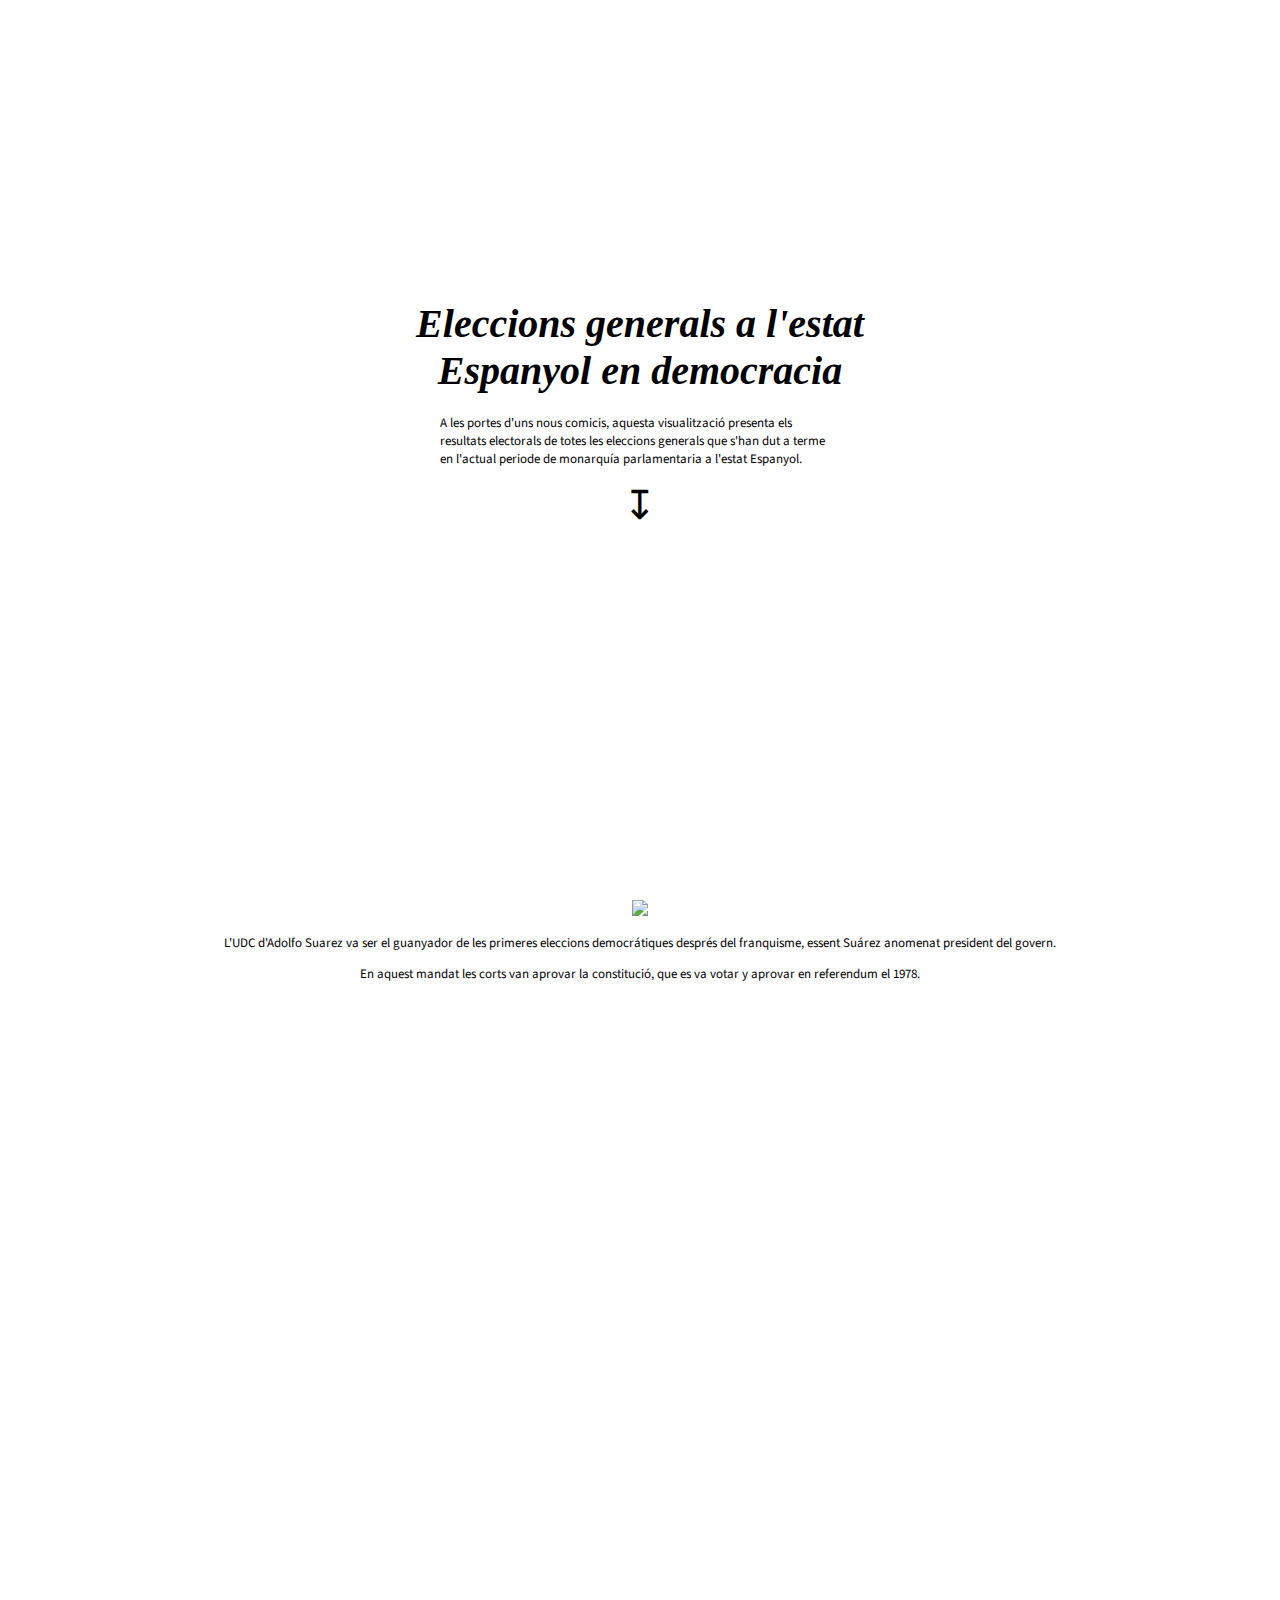
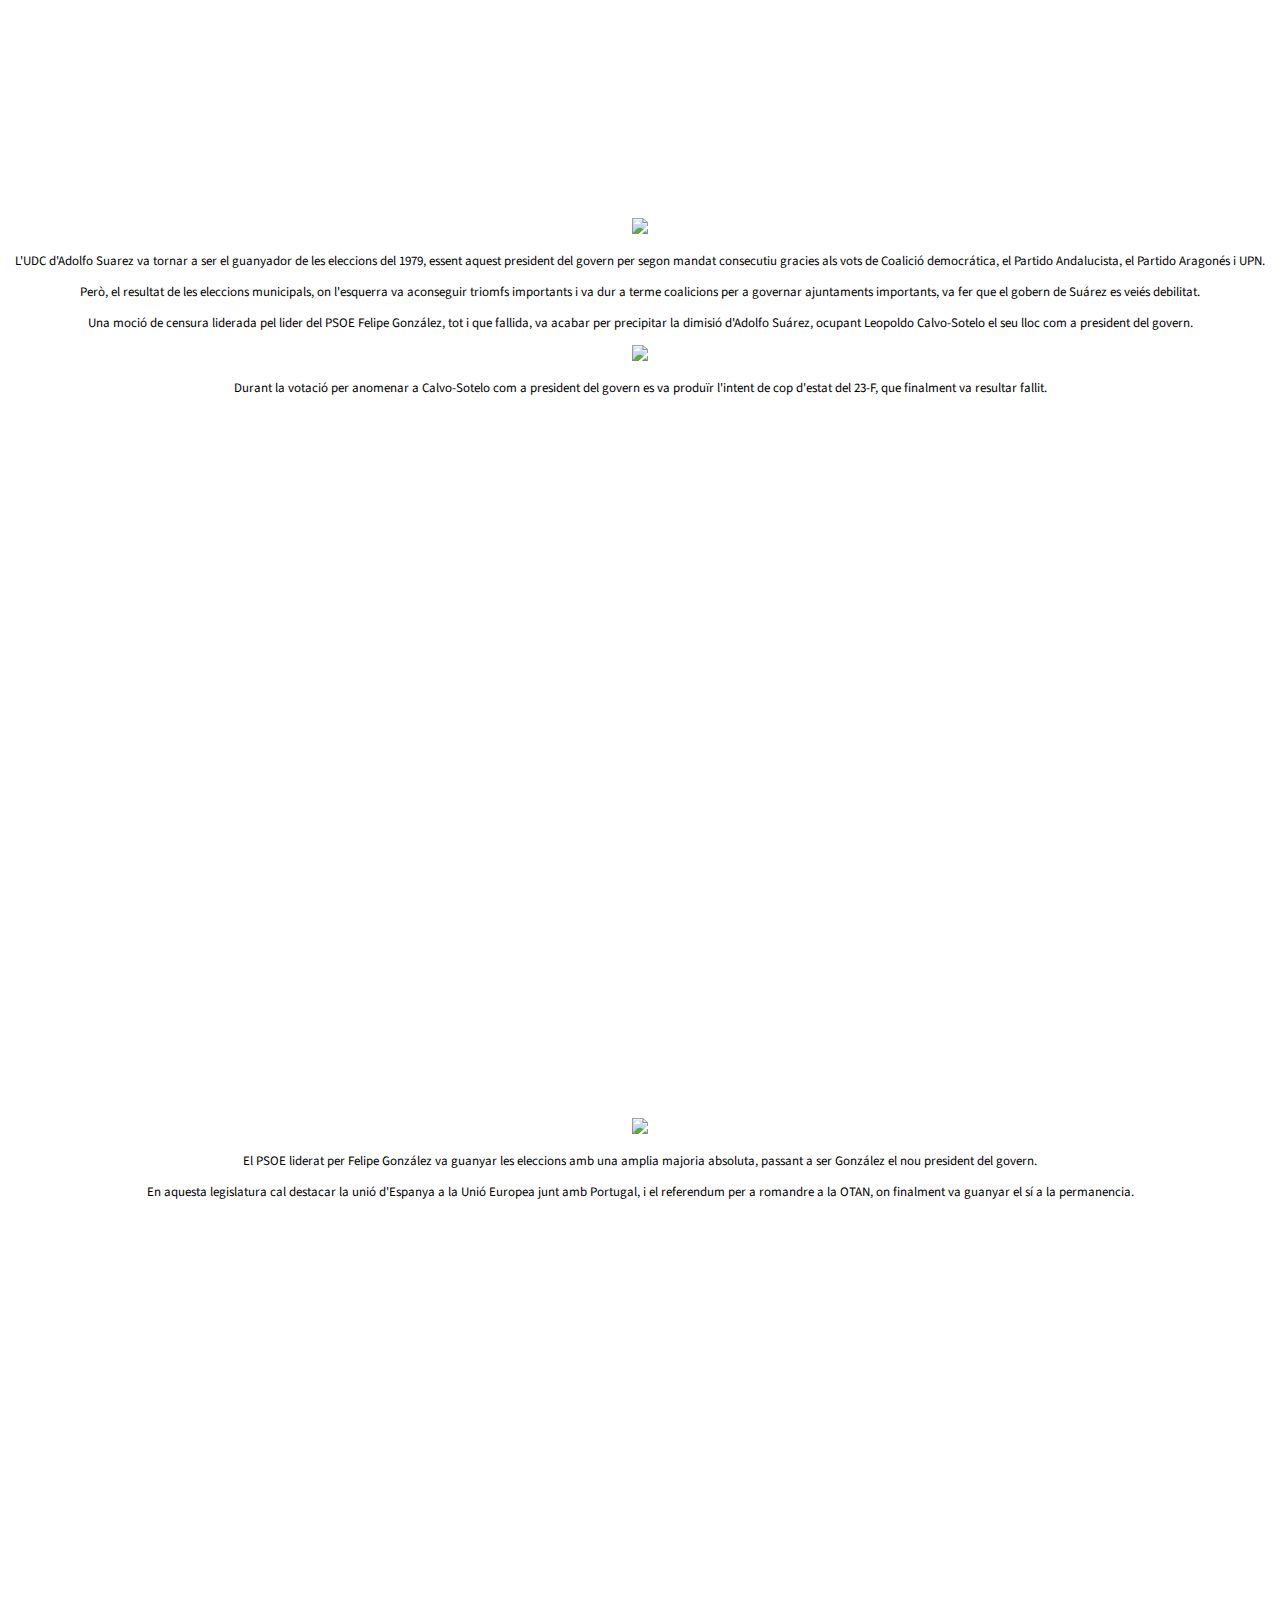
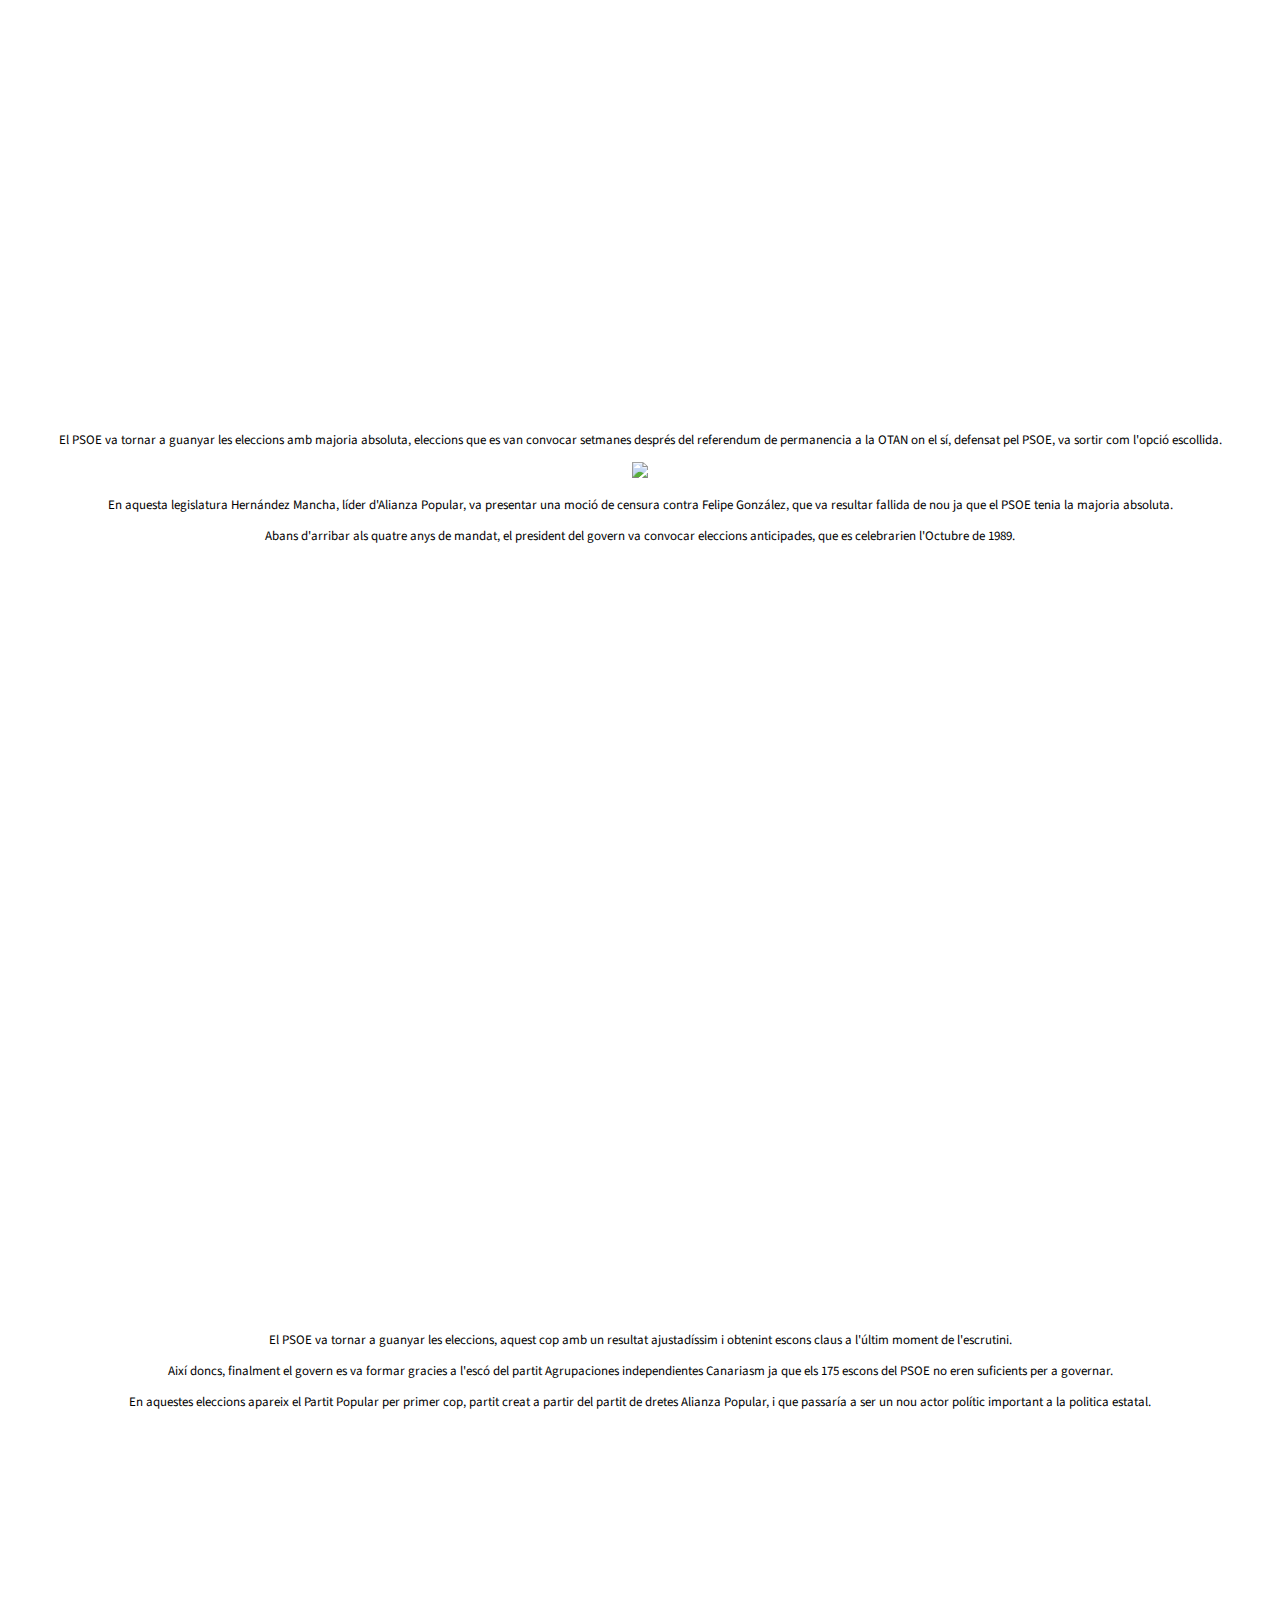
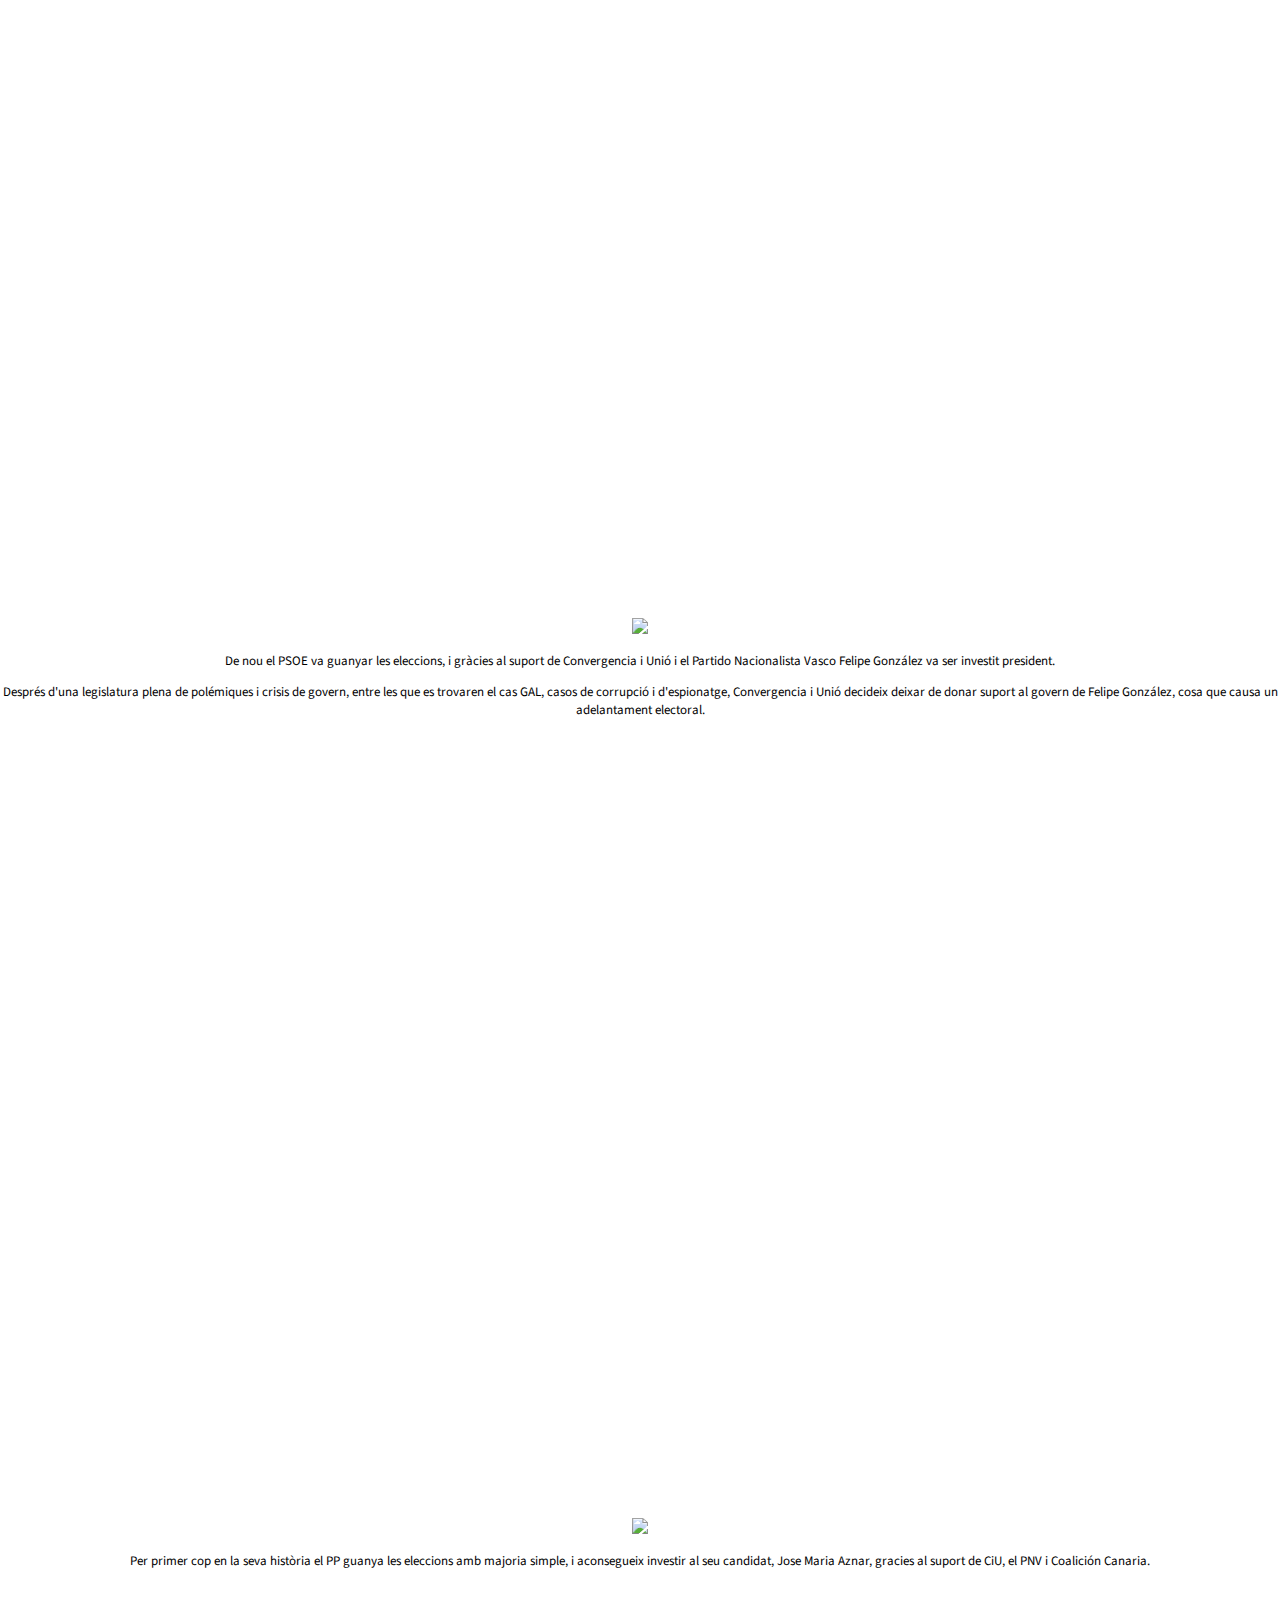
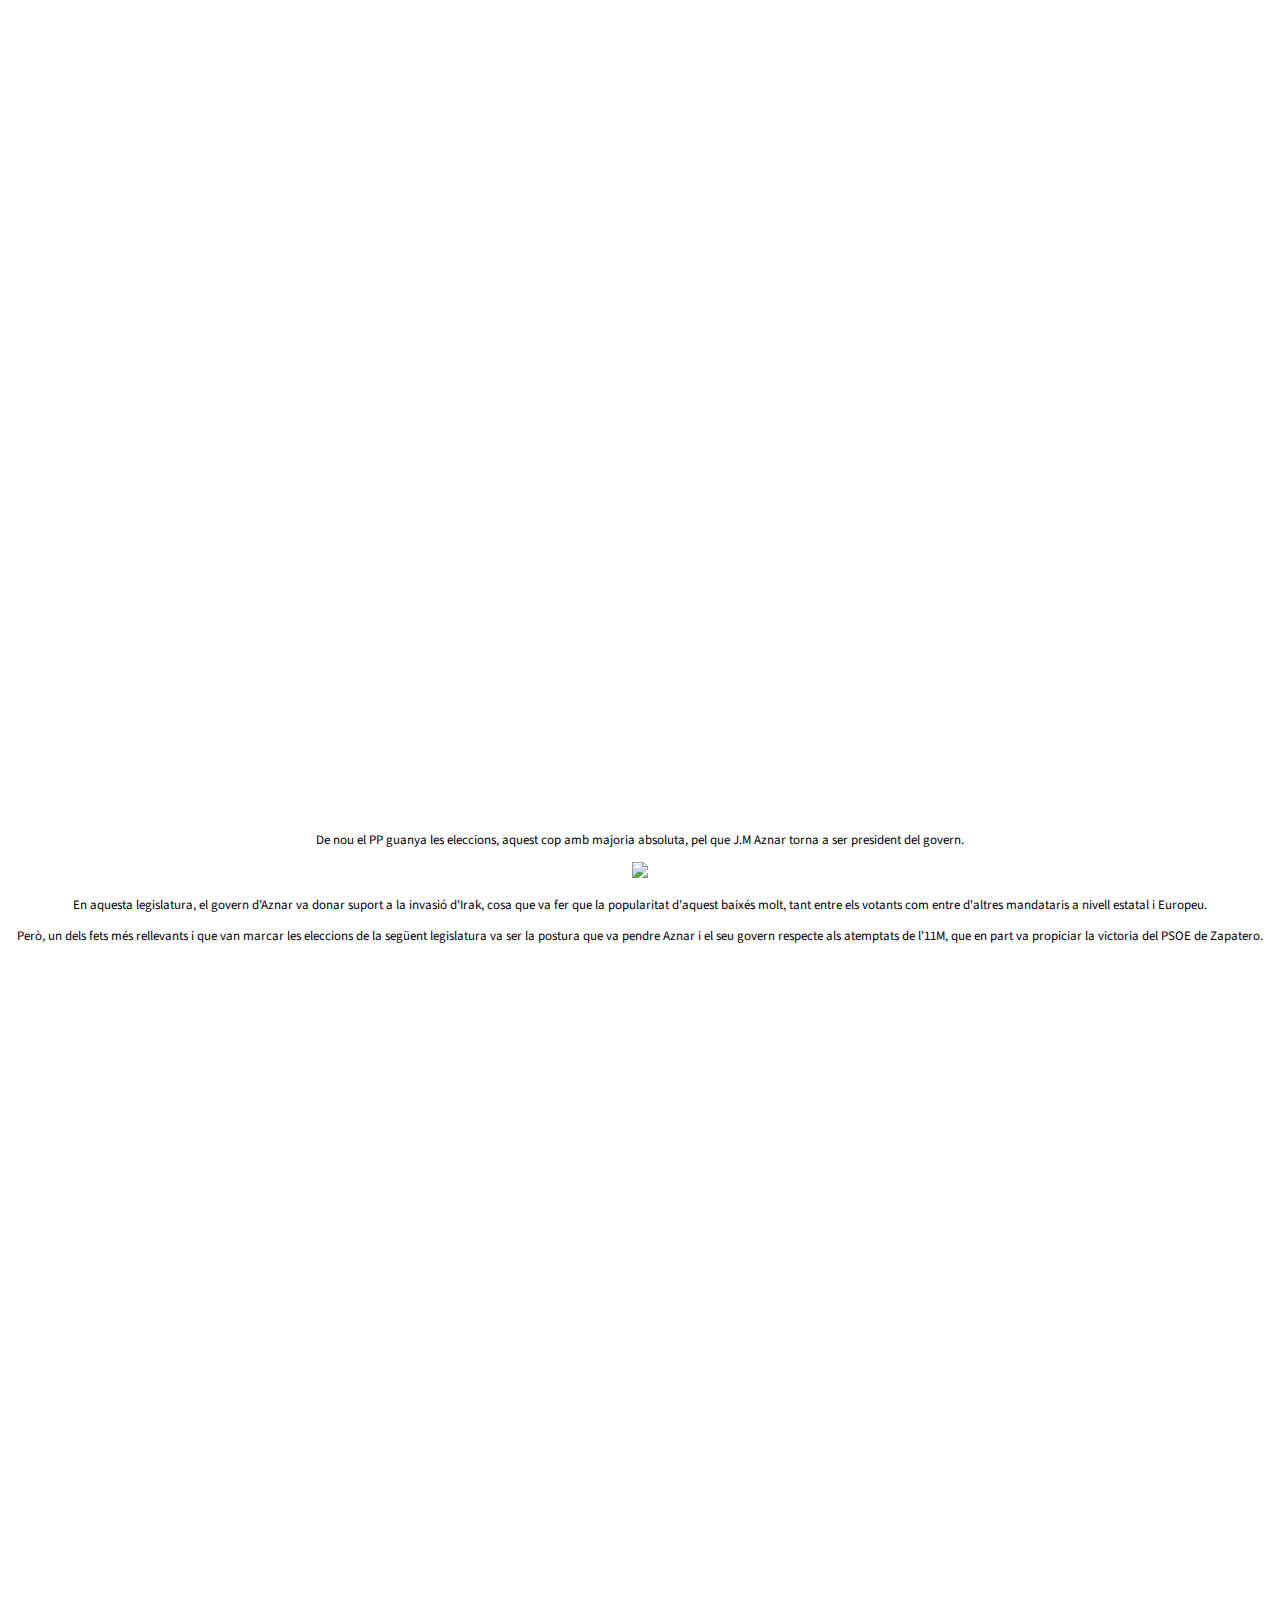
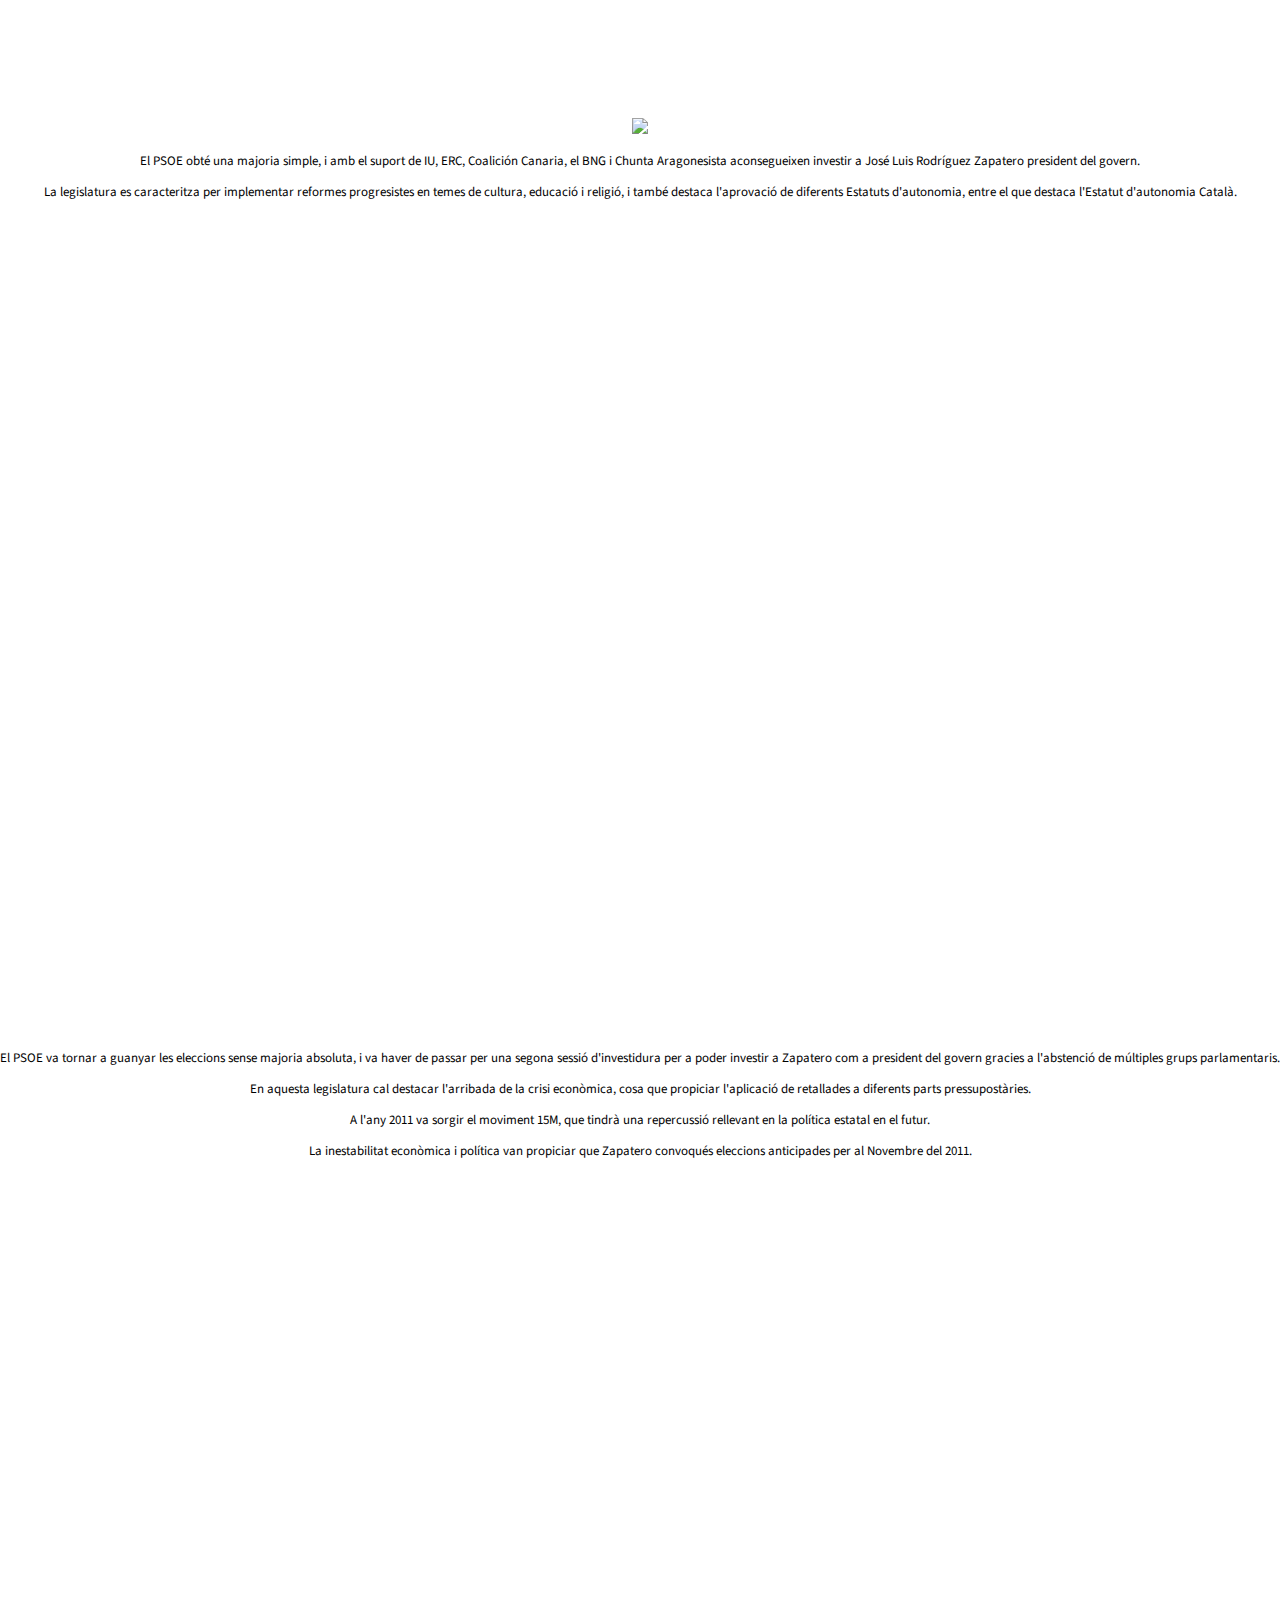
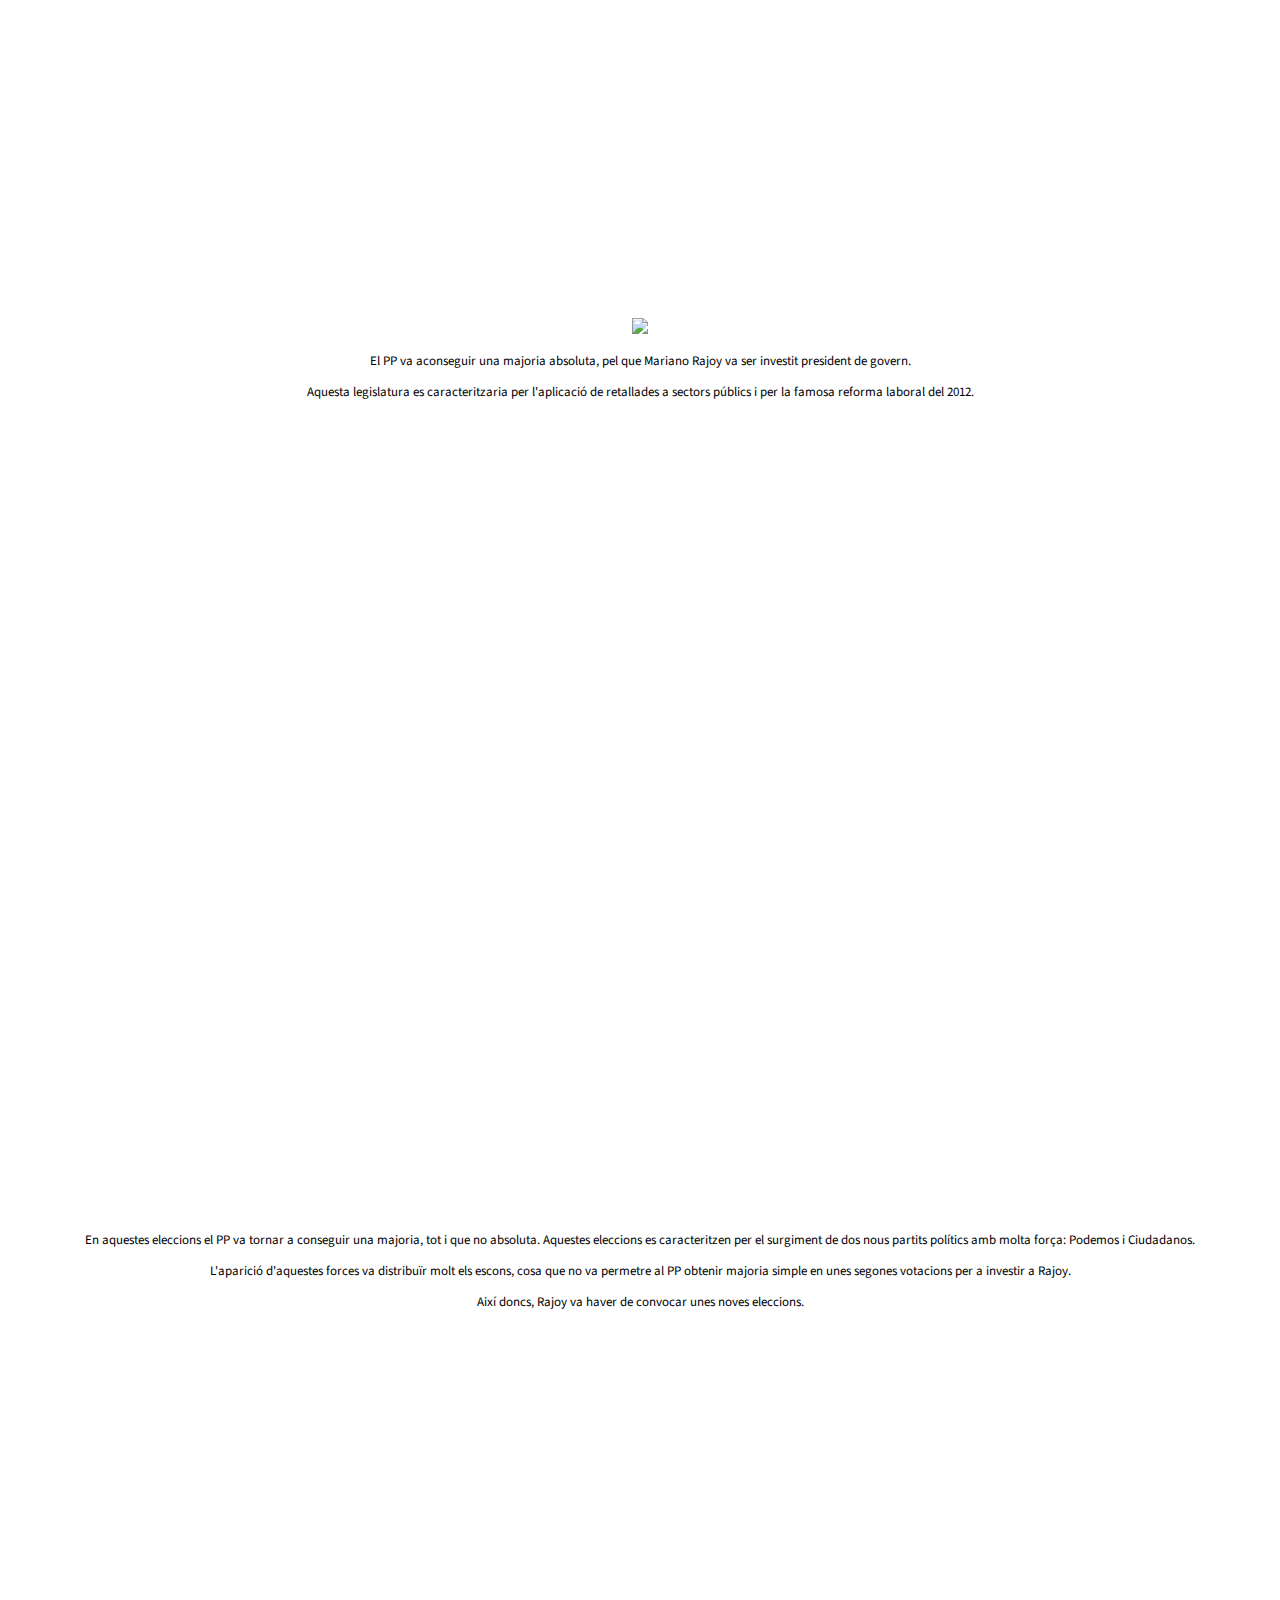
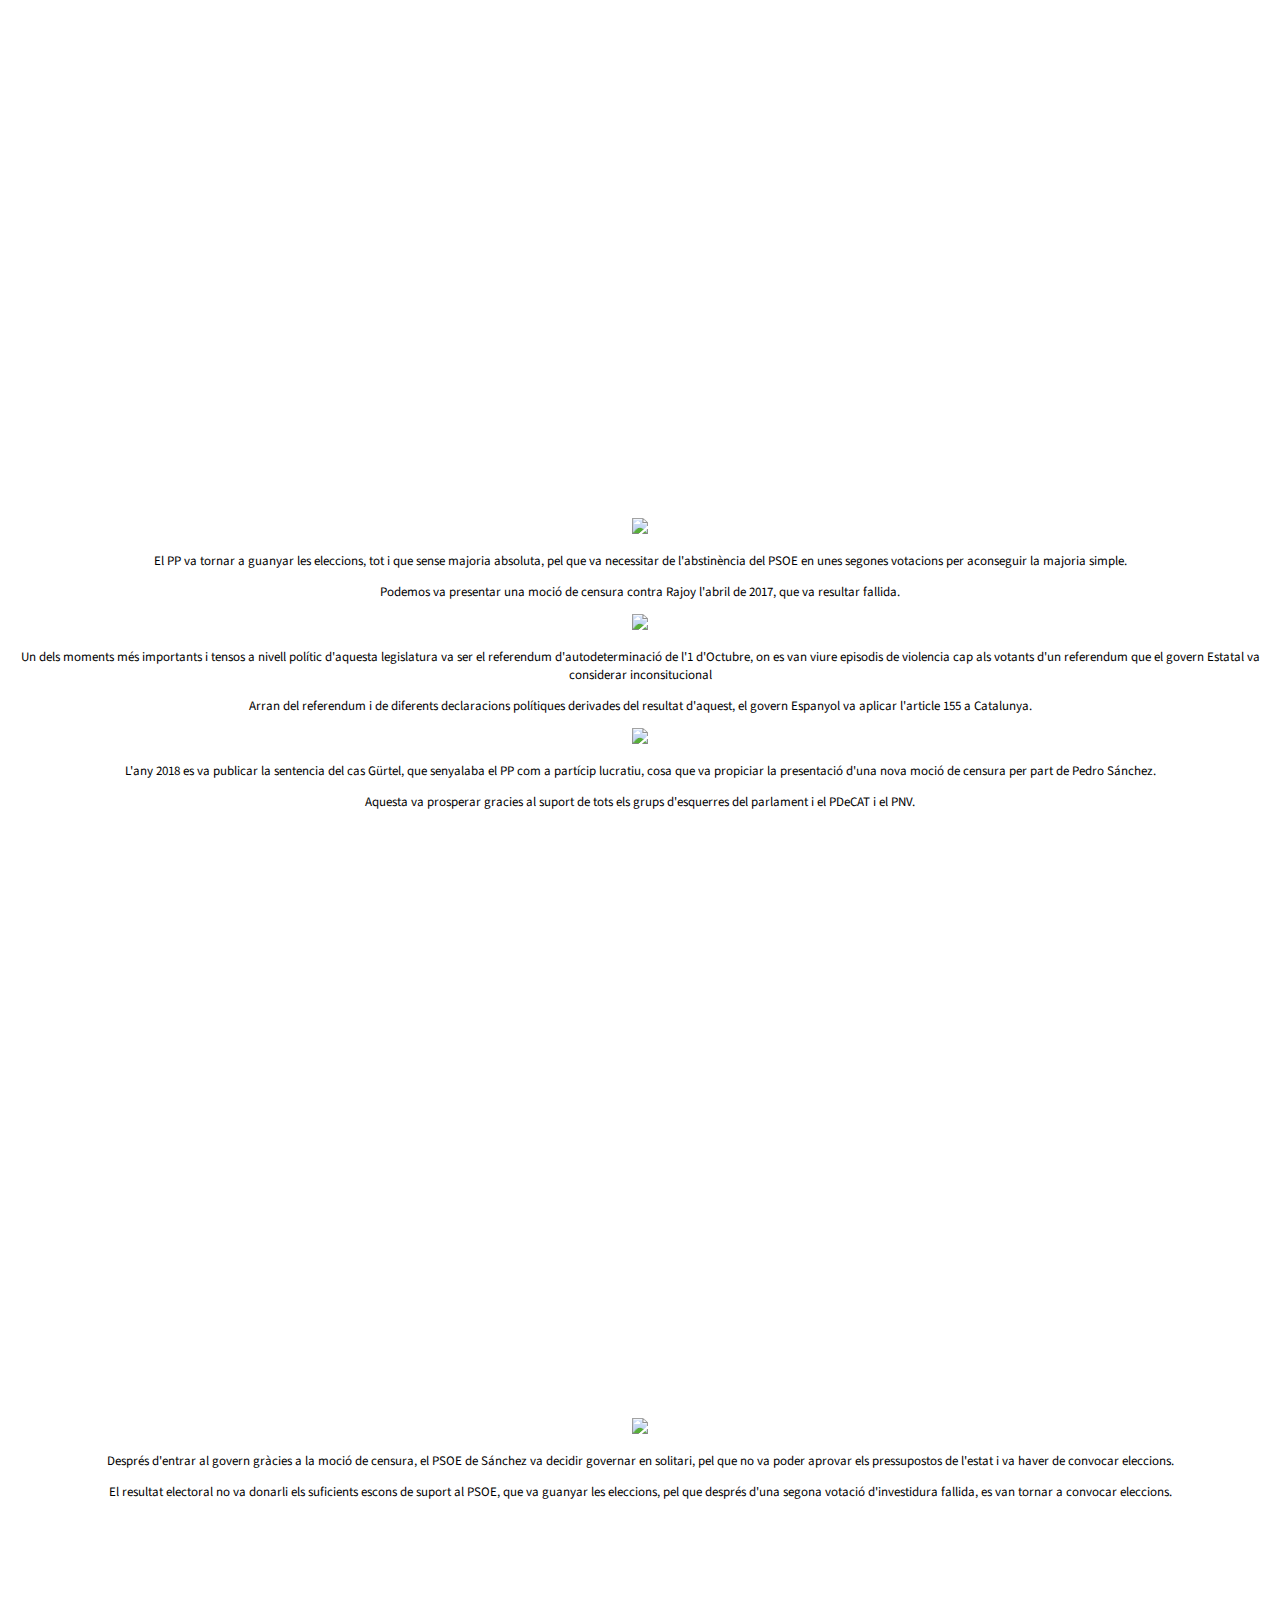
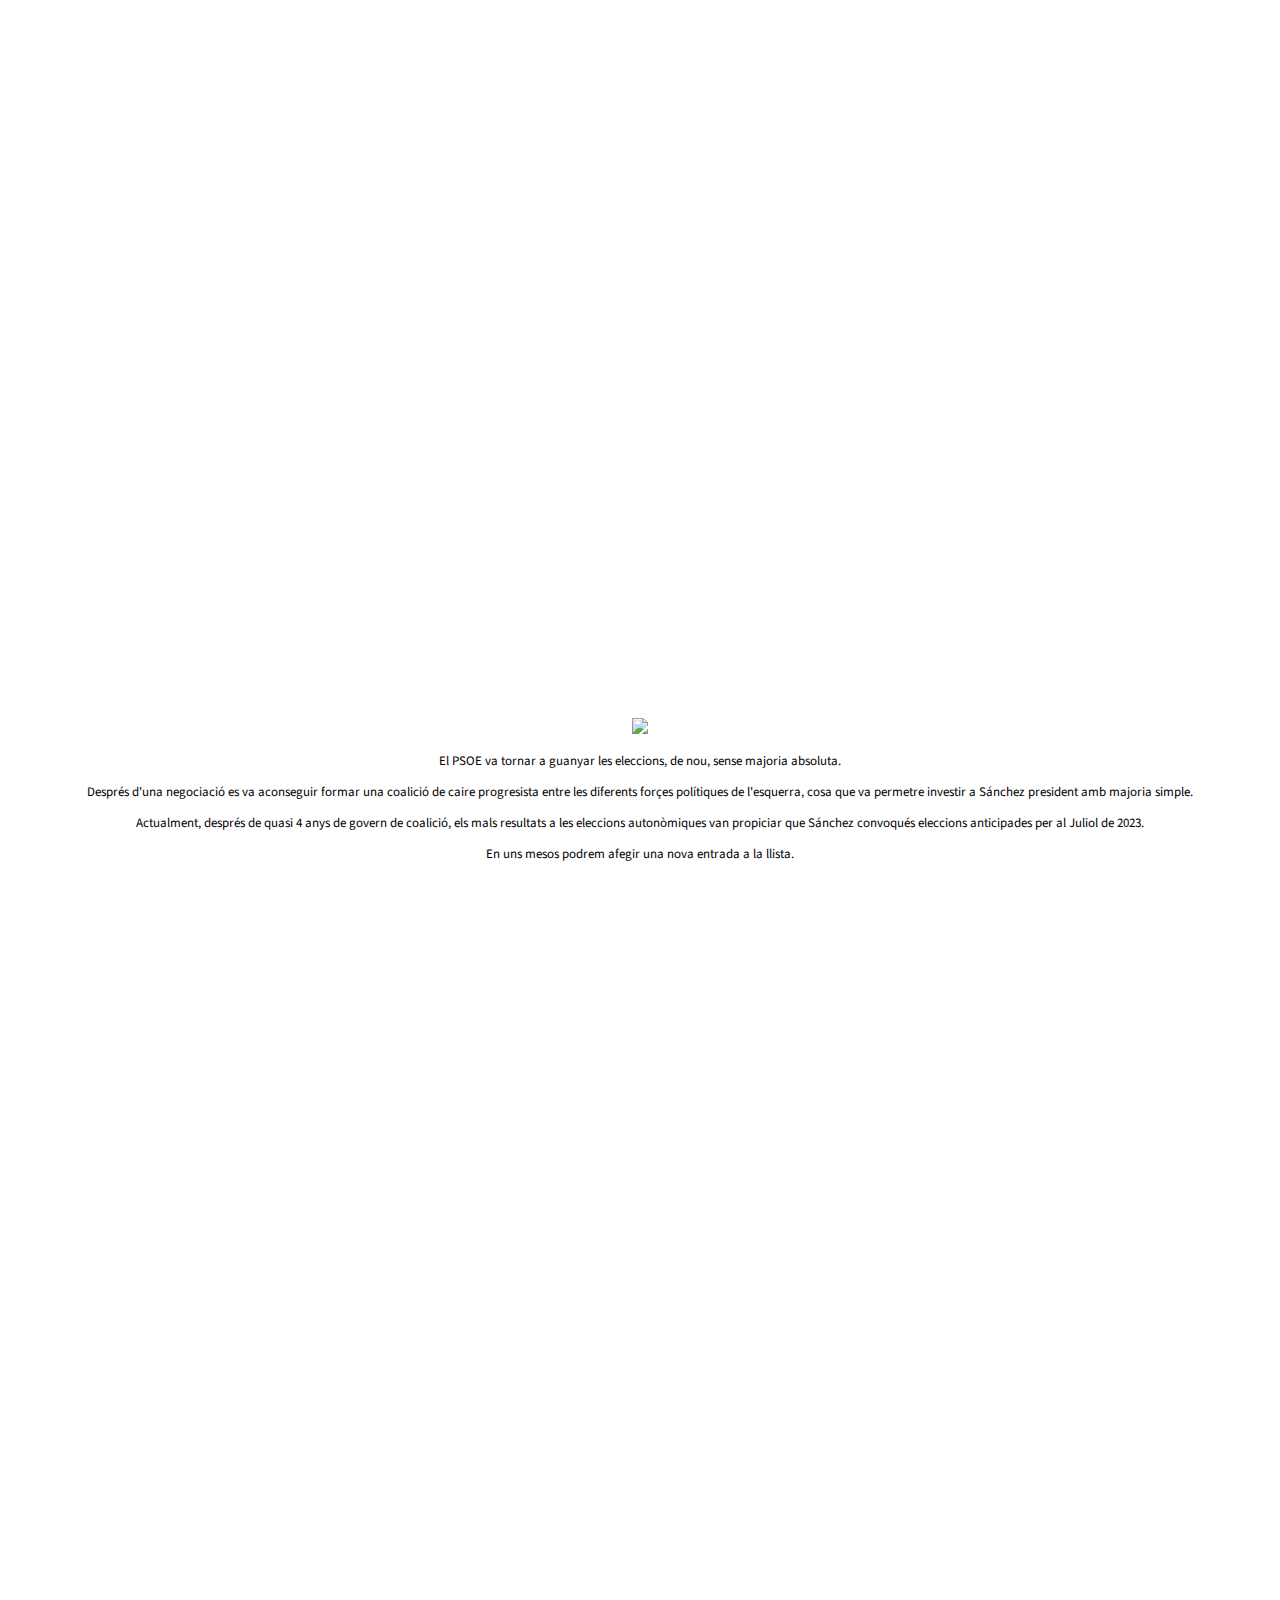
==== commit 715efd9a: "commit final" ====
--- a/index.html
+++ b/index.html
@@ -327,7 +327,6 @@
 					<div>
 						<p>En aquestes eleccions el PP va tornar a conseguir una majoria, tot i que no absoluta. Aquestes eleccions es caracteritzen per el surgiment de dos nous partits polítics amb molta força: Podemos i Ciudadanos.</p>
 						<p>L'aparició d'aquestes forces va distribuïr molt els escons, cosa que no va permetre al PP obtenir majoria simple en unes segones votacions per a investir a Rajoy.</p>
-						<img src="https://cadenaser02.epimg.net/ser/imagenes/2016/10/29/politica/1477758500_024746_1477768011_noticia_fotograma.jpg" height="200"> 
 						<p>Així doncs, Rajoy va haver de convocar unes noves eleccions.</p>
 					</div>
 					<script>
@@ -351,6 +350,7 @@
 						<a href="#" class="viewsource">view source</a>
 					</div>
 					<div>
+						<img src="https://cadenaser02.epimg.net/ser/imagenes/2016/10/29/politica/1477758500_024746_1477768011_noticia_fotograma.jpg" height="200"> 
 						<p>El PP va tornar a guanyar les eleccions, tot i que sense majoria absoluta, pel que va necessitar de l'abstinència del PSOE en unes segones votacions per aconseguir la majoria simple.</p>
 						<p>Podemos va presentar una moció de censura contra Rajoy l'abril de 2017, que va resultar fallida.</p>
 						<img src="https://static.eldiario.es/clip/5760606c-5a56-4783-a00b-6df735f1b157_16-9-aspect-ratio_default_0.jpg" height="200"> 
